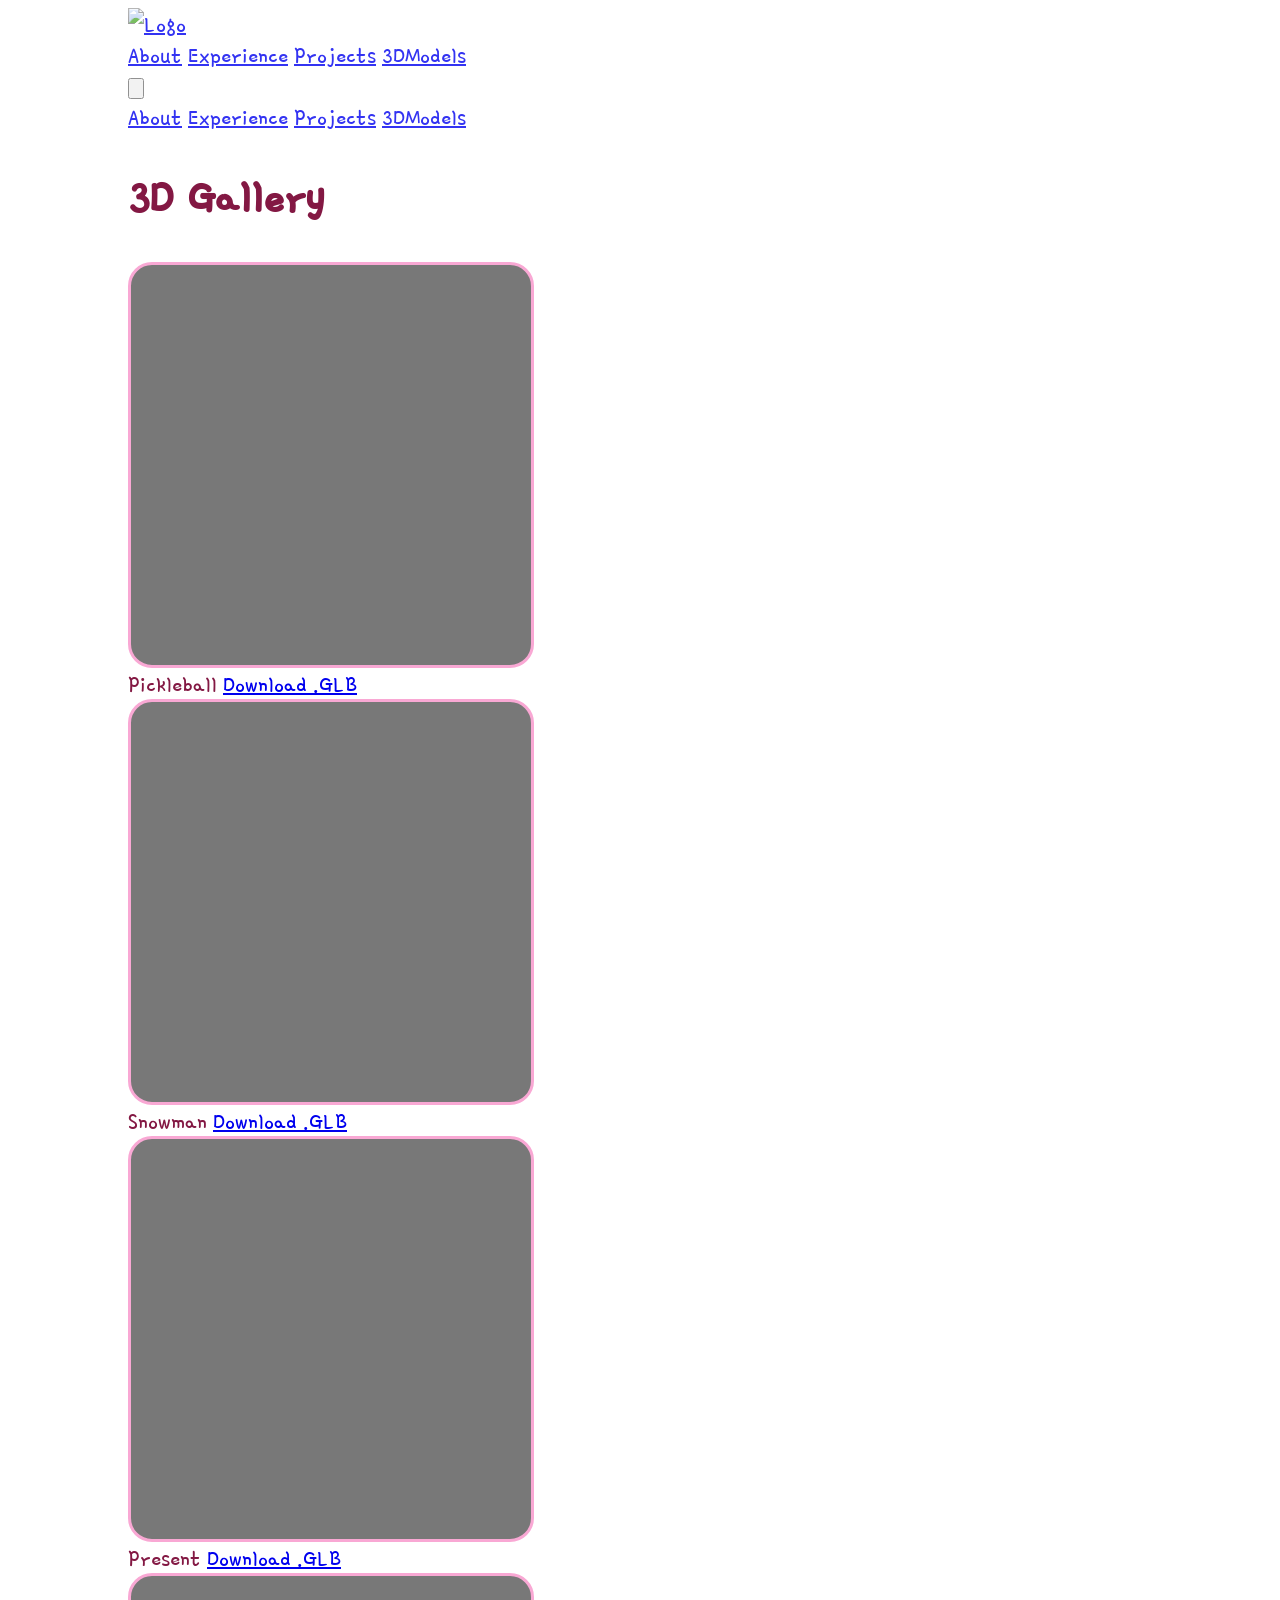
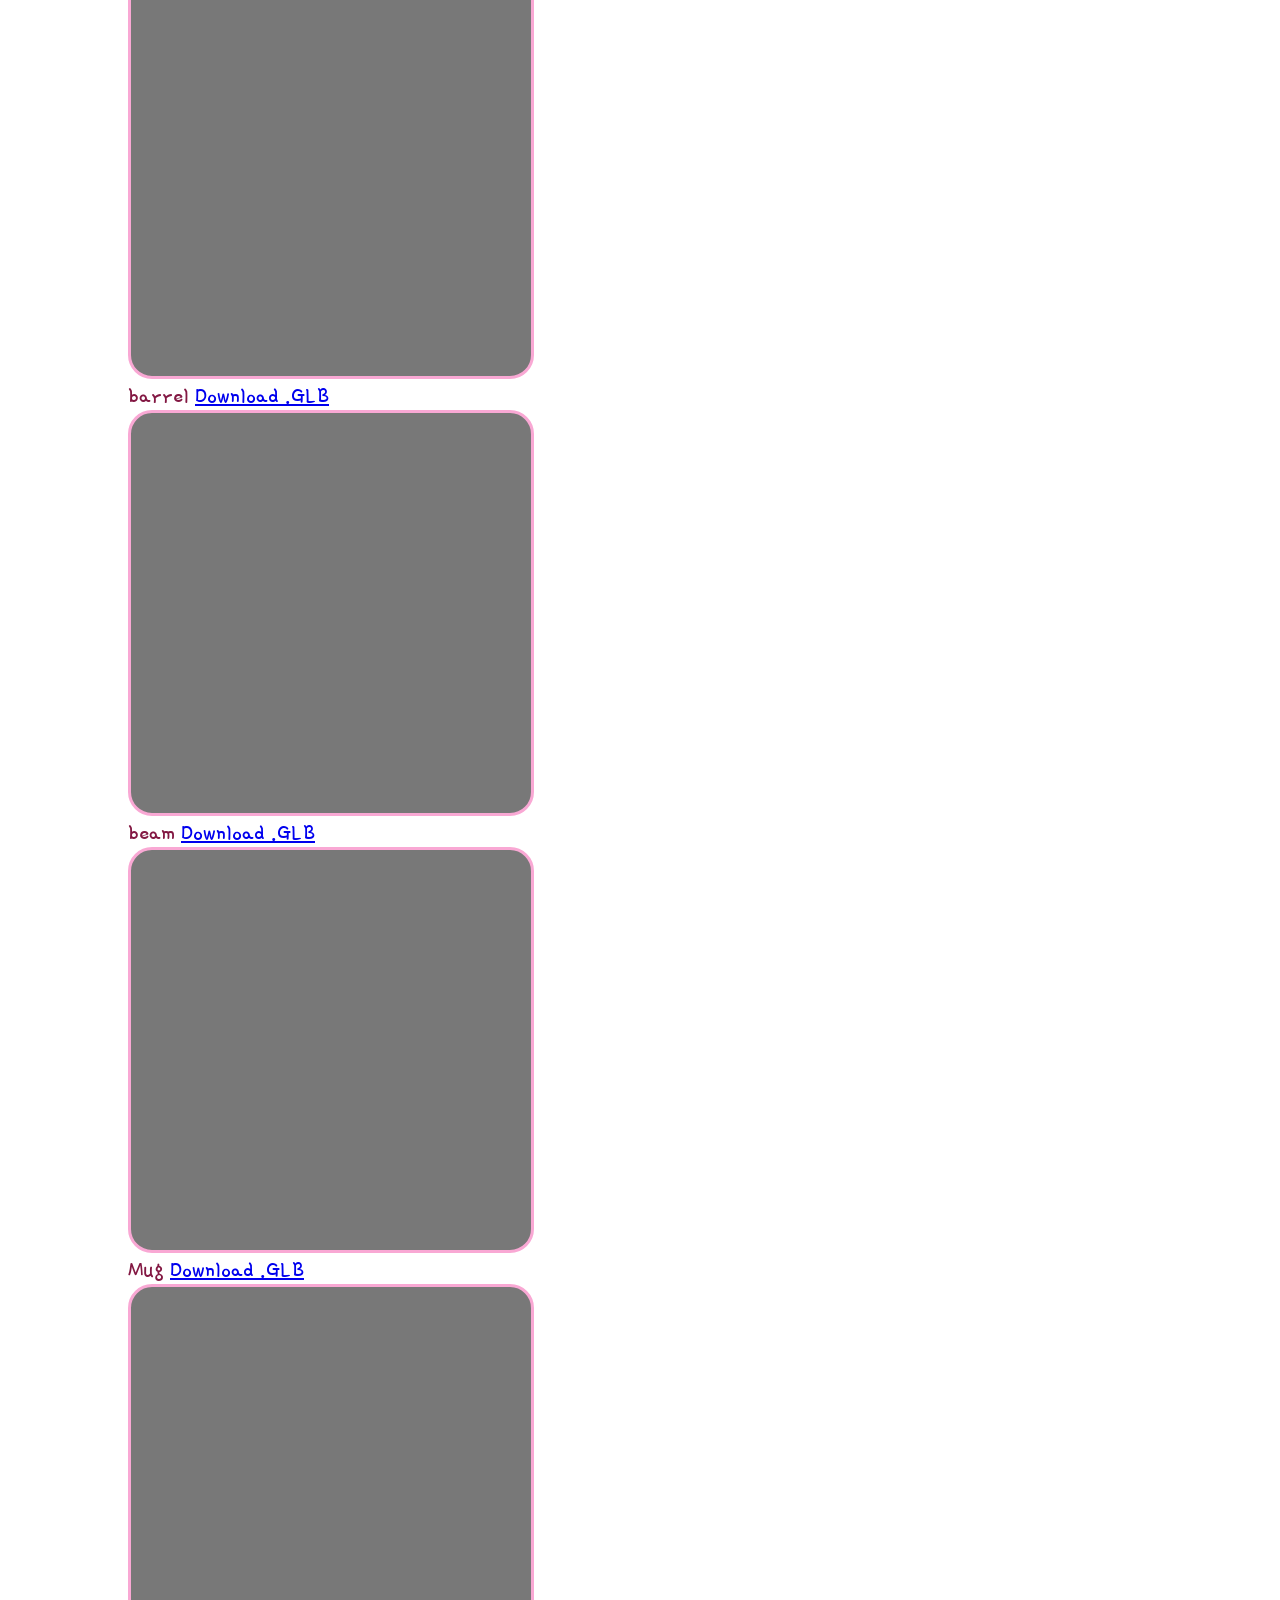
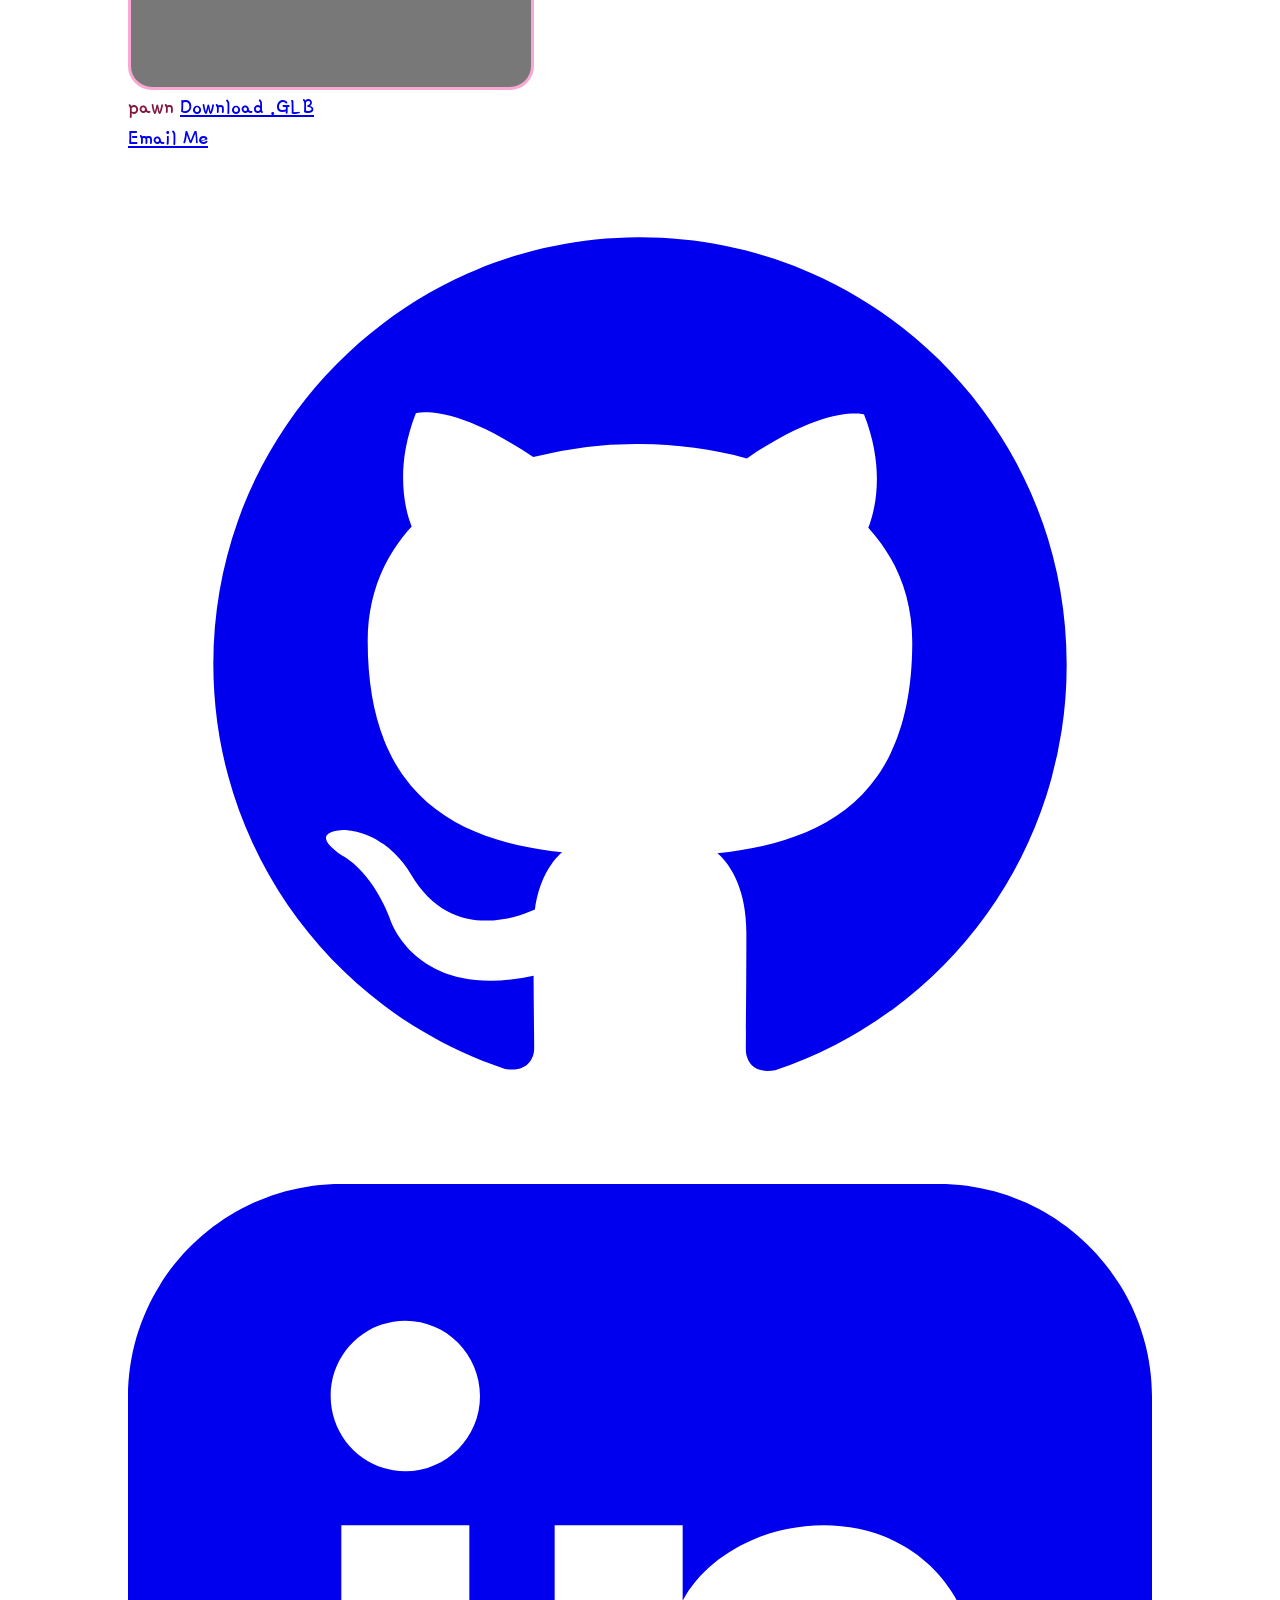
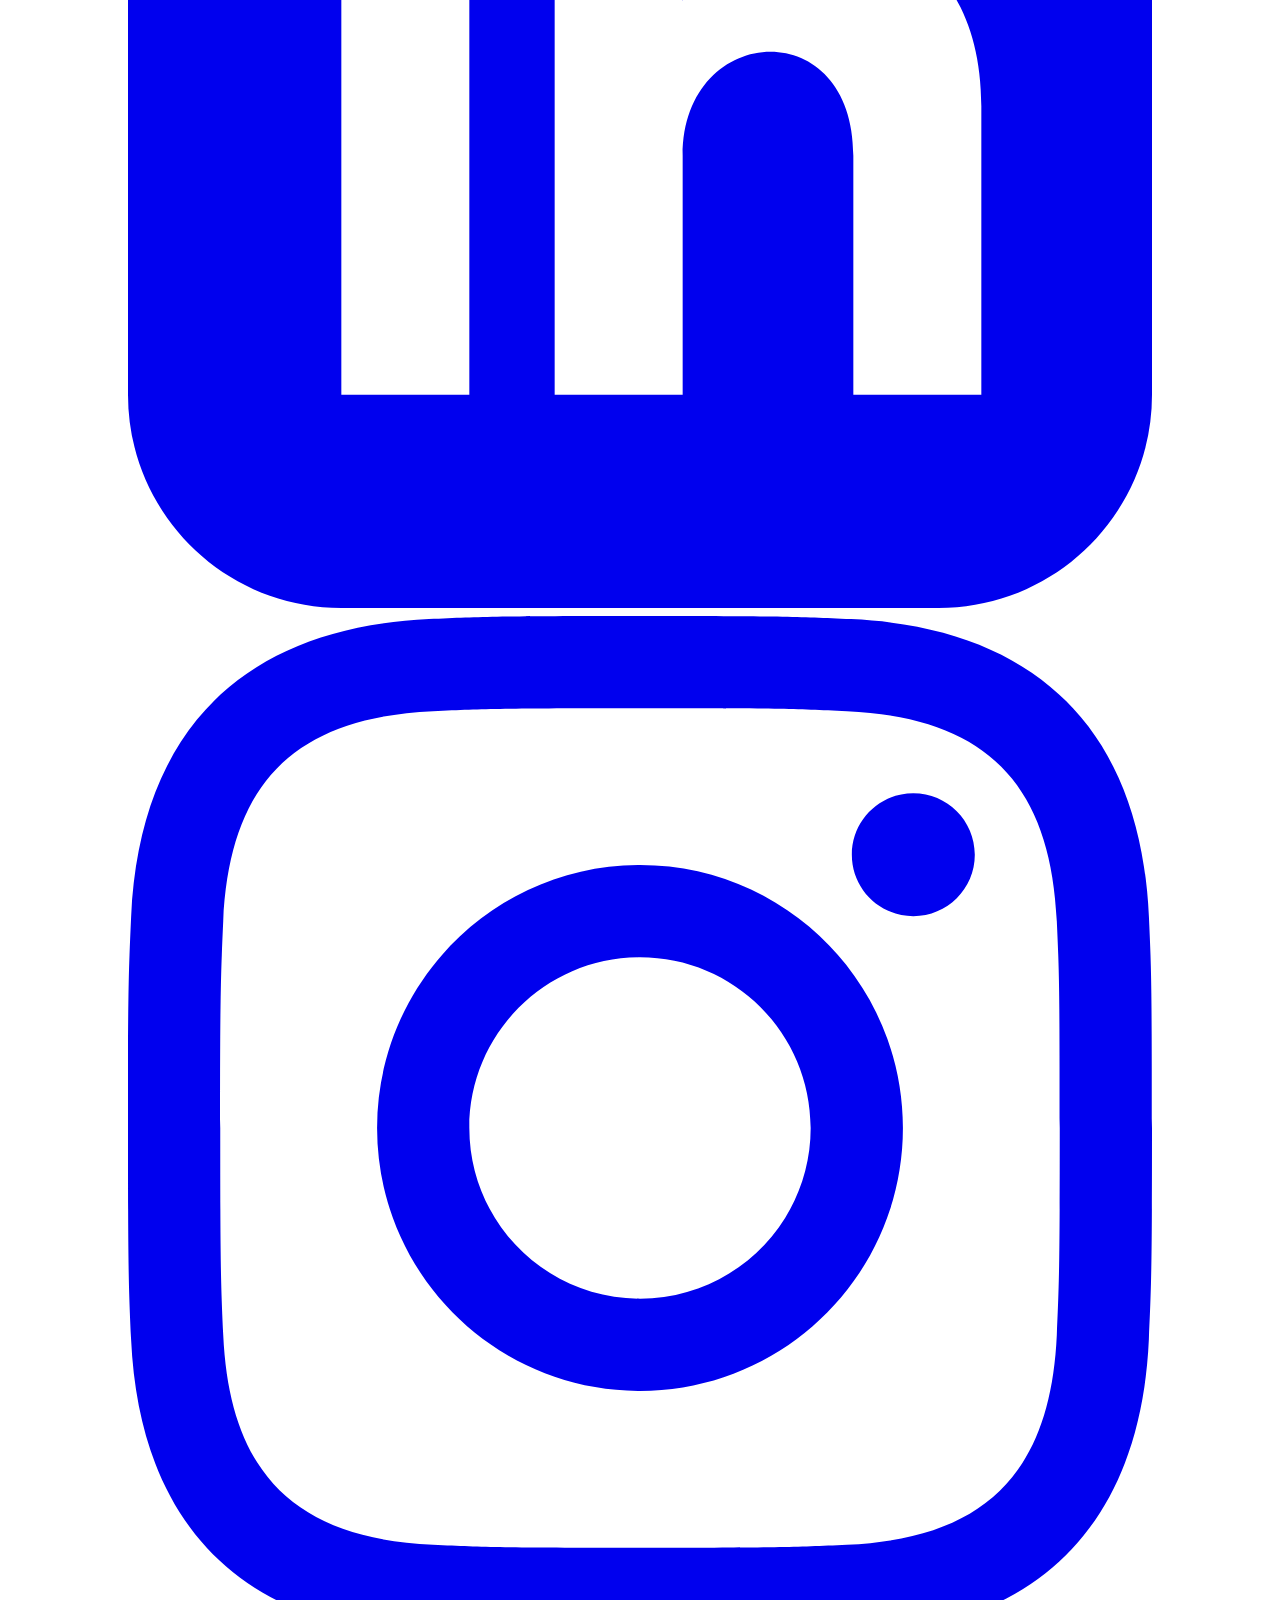
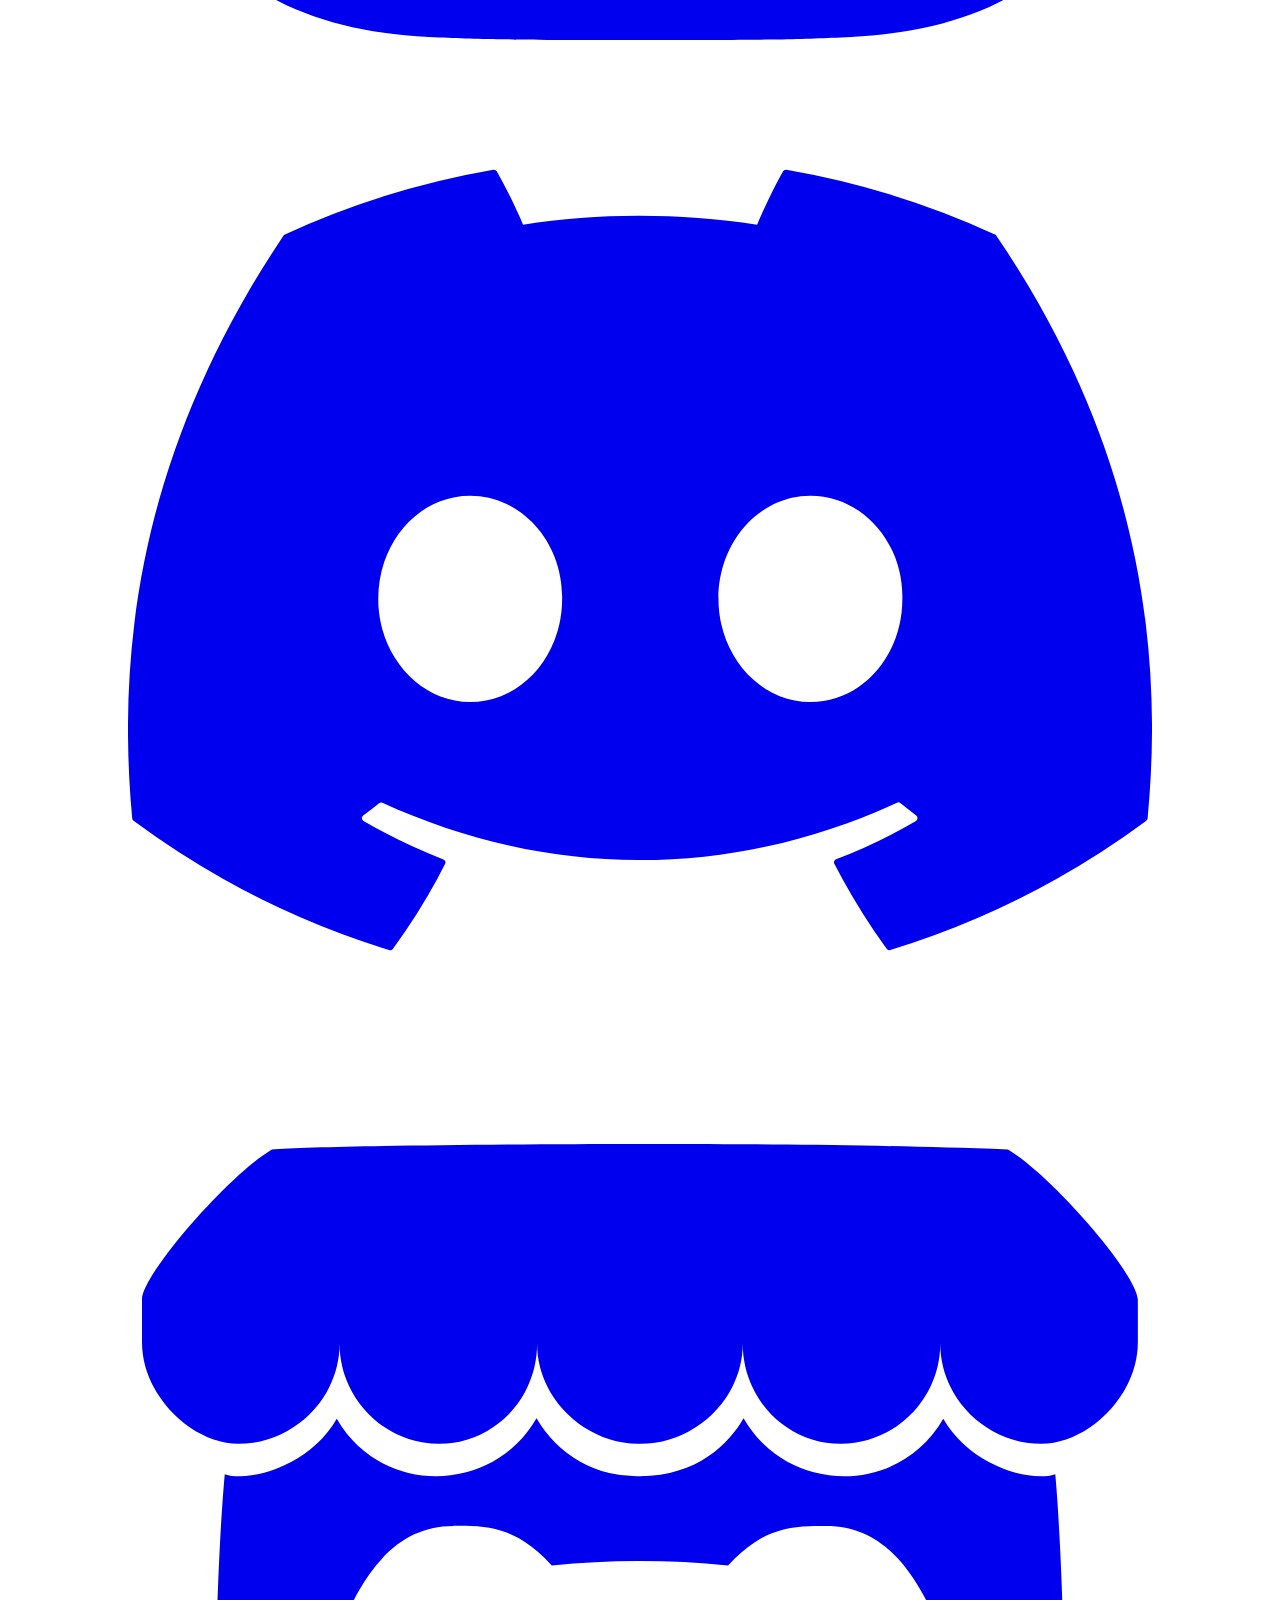
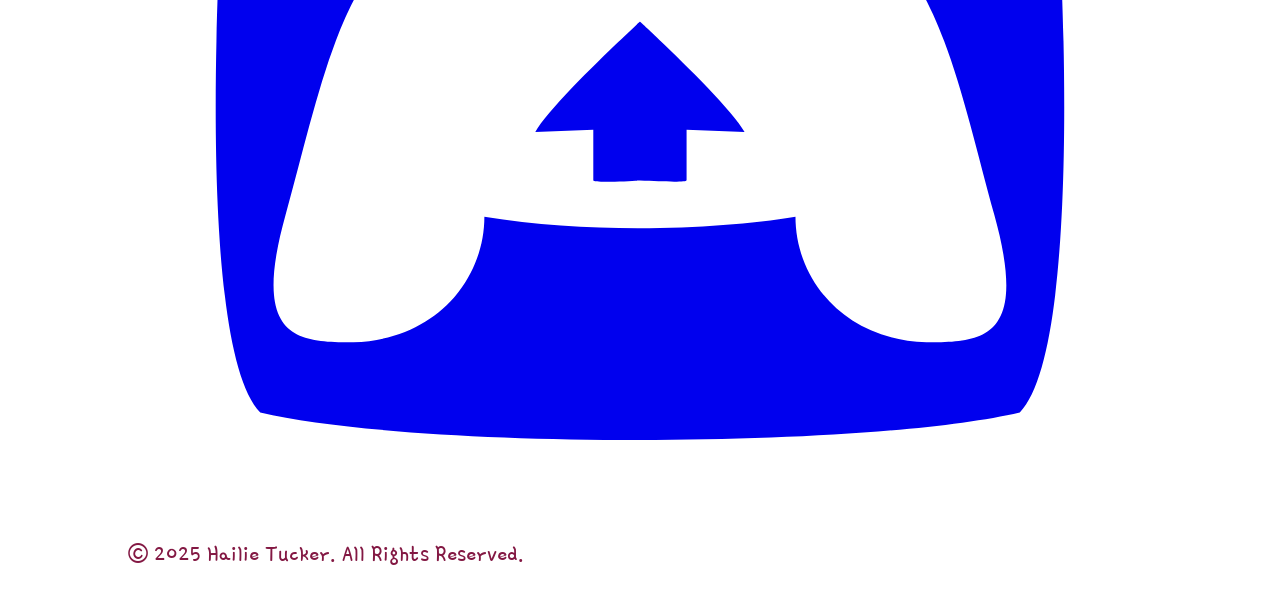
==== 3DModels.html @ c1c9f81f "fixed spacing issue and got rid of appearing effect" ====
﻿<!DOCTYPE html>
<html lang="en" class="scroll-smooth">
<head>
    <meta charset="UTF-8">
    <meta name="viewport" content="width=device-width, initial-scale=1.0">
    <title>Hailie Tucker - 3D Models</title>
    <script src="https://cdn.tailwindcss.com"></script>
    <link href="https://fonts.googleapis.com/css2?family=Gamja+Flower&display=swap" rel="stylesheet">

    <script type="module" src="https://unpkg.com/@google/model-viewer/dist/model-viewer.min.js"></script>

    <link rel="icon" href="favicon.ico">
    <style>
        body {
            font-family: 'Gamja Flower', cursive;
            margin-left: 10%;
            margin-right: 10%;
            border-block-color: pink;
            font-size: 25px;
            position: relative;
            min-height: 100vh;
            color: #831843; /* text-pink-900 */
        }
        /* Video Background Styling */
        #bg-video {
            position: fixed;
            top: 0;
            left: 0;
            width: 100%;
            height: 100%;
            object-fit: cover;
            z-index: -1;
        }

        /*  @media (min-width: 768px) {
            body {
                background-attachment: fixed;
            }
        }*/

        body::before {
            content: '';
            position: fixed;
            top: 0;
            left: 0;
            width: 100%;
            height: 100%;
            background-color: rgba(255, 255, 255, 0.2);
            pointer-events: none;
            z-index: 0;
        }

        main {
            position: relative;
            z-index: 1;
        }

        .model-card {
            width: 100%;
            max-width: 400px;
            aspect-ratio: 1 / 1;
            /* Darker background (Black with 50% opacity) for better contrast */
            background: rgba(30, 30, 30, 0.6);
            backdrop-filter: blur(12px); /* Increased blur for a premium glass effect */
            border: 3px solid #f9a8d4;
            border-radius: 24px;
            overflow: hidden;
            display: flex;
            align-items: center;
            justify-content: center;
            transition: all 0.3s ease;
        }

            .model-card:hover {
                transform: translateY(-5px);
                border-color: #ec4899;
            }

        /* Essential for rendering visibility */
        model-viewer {
            width: 100%;
            height: 100%;
            background-color: transparent;
        }

        .heart {
            position: fixed;
            width: 30px;
            height: 30px;
            pointer-events: none;
            animation: float 15s infinite;
            z-index: 1;
            opacity: 0;
        }

            .heart svg {
                width: 100%;
                height: 100%;
                fill: #ec4899;
                opacity: 0.6;
                filter: drop-shadow(0 0 3px rgba(236, 72, 153, 0.4));
            }

        @keyframes float {
            0% {
                transform: translateY(100vh) rotate(0deg) scale(0.5);
                opacity: 0;
            }

            10% {
                opacity: 0.8;
            }

            90% {
                opacity: 0.8;
            }

            100% {
                transform: translateY(-100vh) rotate(360deg) scale(1);
                opacity: 0;
            }
        }

        
        .heart:nth-child(1) {
            left: 10%;
            animation-delay: 0s;
        }

        .heart:nth-child(2) {
            left: 20%;
            animation-delay: 3s;
        }

        .heart:nth-child(3) {
            left: 30%;
            animation-delay: 6s;
        }

        .heart:nth-child(4) {
            left: 40%;
            animation-delay: 2s;
        }

        .heart:nth-child(5) {
            left: 50%;
            animation-delay: 8s;
        }

        .heart:nth-child(6) {
            left: 60%;
            animation-delay: 4s;
        }

        .heart:nth-child(7) {
            left: 70%;
            animation-delay: 7s;
        }

        .heart:nth-child(8) {
            left: 80%;
            animation-delay: 1s;
        }

        .heart:nth-child(9) {
            left: 90%;
            animation-delay: 5s;
        }

        .heart:nth-child(10) {
            left: 15%;
            animation-delay: 9s;
        }

    </style>
</head>
<body class="text-pink-800">

    <video autoplay muted loop playsinline id="bg-video">
        <source src="Pink_Blue_Background.mp4" type="video/mp4">
    </video>

    <div class="hearts-container">
        <script>
            for (let i = 0; i < 10; i++) {
                document.write('<div class="heart"><svg viewBox="0 0 32 29.6"><path d="M23.6,0c-3.4,0-6.3,2.7-7.6,5.6C14.7,2.7,11.8,0,8.4,0C3.8,0,0,3.8,0,8.4c0,9.4,9.5,11.9,16,21.2c6.1-9.3,16-12.1,16-21.2C32,3.8,28.2,0,23.6,0z"/></svg></div>');
            }
        </script>
    </div>

    <header class="bg-white shadow-md sticky top-0 z-50">
        <nav class="container mx-auto px-6 py-4 flex justify-between items-center">
            <a href="index.html"> <img src="hailietucker.png" alt="Logo" class="h-20 w-auto"> </a>
            <div class="hidden md:flex space-x-8">
                <a href="index.html" class="text-pink-400 hover:text-rose-700 transition">About</a>
                <a href="Experience.html" class="text-pink-400 hover:text-rose-700 transition">Experience</a>
                <a href="Projects.html" class="text-pink-400 hover:text-rose-700 transition">Projects</a>
                <a href="3DModels.html" class="text-pink-400 border-b-2 border-pink-400">3DModels</a>
            </div>
            <button id="mobile-menu-button" class="md:hidden flex items-center p-2">
                <svg class="w-6 h-6" fill="none" stroke="currentColor" viewBox="0 0 24 24"><path stroke-linecap="round" stroke-linejoin="round" stroke-width="2" d="M4 6h16M4 12h16m-7 6h7"></path></svg>
            </button>
        </nav>
        <div id="mobile-menu" class="hidden md:hidden bg-white border-t">
            <a href="index.html" class="block py-3 px-6 text-pink-400">About</a>
            <a href="Experience.html" class="block py-3 px-6 text-pink-400">Experience</a>
            <a href="Projects.html" class="block py-3 px-6 text-pink-400">Projects</a>
            <a href="3DModels.html" class="block py-3 px-6 text-pink-400 font-bold">3DModels</a>
        </div>
    </header>

    <main class="py-6">
        <h1 class="text-4xl font-bold text-center text-pink-600 mb-6">3D Gallery</h1>

        <div class="grid grid-cols-1 md:grid-cols-2 lg:grid-cols-3 gap-10">

            <div class="flex flex-col items-center">
                <div class="model-card reveal shadow-lg">
                    <model-viewer src="3D/PickleBall.glb"
                                  alt="3D Pickleball Model"
                                  loading="eager"
                                  auto-rotate
                                  camera-controls
                                  shadow-intensity="1">
                    </model-viewer>
                </div>
                <span class="mt-4 font-semibold text-pink-700">Pickleball</span>
                <a href="3D/PickleBall.glb" download class="mt-2 text-sm bg-white text-pink-500 px-4 py-1 rounded-full border border-pink-300 hover:bg-pink-500 hover:text-white transition flex items-center gap-2">
                    Download .GLB
                </a>
            </div>

            <div class="flex flex-col items-center">
                <div class="model-card reveal shadow-lg">
                    <model-viewer src="3D/Snowman.glb"
                                  alt="3D Snowman Model"
                                  loading="eager"
                                  auto-rotate
                                  camera-controls
                                  shadow-intensity="1">
                    </model-viewer>
                </div>
                <span class="mt-4 font-semibold text-pink-700">Snowman</span>
                <a href="3D/Snowman.glb" download class="mt-2 text-sm bg-white text-pink-500 px-4 py-1 rounded-full border border-pink-300 hover:bg-pink-500 hover:text-white transition flex items-center gap-2">
                    Download .GLB
                </a>
            </div>

            <div class="flex flex-col items-center">
                <div class="model-card reveal shadow-lg">
                    <model-viewer src="3D/Present.glb"
                                  alt="3D Present Model"
                                  loading="eager"
                                  auto-rotate
                                  camera-controls
                                  shadow-intensity="1">
                    </model-viewer>
                </div>
                <span class="mt-4 font-semibold text-pink-700">Present</span>
                <a href="3D/Present.glb" download class="mt-2 text-sm bg-white text-pink-500 px-4 py-1 rounded-full border border-pink-300 hover:bg-pink-500 hover:text-white transition flex items-center gap-2">
                    Download .GLB
                </a>

            </div>

            <div class="flex flex-col items-center">
                <div class="model-card reveal shadow-lg">
                    <model-viewer src="3D/barrel.glb"
                                  alt="3D barrel Model"
                                  loading="eager"
                                  auto-rotate
                                  camera-controls
                                  shadow-intensity="1">
                    </model-viewer>
                </div>
                <span class="mt-4 font-semibold text-pink-700">barrel</span>
                <a href="3D/barrel.glb" download class="mt-2 text-sm bg-white text-pink-500 px-4 py-1 rounded-full border border-pink-300 hover:bg-pink-500 hover:text-white transition flex items-center gap-2">
                    Download .GLB
                </a>
            </div>

            <div class="flex flex-col items-center">
                <div class="model-card reveal shadow-lg">
                    <model-viewer src="3D/beam.glb"
                                  alt="3D beam Model"
                                  loading="eager"
                                  auto-rotate
                                  camera-controls
                                  shadow-intensity="1">
                    </model-viewer>
                </div>
                <span class="mt-4 font-semibold text-pink-700">beam</span>
                <a href="3D/beam.glb" download class="mt-2 text-sm bg-white text-pink-500 px-4 py-1 rounded-full border border-pink-300 hover:bg-pink-500 hover:text-white transition flex items-center gap-2">
                    Download .GLB
                </a>
            </div>
            <div class="flex flex-col items-center">
                <div class="model-card reveal shadow-lg">
                    <model-viewer src="3D/CoffeeMug.glb"
                                  alt="3D Mug Model"
                                  loading="eager"
                                  auto-rotate
                                  camera-controls
                                  shadow-intensity="1">
                    </model-viewer>
                </div>
                <span class="mt-4 font-semibold text-pink-700">Mug</span>
                <a href="3D/CoffeeMug.glb" download class="mt-2 text-sm bg-white text-pink-500 px-4 py-1 rounded-full border border-pink-300 hover:bg-pink-500 hover:text-white transition flex items-center gap-2">
                    Download .GLB
                </a>
            </div>

            <div class="flex flex-col items-center">
                <div class="model-card reveal shadow-lg">
                    <model-viewer src="3D/Pawn.glb"
                                  alt="3D pawn Model"
                                  loading="eager"
                                  auto-rotate
                                  camera-controls
                                  shadow-intensity="1">
                    </model-viewer>
                </div>
                <span class="mt-4 font-semibold text-pink-700">pawn</span>
                <a href="3D/Pawn.glb" download class="mt-2 text-sm bg-white text-pink-500 px-4 py-1 rounded-full border border-pink-300 hover:bg-pink-500 hover:text-white transition flex items-center gap-2">
                    Download .GLB
                </a>
            </div>
        </div>

        <!-- Contact Section -->
        <section id="contact" class="mt-4">
            <div class="container mx-auto px-6 text-center">
                <a href="mailto:hlt22c@fsu.edu" class="bg-pink-400 text-white font-bold rounded-full py-3 px-6 shadow-lg uppercase tracking-wider hover:bg-rose-700 transition duration-300 inline-block mb-4" target="_blank" rel="noopener noreferrer">
                    Email Me
                </a>
                <div class="flex justify-center space-x-6">
                    <a href="https://github.com/HailieT" target="_blank" rel="noopener noreferrer" class="text-pink-400 hover:text-rose-600 transition duration-300">
                        <svg class="w-8 h-8" fill="currentColor" viewBox="0 0 24 24" aria-hidden="false"><path fill-rule="evenodd" d="M12 2C6.477 2 2 6.477 2 12c0 4.418 2.865 8.168 6.838 9.49.5.092.682-.217.682-.482 0-.237-.009-.868-.014-1.703-2.782.605-3.369-1.343-3.369-1.343-.454-1.158-1.11-1.466-1.11-1.466-.908-.62.069-.608.069-.608 1.003.07 1.531 1.032 1.531 1.032.892 1.53 2.341 1.088 2.91.832.092-.647.35-1.088.636-1.338-2.22-.253-4.555-1.113-4.555-4.951 0-1.093.39-1.988 1.031-2.688-.103-.253-.446-1.272.098-2.65 0 0 .84-.27 2.75 1.026A9.564 9.564 0 0112 6.844c.85.004 1.705.115 2.504.337 1.909-1.296 2.747-1.027 2.747-1.027.546 1.379.203 2.398.1 2.651.64.7 1.03 1.595 1.03 2.688 0 3.848-2.338 4.695-4.566 4.943.359.309.678.92.678 1.855 0 1.338-.012 2.419-.012 2.747 0 .268.18.58.688.482A10.001 10.001 0 0022 12c0-5.523-4.477-10-10-10z" clip-rule="evenodd" /></svg>
                    </a>
                    <a href="https://www.linkedin.com/in/hailie-tucker-b56725300/" target="_blank" rel="noopener noreferrer" class="text-pink-400 hover:text-rose-600 transition duration-300">
                        <svg class="w-8 h-8" fill="currentColor" viewBox="0 0 24 24" aria-hidden="false"><path d="M19 0h-14c-2.761 0-5 2.239-5 5v14c0 2.761 2.239 5 5 5h14c2.762 0 5-2.239 5-5v-14c0-2.761-2.238-5-5-5zm-11 19h-3v-11h3v11zm-1.5-12.268c-.966 0-1.75-.79-1.75-1.764s.784-1.764 1.75-1.764 1.75.79 1.75 1.764-.783 1.764-1.75 1.764zm13.5 12.268h-3v-5.604c0-3.368-4-3.113-4 0v5.604h-3v-11h3v1.765c1.396-2.586 7-2.777 7 2.476v6.759z" /></svg>
                    </a>
                    <a href="https://www.instagram.com/hailiethehuman/" target="_blank" rel="noopener noreferrer" class="text-pink-400 hover:text-rose-600 transition duration-300">
                        <svg class="w-8 h-8" fill="currentColor" viewBox="0 0 24 24" aria-hidden="false"><path d="M12 2.163c3.204 0 3.584.012 4.85.07 3.252.148 4.771 1.691 4.919 4.919.058 1.265.069 1.645.069 4.849 0 3.205-.012 3.584-.069 4.849-.149 3.225-1.664 4.771-4.919 4.919-1.266.058-1.644.07-4.85.07-3.204 0-3.584-.012-4.849-.07-3.26-.149-4.771-1.699-4.919-4.92-.058-1.265-.07-1.644-.07-4.849 0-3.204.013-3.583.07-4.849.149-3.227 1.664-4.771 4.919-4.919 1.266-.057 1.645-.069 4.849-.069zm0-2.163c-3.259 0-3.667.014-4.947.072-4.358.2-6.78 2.618-6.98 6.98-.059 1.281-.073 1.689-.073 4.948 0 3.259.014 3.668.072 4.948.2 4.358 2.618 6.78 6.98 6.98 1.281.058 1.689.072 4.948.072 3.259 0 3.668-.014 4.948-.072 4.354-.2 6.782-2.618 6.979-6.98.059-1.28.073-1.689.073-4.948 0-3.259-.014-3.667-.072-4.947-.196-4.354-2.617-6.78-6.979-6.98-1.281-.059-1.69-.073-4.949-.073zm0 5.838c-3.403 0-6.162 2.759-6.162 6.162s2.759 6.162 6.162 6.162 6.162-2.759 6.162-6.162-2.759-6.162-6.162-6.162zm0 10.162c-2.209 0-4-1.79-4-4s1.791-4 4-4 4 1.79 4 4-1.791 4-4 4zm6.406-11.845c-.796 0-1.441.645-1.441 1.44s.645 1.44 1.441 1.44 1.441-.645 1.441-1.44-.645-1.44-1.441-1.44z" /></svg>
                    </a>
                    <a href="https://discord.com/users/829684294413713468" target="_blank" rel="noopener noreferrer" class="text-pink-400 hover:text-rose-600 transition duration-300">
                        <svg class="w-8 h-8" fill="currentColor" viewBox="0 0 24 24" aria-hidden="false">
                            <path d="M20.317 4.369a19.791 19.791 0 0 0-4.885-1.515.074.074 0 0 0-.079.037c-.211.375-.444.864-.608 1.249-1.844-.276-3.68-.276-5.486 0-.164-.393-.405-.874-.617-1.249a.077.077 0 0 0-.079-.037 19.736 19.736 0 0 0-4.885 1.515.069.069 0 0 0-.032.027C.533 9.045-.32 13.579.099 18.057a.082.082 0 0 0 .031.056 19.908 19.908 0 0 0 5.993 3.03.078.078 0 0 0 .084-.027c.462-.63.874-1.295 1.226-1.994a.076.076 0 0 0-.041-.105 13.107 13.107 0 0 1-1.872-.9.077.077 0 0 1-.008-.127c.126-.094.252-.192.373-.291a.075.075 0 0 1 .077-.01c3.927 1.793 8.18 1.793 12.061 0a.073.073 0 0 1 .078.009c.121.099.247.197.373.291a.077.077 0 0 1-.006.127 12.583 12.583 0 0 1-1.873.899.076.076 0 0 0-.04.106c.36.698.772 1.363 1.225 1.993a.076.076 0 0 0 .084.028 19.876 19.876 0 0 0 6.002-3.03.078.078 0 0 0 .031-.056c.5-5.177-.838-9.673-3.549-13.661a.061.061 0 0 0-.03-.028zM8.02 15.331c-1.183 0-2.155-1.085-2.155-2.419 0-1.333.955-2.418 2.155-2.418 1.21 0 2.182 1.095 2.155 2.418 0 1.334-.955 2.419-2.155 2.419zm7.974 0c-1.183 0-2.155-1.085-2.155-2.419 0-1.333.955-2.418 2.155-2.418 1.21 0 2.182 1.095 2.155 2.418 0 1.334-.945 2.419-2.155 2.419z" />
                        </svg>
                    </a>
                    <a href="https://hailiet.itch.io/" target="_blank" rel="noopener noreferrer" class="text-pink-400 hover:text-rose-600 transition duration-300">
                        <svg class="w-8 h-8" fill="currentColor" viewBox="0 0 512 512" aria-hidden="false">
                            <path d="M71.92 34.77C50.2 47.67 7.4 96.84 7 109.73v21.34c0 27.06 25.29 50.84 48.25 50.84 27.57 0 50.54-22.85 50.54-50 0 27.12 22.18 50 49.76 50s49-22.85 49-50c0 27.12 23.59 50 51.16 50h.5c27.57 0 51.16-22.85 51.16-50 0 27.12 21.47 50 49 50s49.76-22.85 49.76-50c0 27.12 23 50 50.54 50 23 0 48.25-23.78 48.25-50.84v-21.34c-.4-12.9-43.2-62.07-64.92-75C372.56 32.4 325.76 32 256 32S91.14 33.1 71.92 34.77zm132.32 134.39c-22 38.4-77.9 38.71-99.85.25-13.17 23.14-43.17 32.07-56 27.66-3.87 40.15-13.67 237.13 17.73 269.15 80 18.67 302.08 18.12 379.76 0 31.65-32.27 21.32-232 17.75-269.15-12.92 4.44-42.88-4.6-56-27.66-22 38.52-77.85 38.1-99.85-.24-7.1 12.49-23.05 28.94-51.76 28.94a57.54 57.54 0 0 1-51.75-28.94zm-41.58 53.77c16.47 0 31.09 0 49.22 19.78a436.91 436.91 0 0 1 88.18 0C318.22 223 332.85 223 349.31 223c52.33 0 65.22 77.53 83.87 144.45 17.26 62.15-5.52 63.67-33.95 63.73-42.15-1.57-65.49-32.18-65.49-62.79-39.25 6.43-101.93 8.79-155.55 0 0 30.61-23.34 61.22-65.49 62.79-28.42-.06-51.2-1.58-33.94-63.73 18.67-67 31.56-144.45 83.88-144.45zM256 270.79s-44.38 40.77-52.35 55.21l29-1.17v25.32c0 1.55 21.34.16 23.33.16 11.65.54 23.31 1 23.31-.16v-25.28l29 1.17c-8-14.48-52.35-55.24-52.35-55.24z" />
                        </svg>
                    </a>
                </div>
            </div>
        </section>
    </main>

    <!-- Footer -->
    <footer class="bg-rose-800 text-white py-6 mt-6">
        <div class="container mx-auto px-6 text-center">
            <p>&copy; 2025 Hailie Tucker. All Rights Reserved.</p>
        </div>
    </footer>

    <script>
        // Mobile Menu Script
        const btn = document.getElementById('mobile-menu-button');
        const menu = document.getElementById('mobile-menu');
        btn.addEventListener('click', () => menu.classList.toggle('hidden'));
    </script>

</body>
</html>
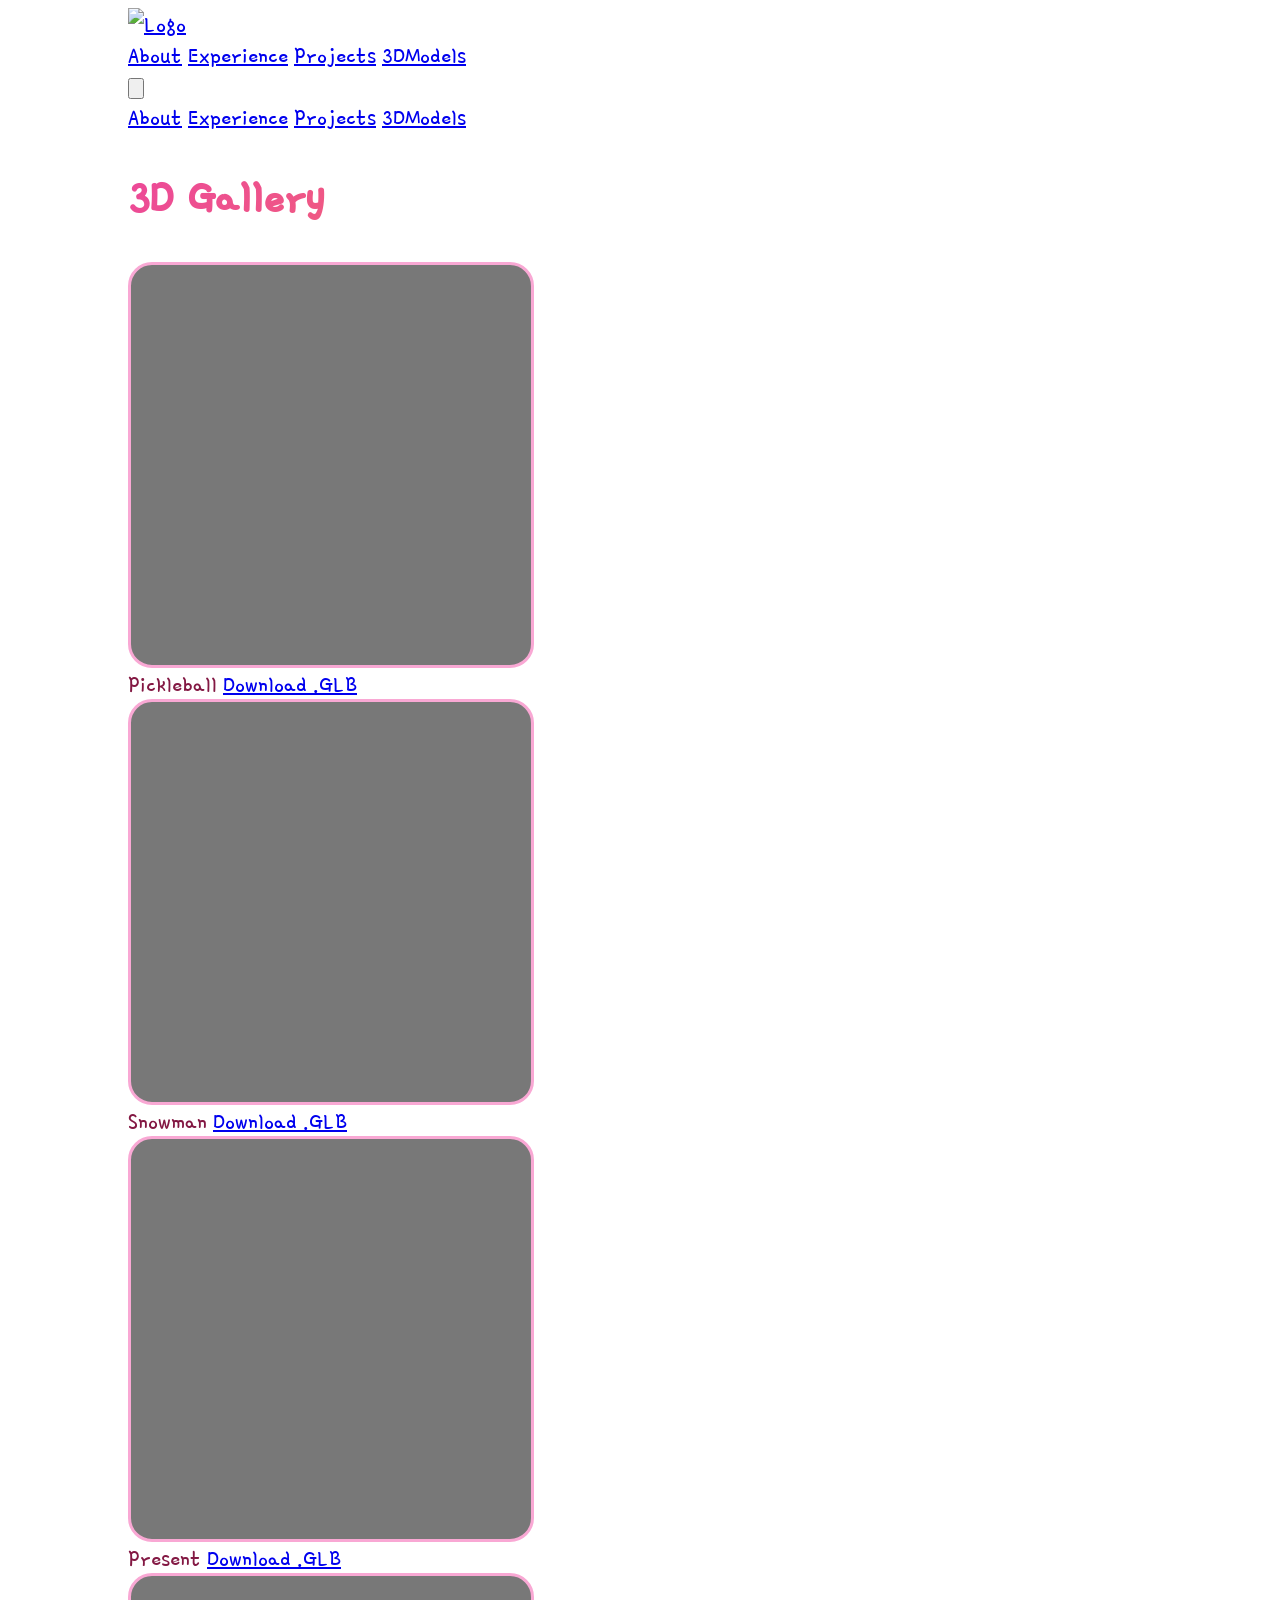
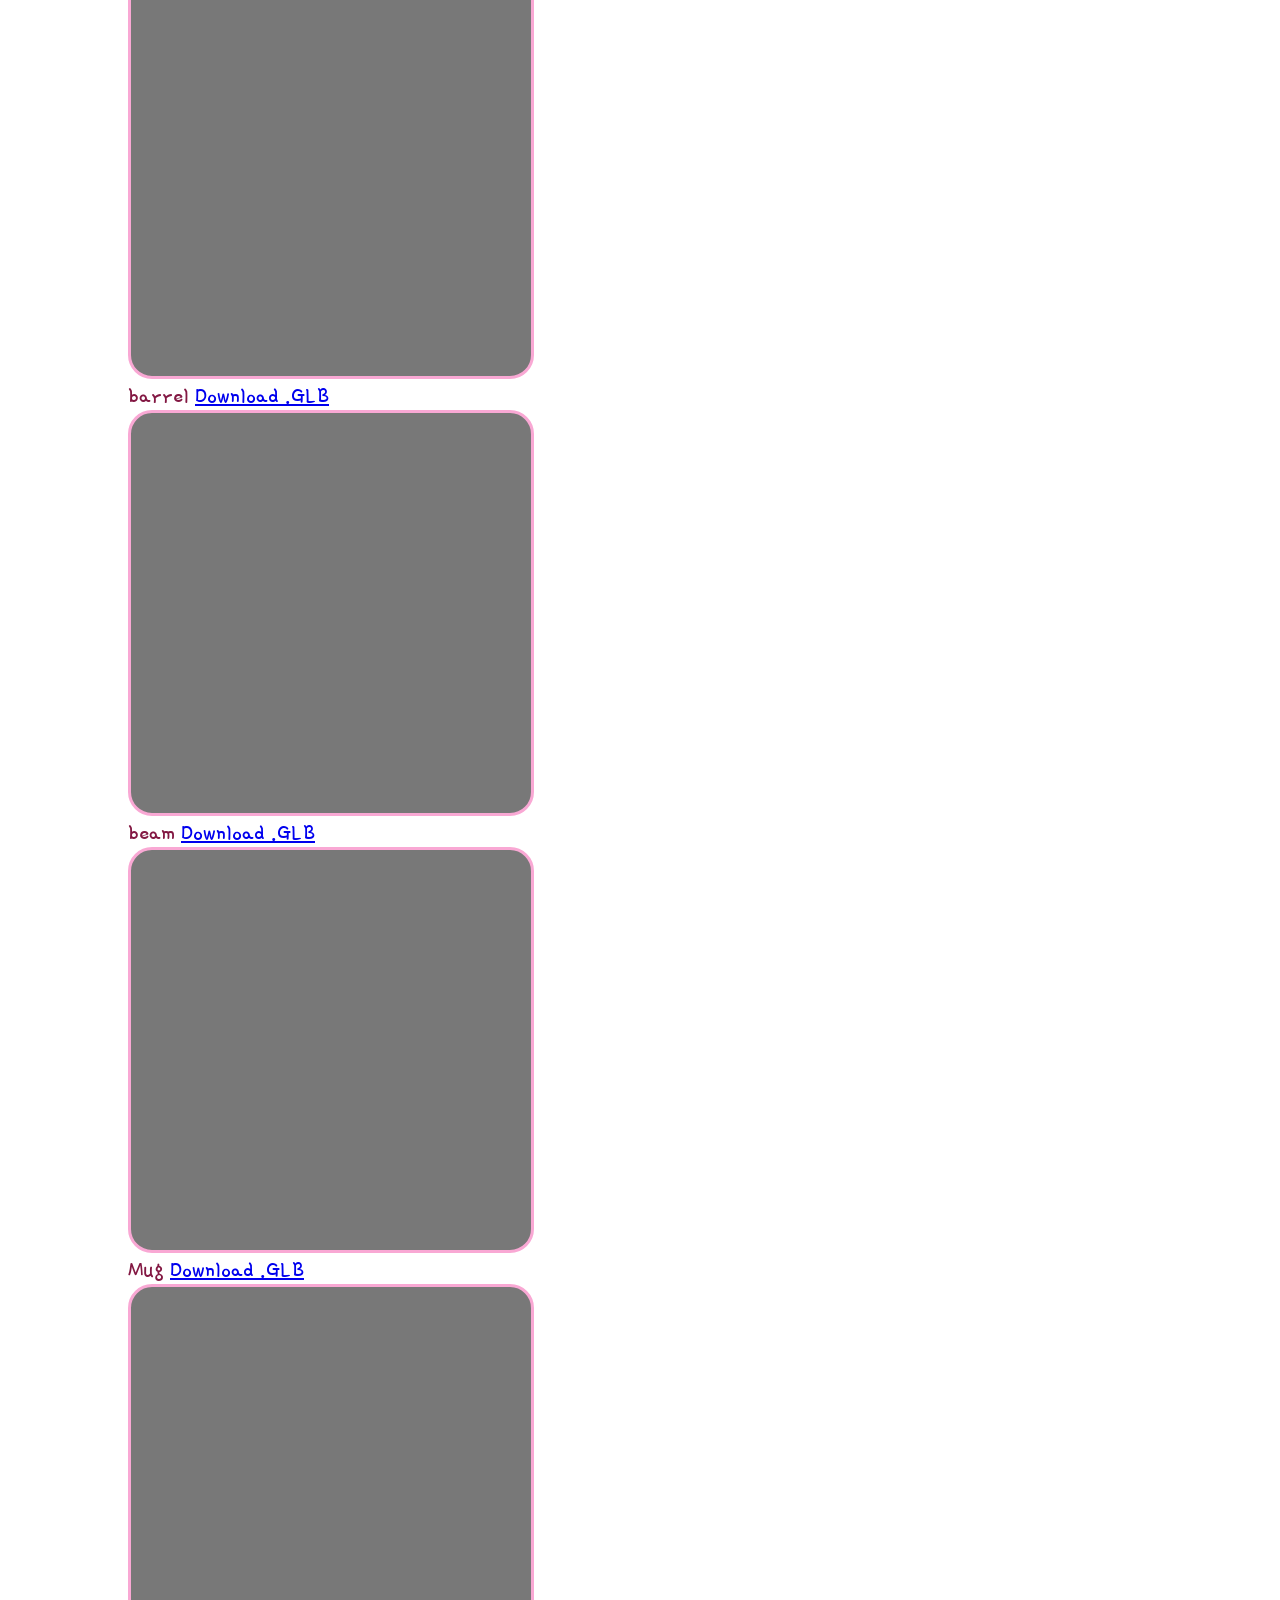
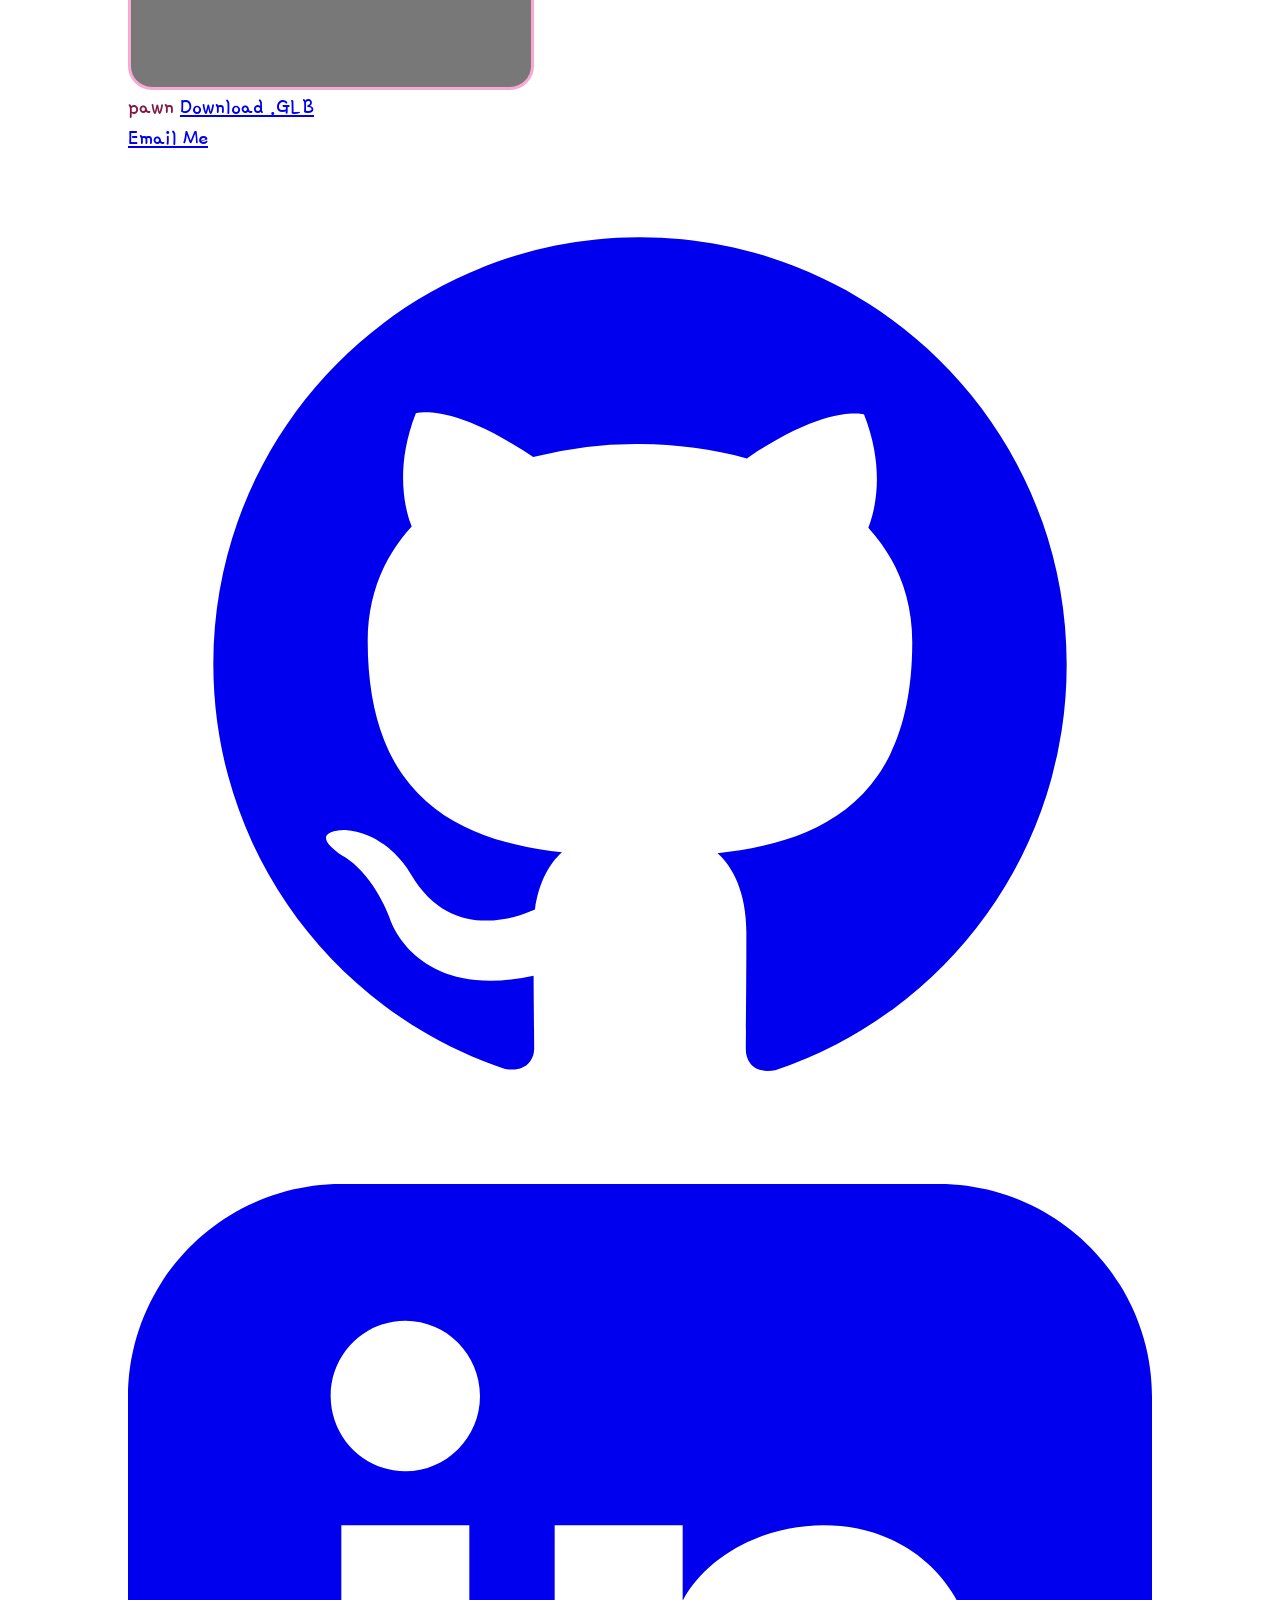
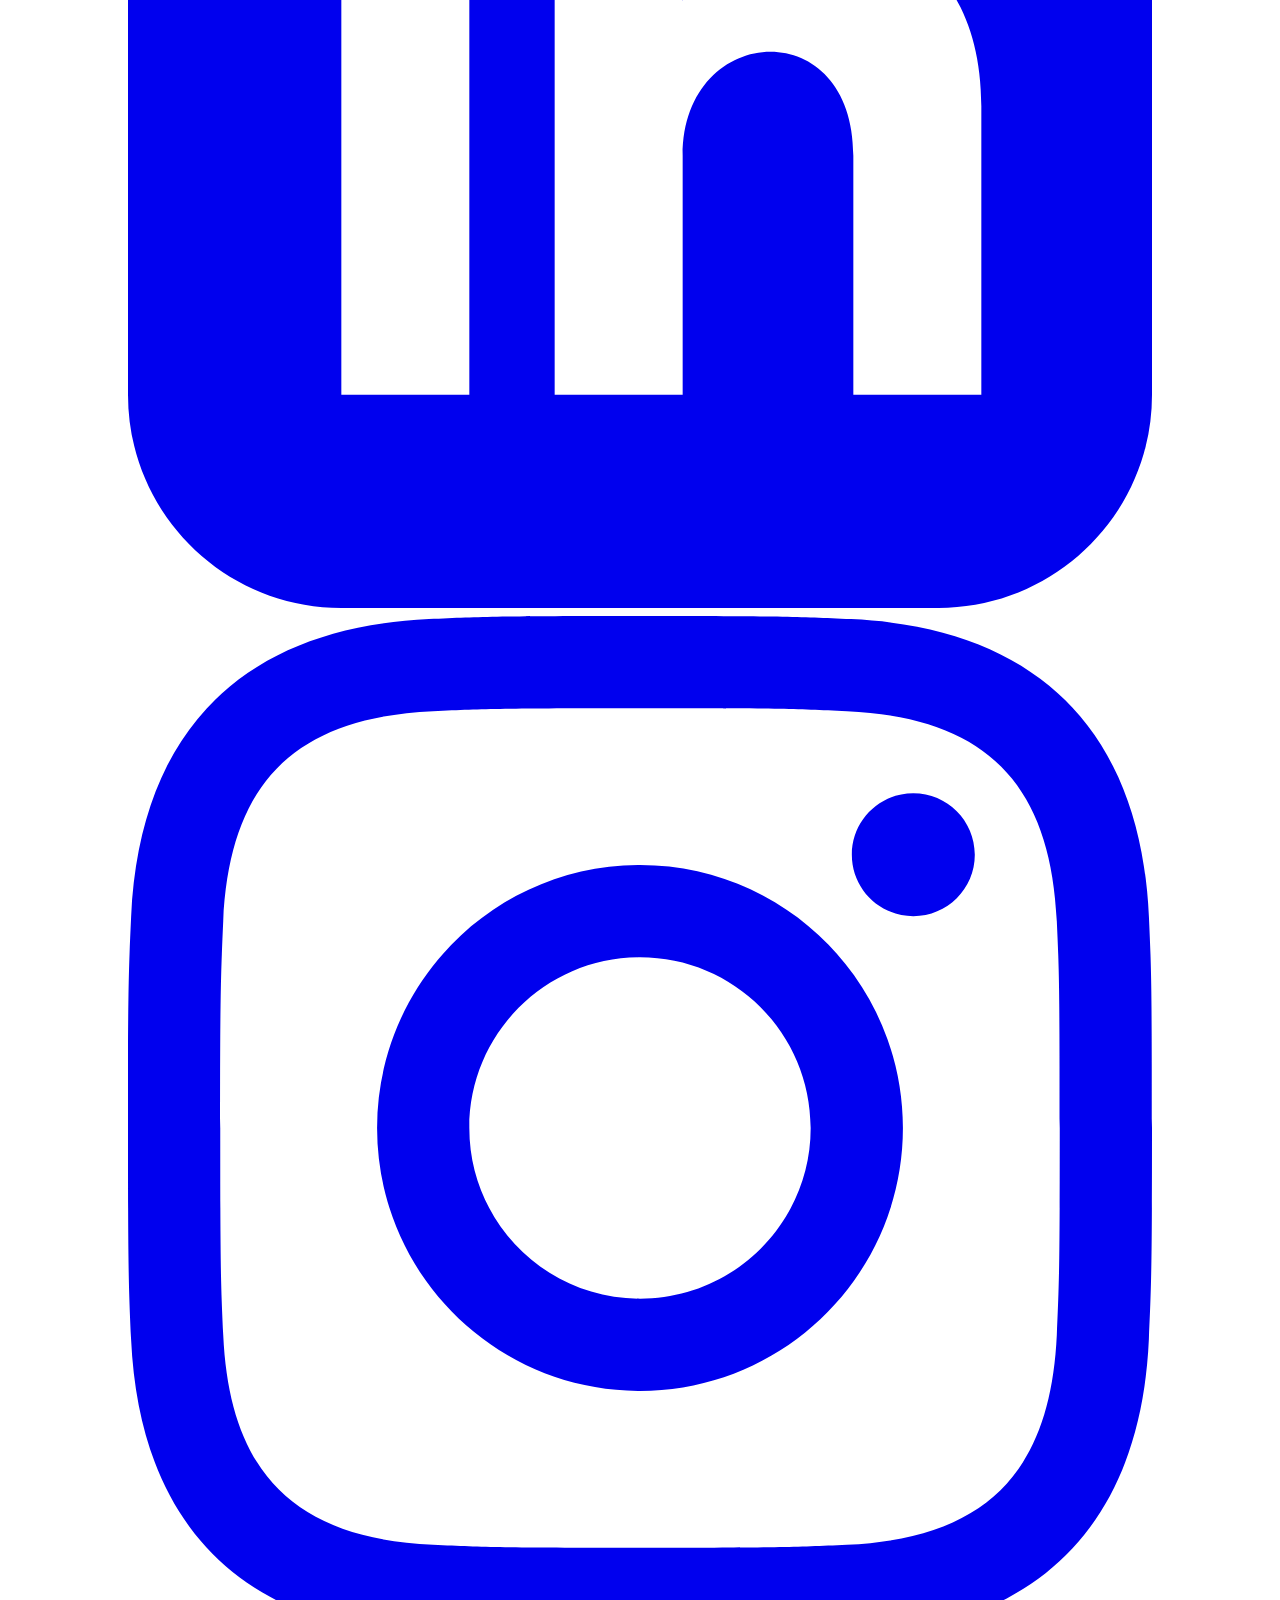
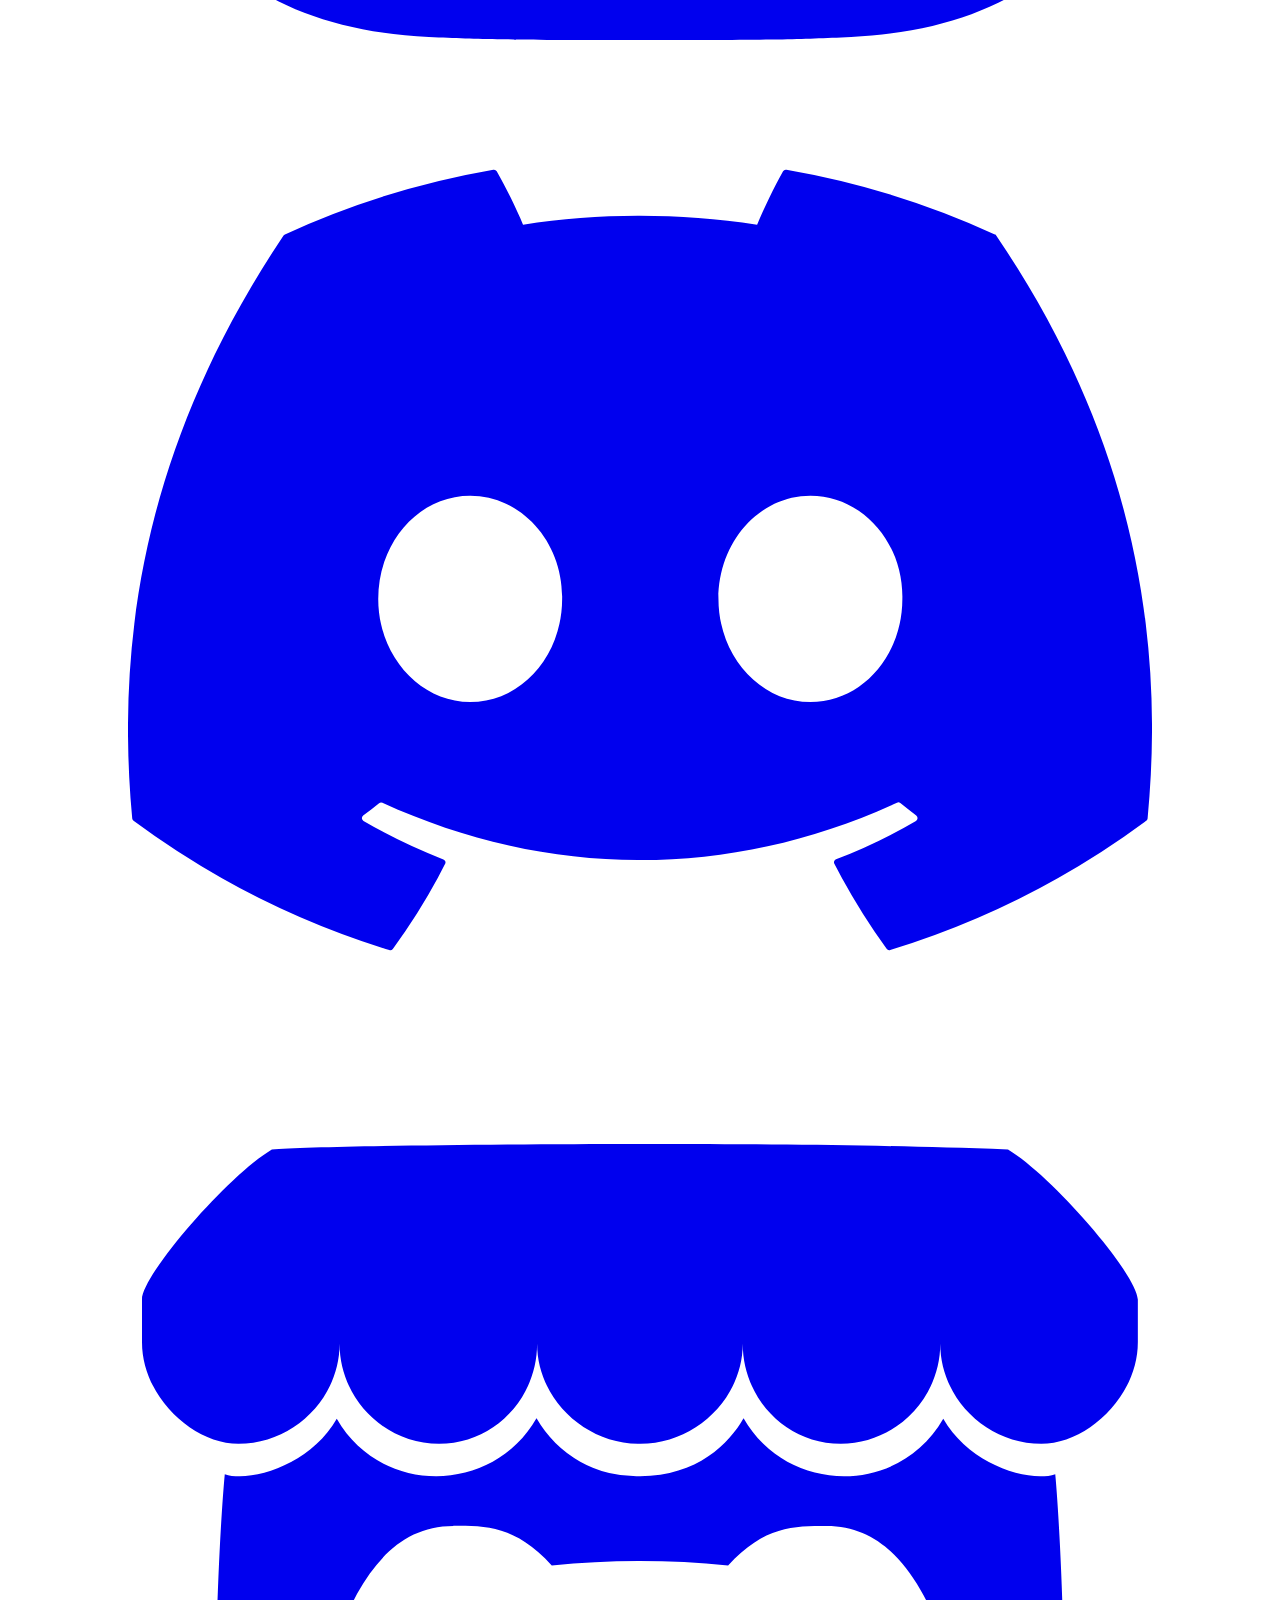
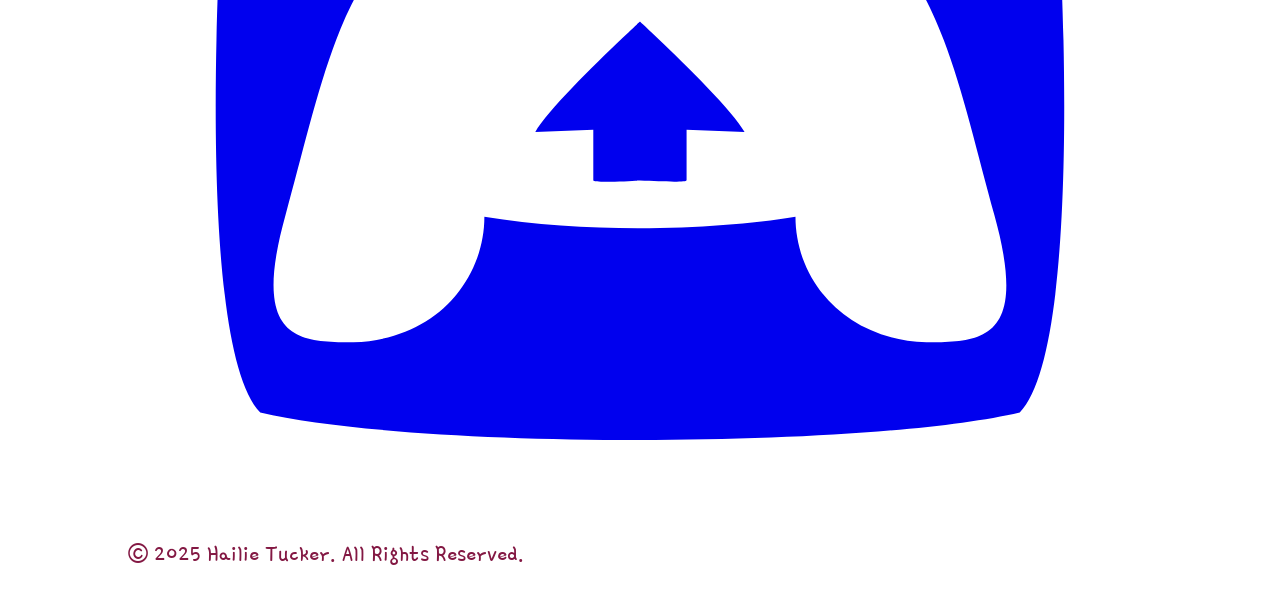
==== commit 83322e89: "big push: added a new section on projects page, added new events, added anime like skill stats image" ====
--- a/3DModels.html
+++ b/3DModels.html
@@ -172,6 +172,70 @@
             animation-delay: 9s;
         }
 
+        /* Gradient text */
+        .gradient-text {
+            background: linear-gradient(135deg, #ec4899 0%, #fb923c 100%);
+            -webkit-background-clip: text;
+            -webkit-text-fill-color: transparent;
+            background-clip: text;
+        }
+
+        /* Cursor trail hearts */
+        .cursor-heart {
+            position: absolute;
+            pointer-events: none;
+            z-index: 9999;
+            width: 12px;
+            height: 12px;
+            animation: cursorHeartFloat 1s ease-out forwards;
+        }
+
+        .cursor-heart svg {
+            width: 100%;
+            height: 100%;
+            fill: #ec4899;
+        }
+
+        @keyframes cursorHeartFloat {
+            0% {
+                opacity: 1;
+                transform: translateY(0) scale(1);
+            }
+            100% {
+                opacity: 0;
+                transform: translateY(-50px) scale(0.5);
+            }
+        }
+
+        /* Smooth page transitions */
+        body {
+            animation: fadeIn 0.5s ease-in;
+        }
+
+        @keyframes fadeIn {
+            from {
+                opacity: 0;
+            }
+            to {
+                opacity: 1;
+            }
+        }
+
+        /* Fix header and footer width on horizontal scroll */
+        header {
+            min-width: 100%;
+            width: 100vw;
+            position: sticky;
+            left: 0;
+        }
+
+        footer {
+            min-width: 100%;
+            width: 100vw;
+            position: relative;
+            left: 0;
+        }
+
     </style>
 </head>
 <body class="text-pink-800">
@@ -189,8 +253,8 @@
     </div>
 
     <header class="bg-white shadow-md sticky top-0 z-50">
-        <nav class="container mx-auto px-6 py-4 flex justify-between items-center">
-            <a href="index.html"> <img src="hailietucker.png" alt="Logo" class="h-20 w-auto"> </a>
+        <nav class="container mx-auto px-6 py-2 flex justify-between items-center">
+            <a href="index.html"> <img src="hailietucker.png" alt="Logo" class="h-14 w-auto"> </a>
             <div class="hidden md:flex space-x-8">
                 <a href="index.html" class="text-pink-400 hover:text-rose-700 transition">About</a>
                 <a href="Experience.html" class="text-pink-400 hover:text-rose-700 transition">Experience</a>
@@ -210,7 +274,7 @@
     </header>
 
     <main class="py-6">
-        <h1 class="text-4xl font-bold text-center text-pink-600 mb-6">3D Gallery</h1>
+        <h1 class="text-4xl font-bold text-center mb-6 gradient-text">3D Gallery</h1>
 
         <div class="grid grid-cols-1 md:grid-cols-2 lg:grid-cols-3 gap-10">
 
@@ -359,7 +423,7 @@
     </main>
 
     <!-- Footer -->
-    <footer class="bg-rose-800 text-white py-6 mt-6">
+    <footer class="bg-rose-800 text-white py-4 mt-6">
         <div class="container mx-auto px-6 text-center">
             <p>&copy; 2025 Hailie Tucker. All Rights Reserved.</p>
         </div>
@@ -370,6 +434,25 @@
         const btn = document.getElementById('mobile-menu-button');
         const menu = document.getElementById('mobile-menu');
         btn.addEventListener('click', () => menu.classList.toggle('hidden'));
+
+        // Cursor heart trail effect
+        let lastTrailTime = 0;
+        document.addEventListener('mousemove', (e) => {
+            const now = Date.now();
+            if (now - lastTrailTime > 100) {
+                lastTrailTime = now;
+                const heart = document.createElement('div');
+                heart.className = 'cursor-heart';
+                heart.innerHTML = '<svg viewBox="0 0 32 29.6"><path d="M23.6,0c-3.4,0-6.3,2.7-7.6,5.6C14.7,2.7,11.8,0,8.4,0C3.8,0,0,3.8,0,8.4c0,9.4,9.5,11.9,16,21.2c6.1-9.3,16-12.1,16-21.2C32,3.8,28.2,0,23.6,0z"/></svg>';
+                heart.style.left = e.pageX + 'px';
+                heart.style.top = e.pageY + 'px';
+                document.body.appendChild(heart);
+                
+                setTimeout(() => {
+                    heart.remove();
+                }, 1000);
+            }
+        });
     </script>
 
 </body>
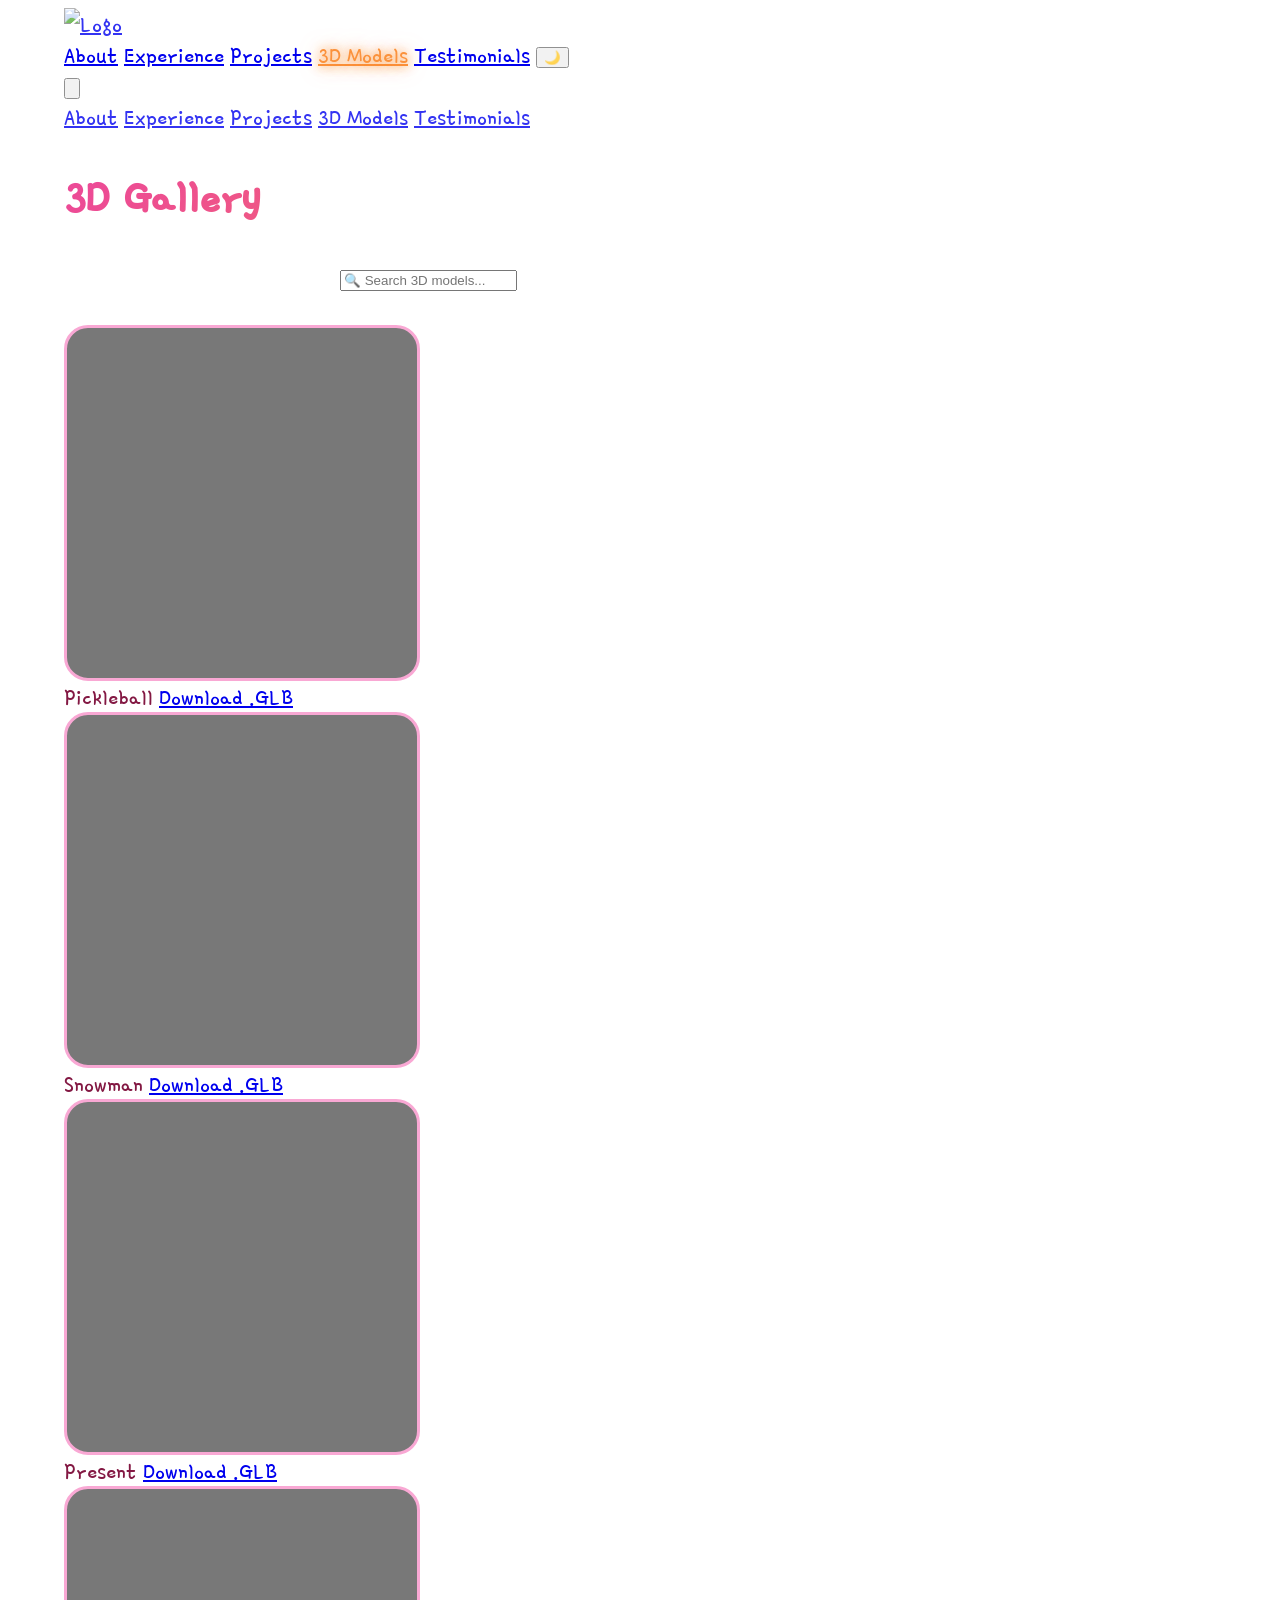
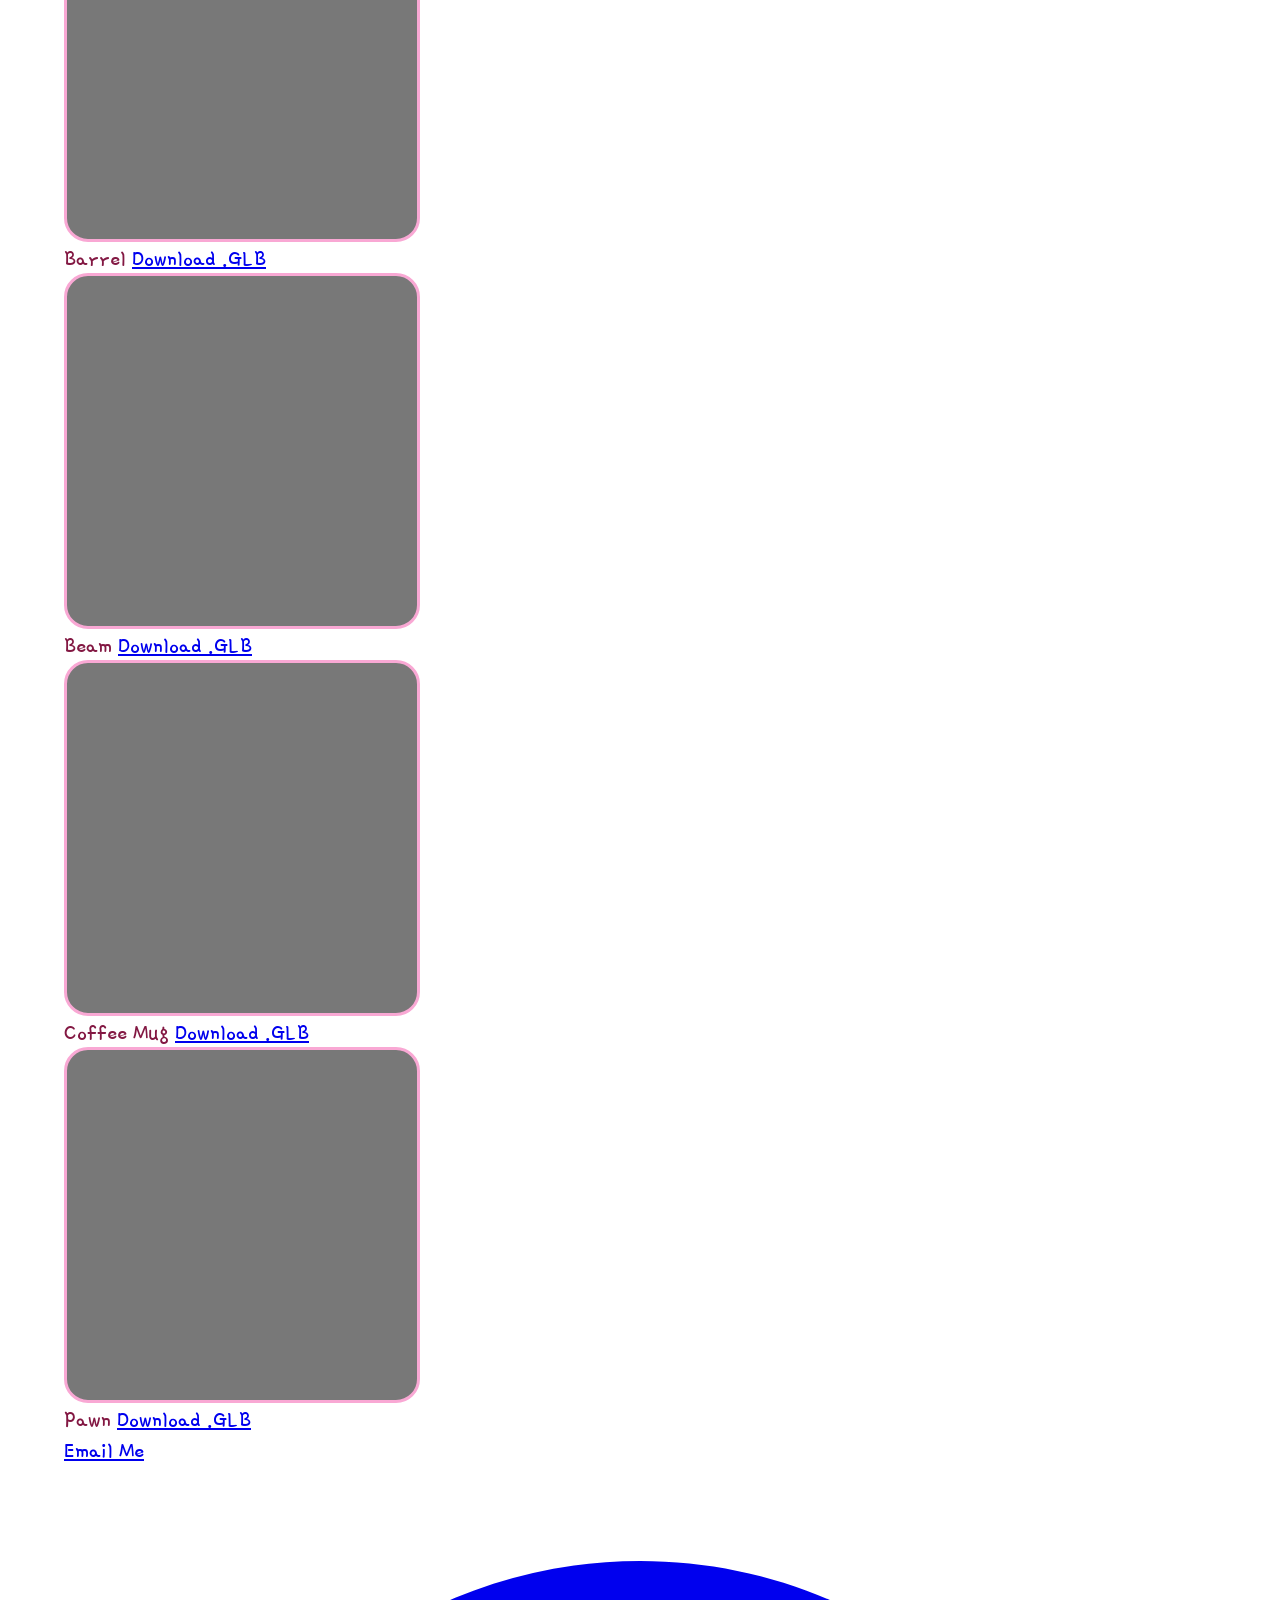
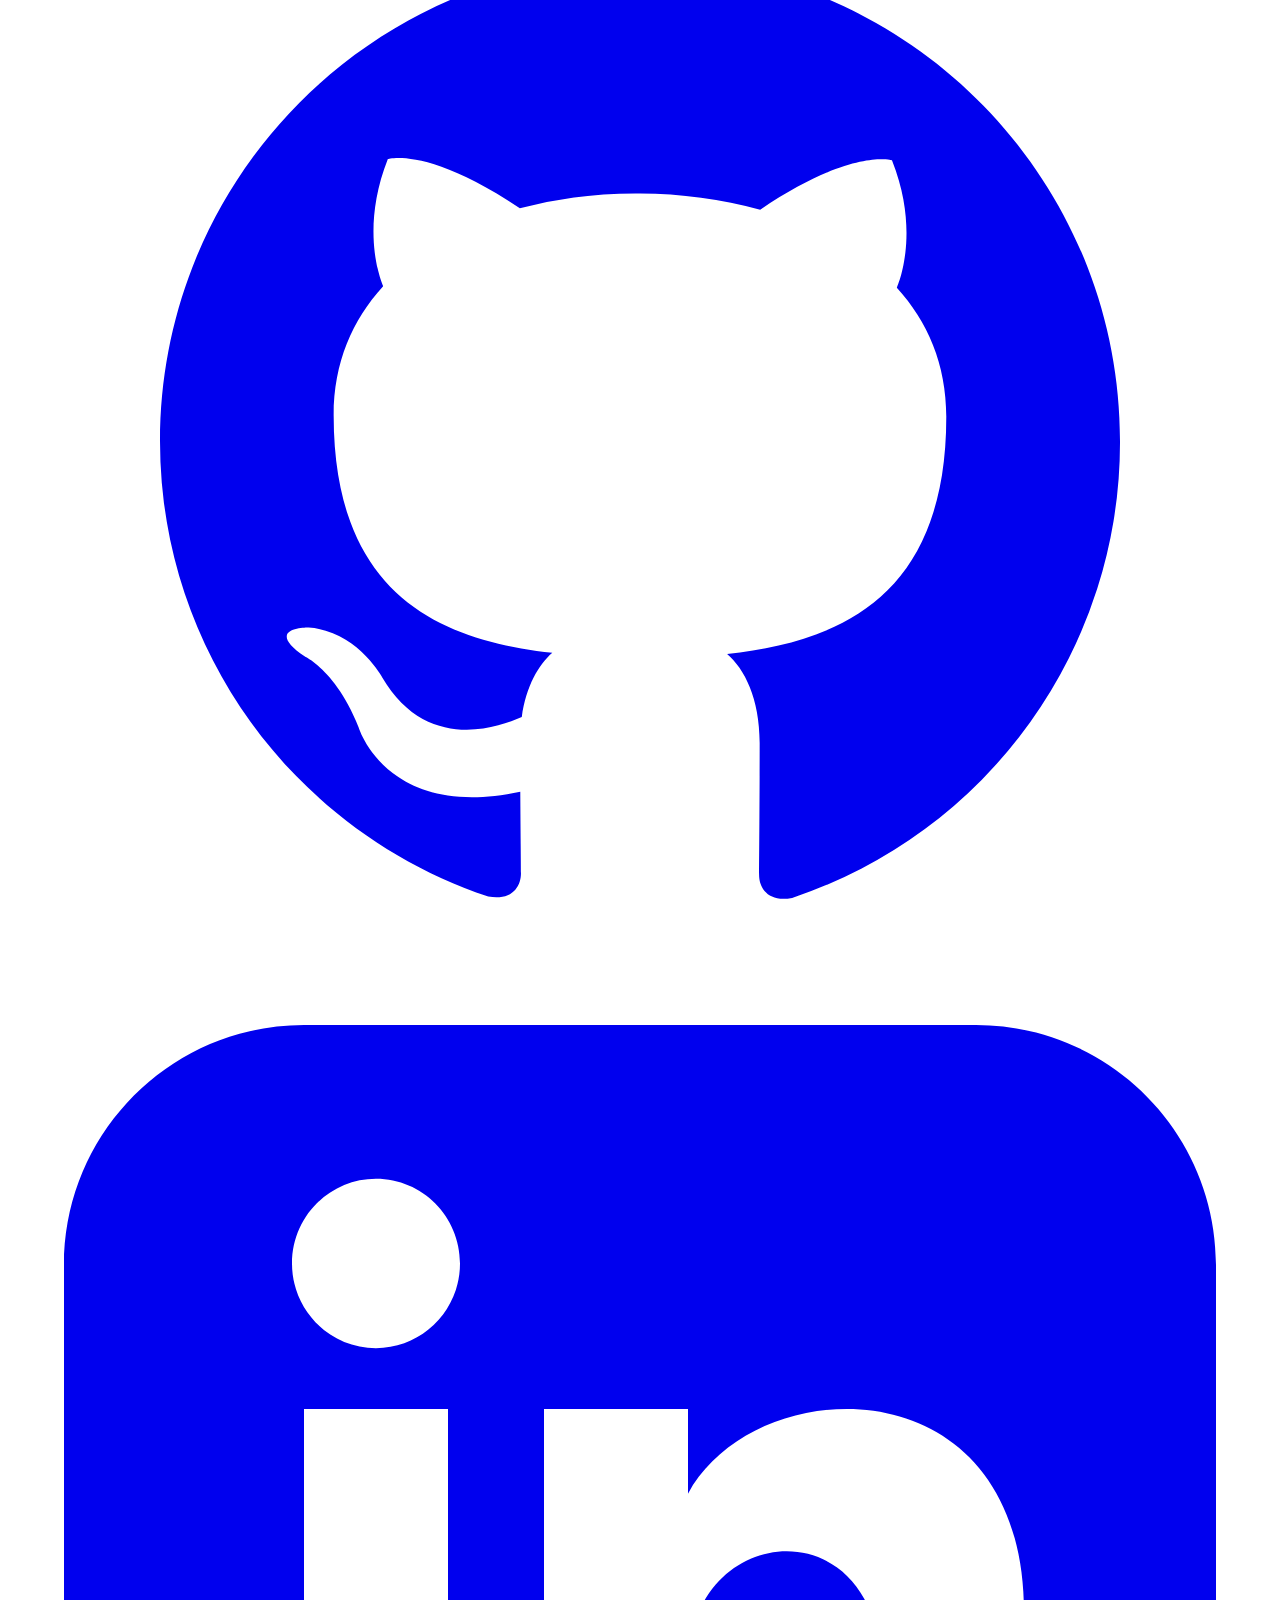
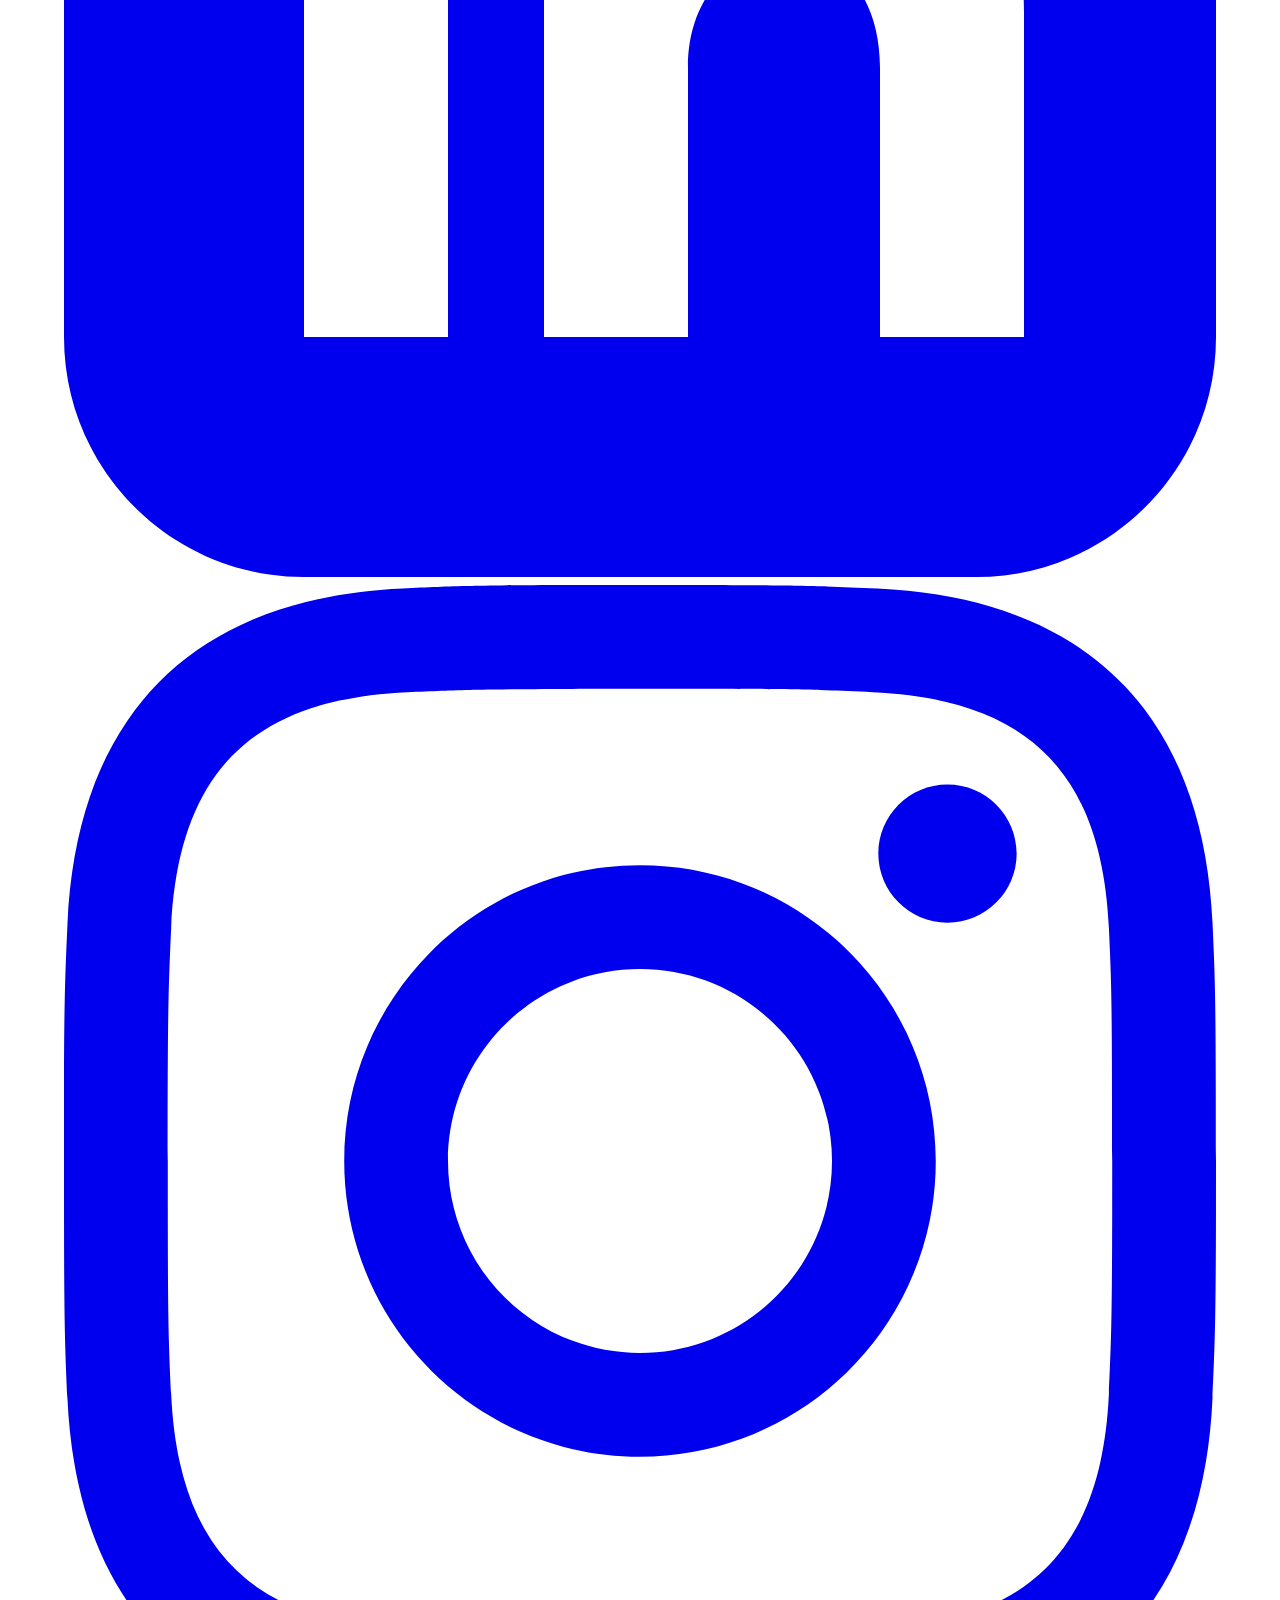
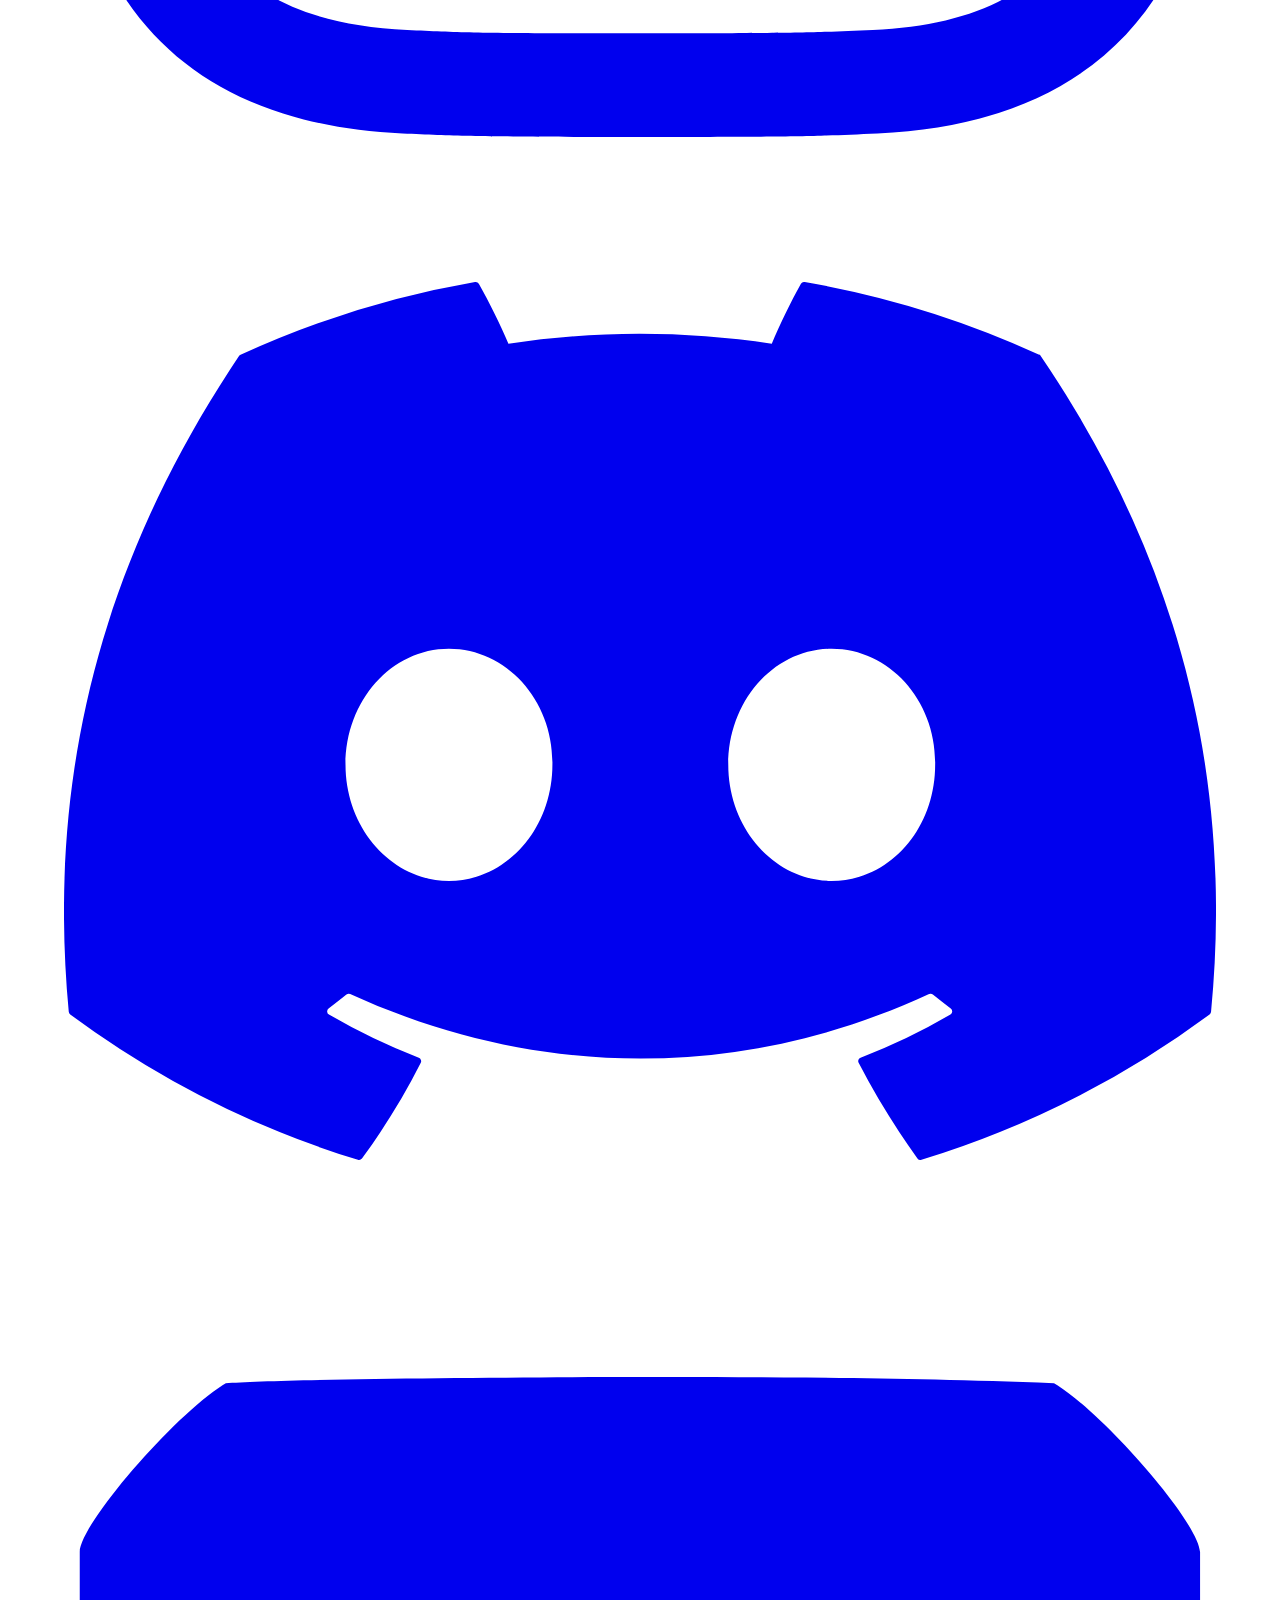
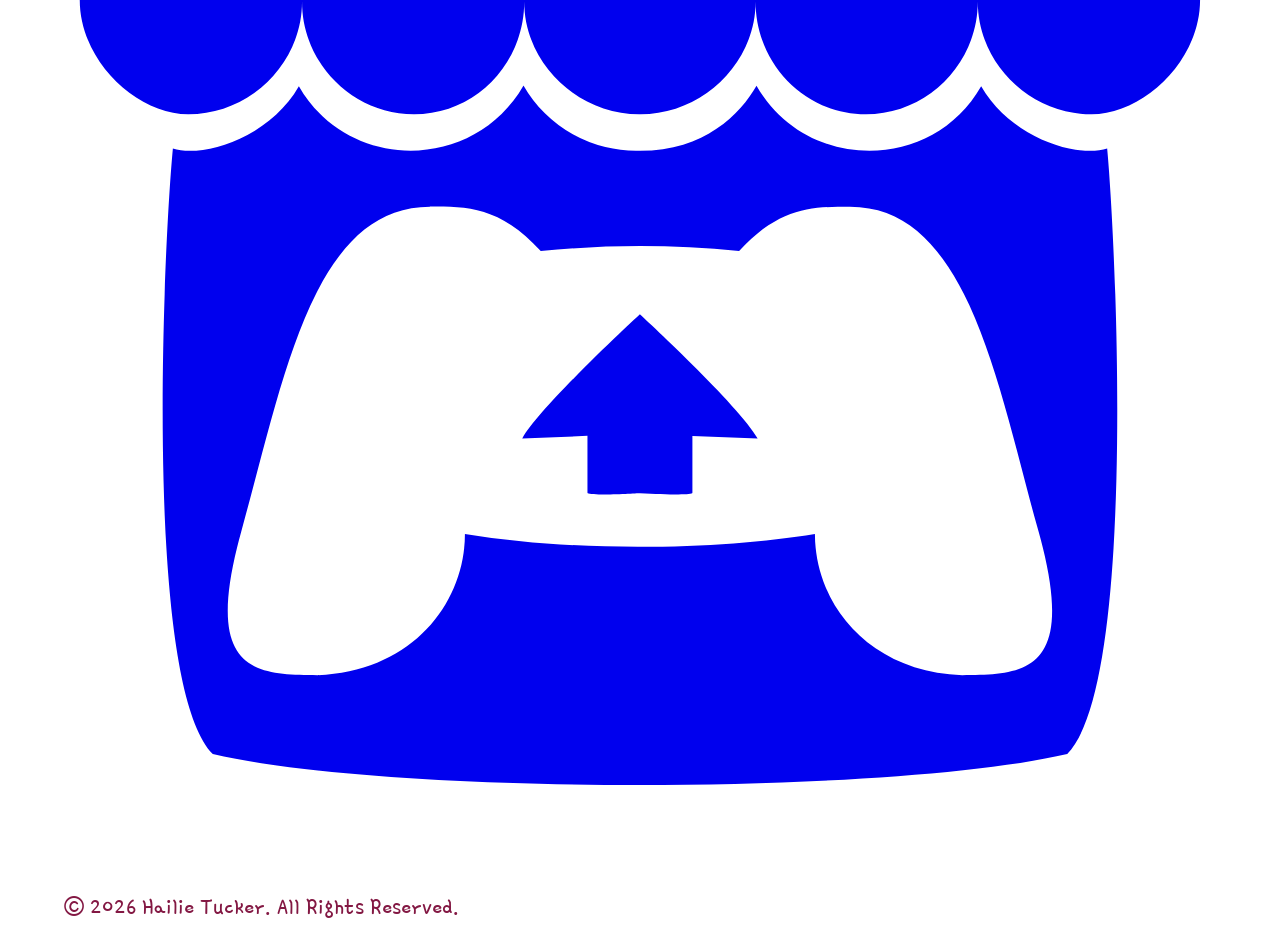
==== commit 08aabb21: "fixed some bugs with 3d models, added dark and light mode, added testimonials" ====
--- a/3DModels.html
+++ b/3DModels.html
@@ -6,22 +6,82 @@
     <title>Hailie Tucker - 3D Models</title>
     <script src="https://cdn.tailwindcss.com"></script>
     <link href="https://fonts.googleapis.com/css2?family=Gamja+Flower&display=swap" rel="stylesheet">
-
     <script type="module" src="https://unpkg.com/@google/model-viewer/dist/model-viewer.min.js"></script>
-
     <link rel="icon" href="favicon.ico">
     <style>
         body {
             font-family: 'Gamja Flower', cursive;
-            margin-left: 10%;
-            margin-right: 10%;
-            border-block-color: pink;
+            margin-left: 5%;
+            margin-right: 5%;
             font-size: 25px;
             position: relative;
             min-height: 100vh;
-            color: #831843; /* text-pink-900 */
-        }
-        /* Video Background Styling */
+            color: #831843;
+            transition: background-color 0.3s, color 0.3s;
+        }
+
+        /* Dark mode styles */
+        body.dark-mode {
+            background-color: #1a1a2e;
+            color: #e0e0e0;
+        }
+
+        body.dark-mode #bg-video {
+            opacity: 0;
+        }
+
+        body.dark-mode .bg-white {
+            background-color: #2d2d44 !important;
+            color: #e0e0e0;
+        }
+
+        body.dark-mode .text-pink-400,
+        body.dark-mode .text-pink-700,
+        body.dark-mode .text-pink-800 {
+            color: #f48fb1 !important;
+        }
+
+        body.dark-mode header {
+            background-color: #2d2d44 !important;
+        }
+
+        body.dark-mode footer {
+            background-color: #4a1942 !important;
+        }
+
+        body.dark-mode input {
+            background-color: #3d3d5c !important;
+            color: #e0e0e0 !important;
+        }
+
+        body.dark-mode model-viewer {
+            background-color: #2d2d44 !important;
+        }
+
+        /* Active page indicator */
+        .nav-link {
+            position: relative;
+            transition: all 0.3s;
+        }
+
+        .nav-link.active {
+            text-shadow: 0 0 10px rgba(251, 146, 60, 0.8), 0 0 20px rgba(251, 146, 60, 0.6);
+            color: #fb923c !important;
+        }
+
+        /* Focus indicators */
+        a:focus, button:focus, input:focus {
+            outline: 3px solid #fb923c;
+            outline-offset: 2px;
+        }
+
+        /* Search container */
+        .search-container {
+            max-width: 600px;
+            margin: 0 auto 2rem;
+        }
+
+        /* Video Background */
         #bg-video {
             position: fixed;
             top: 0;
@@ -31,12 +91,6 @@
             object-fit: cover;
             z-index: -1;
         }
-
-        /*  @media (min-width: 768px) {
-            body {
-                background-attachment: fixed;
-            }
-        }*/
 
         body::before {
             content: '';
@@ -56,12 +110,10 @@
         }
 
         .model-card {
-            width: 100%;
-            max-width: 400px;
-            aspect-ratio: 1 / 1;
-            /* Darker background (Black with 50% opacity) for better contrast */
+            width: 350px;
+            height: 350px;
             background: rgba(30, 30, 30, 0.6);
-            backdrop-filter: blur(12px); /* Increased blur for a premium glass effect */
+            backdrop-filter: blur(12px);
             border: 3px solid #f9a8d4;
             border-radius: 24px;
             overflow: hidden;
@@ -71,12 +123,18 @@
             transition: all 0.3s ease;
         }
 
-            .model-card:hover {
-                transform: translateY(-5px);
-                border-color: #ec4899;
+        @media (max-width: 768px) {
+            .model-card {
+                width: 280px;
+                height: 280px;
             }
-
-        /* Essential for rendering visibility */
+        }
+
+        .model-card:hover {
+            transform: translateY(-5px);
+            border-color: #ec4899;
+        }
+
         model-viewer {
             width: 100%;
             height: 100%;
@@ -93,86 +151,32 @@
             opacity: 0;
         }
 
-            .heart svg {
-                width: 100%;
-                height: 100%;
-                fill: #ec4899;
-                opacity: 0.6;
-                filter: drop-shadow(0 0 3px rgba(236, 72, 153, 0.4));
-            }
+        .heart svg {
+            width: 100%;
+            height: 100%;
+            fill: #ec4899;
+            opacity: 0.6;
+            filter: drop-shadow(0 0 3px rgba(236, 72, 153, 0.4));
+        }
 
         @keyframes float {
-            0% {
-                transform: translateY(100vh) rotate(0deg) scale(0.5);
-                opacity: 0;
-            }
-
-            10% {
-                opacity: 0.8;
-            }
-
-            90% {
-                opacity: 0.8;
-            }
-
-            100% {
-                transform: translateY(-100vh) rotate(360deg) scale(1);
-                opacity: 0;
-            }
-        }
-
-        
-        .heart:nth-child(1) {
-            left: 10%;
-            animation-delay: 0s;
-        }
-
-        .heart:nth-child(2) {
-            left: 20%;
-            animation-delay: 3s;
-        }
-
-        .heart:nth-child(3) {
-            left: 30%;
-            animation-delay: 6s;
-        }
-
-        .heart:nth-child(4) {
-            left: 40%;
-            animation-delay: 2s;
-        }
-
-        .heart:nth-child(5) {
-            left: 50%;
-            animation-delay: 8s;
-        }
-
-        .heart:nth-child(6) {
-            left: 60%;
-            animation-delay: 4s;
-        }
-
-        .heart:nth-child(7) {
-            left: 70%;
-            animation-delay: 7s;
-        }
-
-        .heart:nth-child(8) {
-            left: 80%;
-            animation-delay: 1s;
-        }
-
-        .heart:nth-child(9) {
-            left: 90%;
-            animation-delay: 5s;
-        }
-
-        .heart:nth-child(10) {
-            left: 15%;
-            animation-delay: 9s;
-        }
-
-        /* Gradient text */
+            0% { transform: translateY(100vh) rotate(0deg) scale(0.5); opacity: 0; }
+            10% { opacity: 0.8; }
+            90% { opacity: 0.8; }
+            100% { transform: translateY(-100vh) rotate(360deg) scale(1); opacity: 0; }
+        }
+
+        .heart:nth-child(1) { left: 10%; animation-delay: 0s; }
+        .heart:nth-child(2) { left: 20%; animation-delay: 3s; }
+        .heart:nth-child(3) { left: 30%; animation-delay: 6s; }
+        .heart:nth-child(4) { left: 40%; animation-delay: 2s; }
+        .heart:nth-child(5) { left: 50%; animation-delay: 8s; }
+        .heart:nth-child(6) { left: 60%; animation-delay: 4s; }
+        .heart:nth-child(7) { left: 70%; animation-delay: 7s; }
+        .heart:nth-child(8) { left: 80%; animation-delay: 1s; }
+        .heart:nth-child(9) { left: 90%; animation-delay: 5s; }
+        .heart:nth-child(10) { left: 15%; animation-delay: 9s; }
+
         .gradient-text {
             background: linear-gradient(135deg, #ec4899 0%, #fb923c 100%);
             -webkit-background-clip: text;
@@ -180,7 +184,6 @@
             background-clip: text;
         }
 
-        /* Cursor trail hearts */
         .cursor-heart {
             position: absolute;
             pointer-events: none;
@@ -197,45 +200,23 @@
         }
 
         @keyframes cursorHeartFloat {
-            0% {
-                opacity: 1;
-                transform: translateY(0) scale(1);
-            }
-            100% {
-                opacity: 0;
-                transform: translateY(-50px) scale(0.5);
-            }
-        }
-
-        /* Smooth page transitions */
+            0% { opacity: 1; transform: translateY(0) scale(1); }
+            100% { opacity: 0; transform: translateY(-50px) scale(0.5); }
+        }
+
         body {
             animation: fadeIn 0.5s ease-in;
         }
 
         @keyframes fadeIn {
-            from {
-                opacity: 0;
-            }
-            to {
-                opacity: 1;
-            }
-        }
-
-        /* Fix header and footer width on horizontal scroll */
-        header {
-            min-width: 100%;
-            width: 100vw;
-            position: sticky;
-            left: 0;
-        }
-
-        footer {
-            min-width: 100%;
-            width: 100vw;
-            position: relative;
-            left: 0;
-        }
-
+            from { opacity: 0; }
+            to { opacity: 1; }
+        }
+
+        header, footer {
+            width: 100%;
+            min-width: fit-content;
+        }
     </style>
 </head>
 <body class="text-pink-800">
@@ -255,11 +236,15 @@
     <header class="bg-white shadow-md sticky top-0 z-50">
         <nav class="container mx-auto px-6 py-2 flex justify-between items-center">
             <a href="index.html"> <img src="hailietucker.png" alt="Logo" class="h-14 w-auto"> </a>
-            <div class="hidden md:flex space-x-8">
-                <a href="index.html" class="text-pink-400 hover:text-rose-700 transition">About</a>
-                <a href="Experience.html" class="text-pink-400 hover:text-rose-700 transition">Experience</a>
-                <a href="Projects.html" class="text-pink-400 hover:text-rose-700 transition">Projects</a>
-                <a href="3DModels.html" class="text-pink-400 border-b-2 border-pink-400">3DModels</a>
+            <div class="hidden md:flex space-x-8 items-center">
+                <a href="index.html" class="nav-link text-pink-400 hover:text-rose-700 transition duration-300">About</a>
+                <a href="Experience.html" class="nav-link text-pink-400 hover:text-rose-700 transition duration-300">Experience</a>
+                <a href="Projects.html" class="nav-link text-pink-400 hover:text-rose-700 transition duration-300">Projects</a>
+                <a href="3DModels.html" class="nav-link text-pink-400 hover:text-rose-700 transition duration-300">3D Models</a>
+                <a href="Testimonials.html" class="nav-link text-pink-400 hover:text-rose-700 transition duration-300">Testimonials</a>
+                <button id="dark-mode-toggle" class="p-2 rounded-full hover:bg-pink-100 transition" aria-label="Toggle dark mode" tabindex="0">
+                    🌙
+                </button>
             </div>
             <button id="mobile-menu-button" class="md:hidden flex items-center p-2">
                 <svg class="w-6 h-6" fill="none" stroke="currentColor" viewBox="0 0 24 24"><path stroke-linecap="round" stroke-linejoin="round" stroke-width="2" d="M4 6h16M4 12h16m-7 6h7"></path></svg>
@@ -269,17 +254,28 @@
             <a href="index.html" class="block py-3 px-6 text-pink-400">About</a>
             <a href="Experience.html" class="block py-3 px-6 text-pink-400">Experience</a>
             <a href="Projects.html" class="block py-3 px-6 text-pink-400">Projects</a>
-            <a href="3DModels.html" class="block py-3 px-6 text-pink-400 font-bold">3DModels</a>
+            <a href="3DModels.html" class="block py-3 px-6 text-pink-400 font-bold">3D Models</a>
+            <a href="Testimonials.html" class="block py-3 px-6 text-pink-400">Testimonials</a>
         </div>
     </header>
 
     <main class="py-6">
         <h1 class="text-4xl font-bold text-center mb-6 gradient-text">3D Gallery</h1>
 
-        <div class="grid grid-cols-1 md:grid-cols-2 lg:grid-cols-3 gap-10">
-
-            <div class="flex flex-col items-center">
-                <div class="model-card reveal shadow-lg">
+        <!-- Search Bar -->
+        <div class="search-container">
+            <input 
+                type="text" 
+                id="model-search" 
+                placeholder="🔍 Search 3D models..." 
+                class="w-full px-6 py-3 rounded-full border-2 border-pink-300 focus:border-pink-500 transition"
+            />
+        </div>
+
+        <div id="models-grid" class="grid grid-cols-1 md:grid-cols-2 xl:grid-cols-3 gap-10 justify-items-center w-full">
+
+            <div class="flex flex-col items-center" data-name="pickleball" data-tags="sports game ball">
+                <div class="model-card shadow-lg">
                     <model-viewer src="3D/PickleBall.glb"
                                   alt="3D Pickleball Model"
                                   loading="eager"
@@ -288,14 +284,14 @@
                                   shadow-intensity="1">
                     </model-viewer>
                 </div>
-                <span class="mt-4 font-semibold text-pink-700">Pickleball</span>
-                <a href="3D/PickleBall.glb" download class="mt-2 text-sm bg-white text-pink-500 px-4 py-1 rounded-full border border-pink-300 hover:bg-pink-500 hover:text-white transition flex items-center gap-2">
-                    Download .GLB
-                </a>
-            </div>
-
-            <div class="flex flex-col items-center">
-                <div class="model-card reveal shadow-lg">
+                <span class="mt-4 text-2xl font-semibold text-pink-700">Pickleball</span>
+                <a href="3D/PickleBall.glb" download class="mt-2 bg-pink-400 text-white px-6 py-2 rounded-full hover:bg-pink-500 transition">
+                    Download .GLB
+                </a>
+            </div>
+
+            <div class="flex flex-col items-center" data-name="snowman" data-tags="winter holiday christmas snow">
+                <div class="model-card shadow-lg">
                     <model-viewer src="3D/Snowman.glb"
                                   alt="3D Snowman Model"
                                   loading="eager"
@@ -304,14 +300,14 @@
                                   shadow-intensity="1">
                     </model-viewer>
                 </div>
-                <span class="mt-4 font-semibold text-pink-700">Snowman</span>
-                <a href="3D/Snowman.glb" download class="mt-2 text-sm bg-white text-pink-500 px-4 py-1 rounded-full border border-pink-300 hover:bg-pink-500 hover:text-white transition flex items-center gap-2">
-                    Download .GLB
-                </a>
-            </div>
-
-            <div class="flex flex-col items-center">
-                <div class="model-card reveal shadow-lg">
+                <span class="mt-4 text-2xl font-semibold text-pink-700">Snowman</span>
+                <a href="3D/Snowman.glb" download class="mt-2 bg-pink-400 text-white px-6 py-2 rounded-full hover:bg-pink-500 transition">
+                    Download .GLB
+                </a>
+            </div>
+
+            <div class="flex flex-col items-center" data-name="present" data-tags="gift holiday christmas birthday">
+                <div class="model-card shadow-lg">
                     <model-viewer src="3D/Present.glb"
                                   alt="3D Present Model"
                                   loading="eager"
@@ -320,100 +316,100 @@
                                   shadow-intensity="1">
                     </model-viewer>
                 </div>
-                <span class="mt-4 font-semibold text-pink-700">Present</span>
-                <a href="3D/Present.glb" download class="mt-2 text-sm bg-white text-pink-500 px-4 py-1 rounded-full border border-pink-300 hover:bg-pink-500 hover:text-white transition flex items-center gap-2">
-                    Download .GLB
-                </a>
-
-            </div>
-
-            <div class="flex flex-col items-center">
-                <div class="model-card reveal shadow-lg">
+                <span class="mt-4 text-2xl font-semibold text-pink-700">Present</span>
+                <a href="3D/Present.glb" download class="mt-2 bg-pink-400 text-white px-6 py-2 rounded-full hover:bg-pink-500 transition">
+                    Download .GLB
+                </a>
+            </div>
+
+            <div class="flex flex-col items-center" data-name="barrel" data-tags="container storage wood">
+                <div class="model-card shadow-lg">
                     <model-viewer src="3D/barrel.glb"
-                                  alt="3D barrel Model"
-                                  loading="eager"
-                                  auto-rotate
-                                  camera-controls
-                                  shadow-intensity="1">
-                    </model-viewer>
-                </div>
-                <span class="mt-4 font-semibold text-pink-700">barrel</span>
-                <a href="3D/barrel.glb" download class="mt-2 text-sm bg-white text-pink-500 px-4 py-1 rounded-full border border-pink-300 hover:bg-pink-500 hover:text-white transition flex items-center gap-2">
-                    Download .GLB
-                </a>
-            </div>
-
-            <div class="flex flex-col items-center">
-                <div class="model-card reveal shadow-lg">
+                                  alt="3D Barrel Model"
+                                  loading="eager"
+                                  auto-rotate
+                                  camera-controls
+                                  shadow-intensity="1">
+                    </model-viewer>
+                </div>
+                <span class="mt-4 text-2xl font-semibold text-pink-700">Barrel</span>
+                <a href="3D/barrel.glb" download class="mt-2 bg-pink-400 text-white px-6 py-2 rounded-full hover:bg-pink-500 transition">
+                    Download .GLB
+                </a>
+            </div>
+
+            <div class="flex flex-col items-center" data-name="beam" data-tags="construction wood structure">
+                <div class="model-card shadow-lg">
                     <model-viewer src="3D/beam.glb"
-                                  alt="3D beam Model"
-                                  loading="eager"
-                                  auto-rotate
-                                  camera-controls
-                                  shadow-intensity="1">
-                    </model-viewer>
-                </div>
-                <span class="mt-4 font-semibold text-pink-700">beam</span>
-                <a href="3D/beam.glb" download class="mt-2 text-sm bg-white text-pink-500 px-4 py-1 rounded-full border border-pink-300 hover:bg-pink-500 hover:text-white transition flex items-center gap-2">
-                    Download .GLB
-                </a>
-            </div>
-            <div class="flex flex-col items-center">
-                <div class="model-card reveal shadow-lg">
+                                  alt="3D Beam Model"
+                                  loading="eager"
+                                  auto-rotate
+                                  camera-controls
+                                  shadow-intensity="1">
+                    </model-viewer>
+                </div>
+                <span class="mt-4 text-2xl font-semibold text-pink-700">Beam</span>
+                <a href="3D/beam.glb" download class="mt-2 bg-pink-400 text-white px-6 py-2 rounded-full hover:bg-pink-500 transition">
+                    Download .GLB
+                </a>
+            </div>
+
+            <div class="flex flex-col items-center" data-name="coffee mug" data-tags="drink beverage cup coffee">
+                <div class="model-card shadow-lg">
                     <model-viewer src="3D/CoffeeMug.glb"
-                                  alt="3D Mug Model"
-                                  loading="eager"
-                                  auto-rotate
-                                  camera-controls
-                                  shadow-intensity="1">
-                    </model-viewer>
-                </div>
-                <span class="mt-4 font-semibold text-pink-700">Mug</span>
-                <a href="3D/CoffeeMug.glb" download class="mt-2 text-sm bg-white text-pink-500 px-4 py-1 rounded-full border border-pink-300 hover:bg-pink-500 hover:text-white transition flex items-center gap-2">
-                    Download .GLB
-                </a>
-            </div>
-
-            <div class="flex flex-col items-center">
-                <div class="model-card reveal shadow-lg">
+                                  alt="3D Coffee Mug Model"
+                                  loading="eager"
+                                  auto-rotate
+                                  camera-controls
+                                  shadow-intensity="1">
+                    </model-viewer>
+                </div>
+                <span class="mt-4 text-2xl font-semibold text-pink-700">Coffee Mug</span>
+                <a href="3D/CoffeeMug.glb" download class="mt-2 bg-pink-400 text-white px-6 py-2 rounded-full hover:bg-pink-500 transition">
+                    Download .GLB
+                </a>
+            </div>
+
+            <div class="flex flex-col items-center" data-name="pawn" data-tags="chess game piece">
+                <div class="model-card shadow-lg">
                     <model-viewer src="3D/Pawn.glb"
-                                  alt="3D pawn Model"
-                                  loading="eager"
-                                  auto-rotate
-                                  camera-controls
-                                  shadow-intensity="1">
-                    </model-viewer>
-                </div>
-                <span class="mt-4 font-semibold text-pink-700">pawn</span>
-                <a href="3D/Pawn.glb" download class="mt-2 text-sm bg-white text-pink-500 px-4 py-1 rounded-full border border-pink-300 hover:bg-pink-500 hover:text-white transition flex items-center gap-2">
+                                  alt="3D Pawn Model"
+                                  loading="eager"
+                                  auto-rotate
+                                  camera-controls
+                                  shadow-intensity="1">
+                    </model-viewer>
+                </div>
+                <span class="mt-4 text-2xl font-semibold text-pink-700">Pawn</span>
+                <a href="3D/Pawn.glb" download class="mt-2 bg-pink-400 text-white px-6 py-2 rounded-full hover:bg-pink-500 transition">
                     Download .GLB
                 </a>
             </div>
         </div>
 
         <!-- Contact Section -->
-        <section id="contact" class="mt-4">
+        <section id="contact" class="mt-8">
             <div class="container mx-auto px-6 text-center">
                 <a href="mailto:hlt22c@fsu.edu" class="bg-pink-400 text-white font-bold rounded-full py-3 px-6 shadow-lg uppercase tracking-wider hover:bg-rose-700 transition duration-300 inline-block mb-4" target="_blank" rel="noopener noreferrer">
                     Email Me
                 </a>
                 <div class="flex justify-center space-x-6">
                     <a href="https://github.com/HailieT" target="_blank" rel="noopener noreferrer" class="text-pink-400 hover:text-rose-600 transition duration-300">
-                        <svg class="w-8 h-8" fill="currentColor" viewBox="0 0 24 24" aria-hidden="false"><path fill-rule="evenodd" d="M12 2C6.477 2 2 6.477 2 12c0 4.418 2.865 8.168 6.838 9.49.5.092.682-.217.682-.482 0-.237-.009-.868-.014-1.703-2.782.605-3.369-1.343-3.369-1.343-.454-1.158-1.11-1.466-1.11-1.466-.908-.62.069-.608.069-.608 1.003.07 1.531 1.032 1.531 1.032.892 1.53 2.341 1.088 2.91.832.092-.647.35-1.088.636-1.338-2.22-.253-4.555-1.113-4.555-4.951 0-1.093.39-1.988 1.031-2.688-.103-.253-.446-1.272.098-2.65 0 0 .84-.27 2.75 1.026A9.564 9.564 0 0112 6.844c.85.004 1.705.115 2.504.337 1.909-1.296 2.747-1.027 2.747-1.027.546 1.379.203 2.398.1 2.651.64.7 1.03 1.595 1.03 2.688 0 3.848-2.338 4.695-4.566 4.943.359.309.678.92.678 1.855 0 1.338-.012 2.419-.012 2.747 0 .268.18.58.688.482A10.001 10.001 0 0022 12c0-5.523-4.477-10-10-10z" clip-rule="evenodd" /></svg>
+                        <svg class="w-8 h-8" fill="currentColor" viewBox="0 0 24 24"><path fill-rule="evenodd" d="M12 2C6.477 2 2 6.477 2 12c0 4.418 2.865 8.168 6.838 9.49.5.092.682-.217.682-.482 0-.237-.009-.868-.014-1.703-2.782.605-3.369-1.343-3.369-1.343-.454-1.158-1.11-1.466-1.11-1.466-.908-.62.069-.608.069-.608 1.003.07 1.531 1.032 1.531 1.032.892 1.53 2.341 1.088 2.91.832.092-.647.35-1.088.636-1.338-2.22-.253-4.555-1.113-4.555-4.951 0-1.093.39-1.988 1.031-2.688-.103-.253-.446-1.272.098-2.65 0 0 .84-.27 2.75 1.026A9.564 9.564 0 0112 6.844c.85.004 1.705.115 2.504.337 1.909-1.296 2.747-1.027 2.747-1.027.546 1.379.203 2.398.1 2.651.64.7 1.03 1.595 1.03 2.688 0 3.848-2.338 4.695-4.566 4.943.359.309.678.92.678 1.855 0 1.338-.012 2.419-.012 2.747 0 .268.18.58.688.482A10.001 10.001 0 0022 12c0-5.523-4.477-10-10-10z" clip-rule="evenodd" /></svg>
                     </a>
                     <a href="https://www.linkedin.com/in/hailie-tucker-b56725300/" target="_blank" rel="noopener noreferrer" class="text-pink-400 hover:text-rose-600 transition duration-300">
-                        <svg class="w-8 h-8" fill="currentColor" viewBox="0 0 24 24" aria-hidden="false"><path d="M19 0h-14c-2.761 0-5 2.239-5 5v14c0 2.761 2.239 5 5 5h14c2.762 0 5-2.239 5-5v-14c0-2.761-2.238-5-5-5zm-11 19h-3v-11h3v11zm-1.5-12.268c-.966 0-1.75-.79-1.75-1.764s.784-1.764 1.75-1.764 1.75.79 1.75 1.764-.783 1.764-1.75 1.764zm13.5 12.268h-3v-5.604c0-3.368-4-3.113-4 0v5.604h-3v-11h3v1.765c1.396-2.586 7-2.777 7 2.476v6.759z" /></svg>
+                        <svg class="w-8 h-8" fill="currentColor" viewBox="0 0 24 24"><path d="M19 0h-14c-2.761 0-5 2.239-5 5v14c0 2.761 2.239 5 5 5h14c2.762 0 5-2.239 5-5v-14c0-2.761-2.238-5-5-5zm-11 19h-3v-11h3v11zm-1.5-12.268c-.966 0-1.75-.79-1.75-1.764s.784-1.764 1.75-1.764 1.75.79 1.75 1.764-.783 1.764-1.75 1.764zm13.5 12.268h-3v-5.604c0-3.368-4-3.113-4 0v5.604h-3v-11h3v1.765c1.396-2.586 7-2.777 7 2.476v6.759z" /></svg>
                     </a>
                     <a href="https://www.instagram.com/hailiethehuman/" target="_blank" rel="noopener noreferrer" class="text-pink-400 hover:text-rose-600 transition duration-300">
-                        <svg class="w-8 h-8" fill="currentColor" viewBox="0 0 24 24" aria-hidden="false"><path d="M12 2.163c3.204 0 3.584.012 4.85.07 3.252.148 4.771 1.691 4.919 4.919.058 1.265.069 1.645.069 4.849 0 3.205-.012 3.584-.069 4.849-.149 3.225-1.664 4.771-4.919 4.919-1.266.058-1.644.07-4.85.07-3.204 0-3.584-.012-4.849-.07-3.26-.149-4.771-1.699-4.919-4.92-.058-1.265-.07-1.644-.07-4.849 0-3.204.013-3.583.07-4.849.149-3.227 1.664-4.771 4.919-4.919 1.266-.057 1.645-.069 4.849-.069zm0-2.163c-3.259 0-3.667.014-4.947.072-4.358.2-6.78 2.618-6.98 6.98-.059 1.281-.073 1.689-.073 4.948 0 3.259.014 3.668.072 4.948.2 4.358 2.618 6.78 6.98 6.98 1.281.058 1.689.072 4.948.072 3.259 0 3.668-.014 4.948-.072 4.354-.2 6.782-2.618 6.979-6.98.059-1.28.073-1.689.073-4.948 0-3.259-.014-3.667-.072-4.947-.196-4.354-2.617-6.78-6.979-6.98-1.281-.059-1.69-.073-4.949-.073zm0 5.838c-3.403 0-6.162 2.759-6.162 6.162s2.759 6.162 6.162 6.162 6.162-2.759 6.162-6.162-2.759-6.162-6.162-6.162zm0 10.162c-2.209 0-4-1.79-4-4s1.791-4 4-4 4 1.79 4 4-1.791 4-4 4zm6.406-11.845c-.796 0-1.441.645-1.441 1.44s.645 1.44 1.441 1.44 1.441-.645 1.441-1.44-.645-1.44-1.441-1.44z" /></svg>
+                        <svg class="w-8 h-8" fill="currentColor" viewBox="0 0 24 24"><path d="M12 2.163c3.204 0 3.584.012 4.85.07 3.252.148 4.771 1.691 4.919 4.919.058 1.265.069 1.645.069 4.849 0 3.205-.012 3.584-.069 4.849-.149 3.225-1.664 4.771-4.919 4.919-1.266.058-1.644.07-4.85.07-3.204 0-3.584-.012-4.849-.07-3.26-.149-4.771-1.699-4.919-4.92-.058-1.265-.07-1.644-.07-4.849 0-3.204.013-3.583.07-4.849.149-3.227 1.664-4.771 4.919-4.919 1.266-.057 1.645-.069 4.849-.069zm0-2.163c-3.259 0-3.667.014-4.947.072-4.358.2-6.78 2.618-6.98 6.98-.059 1.281-.073 1.689-.073 4.948 0 3.259.014 3.668.072 4.948.2 4.358 2.618 6.78 6.98 6.98 1.281.058 1.689.072 4.948.072 3.259 0 3.668-.014 4.948-.072 4.354-.2 6.782-2.618 6.979-6.98.059-1.28.073-1.689.073-4.948 0-3.259-.014-3.667-.072-4.947-.196-4.354-2.617-6.78-6.979-6.98-1.281-.059-1.69-.073-4.949-.073zm0 5.838c-3.403 0-6.162 2.759-6.162 6.162s2.759 6.162 6.162 6.162 6.162-2.759 6.162-6.162-2.759-6.162-6.162-6.162zm0 10.162c-2.209 0-4-1.79-4-4s1.791-4 4-4 4 1.79 4 4-1.791 4-4 4zm6.406-11.845c-.796 0-1.441.645-1.441 1.44s.645 1.44 1.441 1.44 1.441-.645 1.441-1.44-.645-1.44-1.441-1.44z" /></svg>
                     </a>
                     <a href="https://discord.com/users/829684294413713468" target="_blank" rel="noopener noreferrer" class="text-pink-400 hover:text-rose-600 transition duration-300">
-                        <svg class="w-8 h-8" fill="currentColor" viewBox="0 0 24 24" aria-hidden="false">
+                        <svg class="w-8 h-8" fill="currentColor" viewBox="0 0 24 24">
                             <path d="M20.317 4.369a19.791 19.791 0 0 0-4.885-1.515.074.074 0 0 0-.079.037c-.211.375-.444.864-.608 1.249-1.844-.276-3.68-.276-5.486 0-.164-.393-.405-.874-.617-1.249a.077.077 0 0 0-.079-.037 19.736 19.736 0 0 0-4.885 1.515.069.069 0 0 0-.032.027C.533 9.045-.32 13.579.099 18.057a.082.082 0 0 0 .031.056 19.908 19.908 0 0 0 5.993 3.03.078.078 0 0 0 .084-.027c.462-.63.874-1.295 1.226-1.994a.076.076 0 0 0-.041-.105 13.107 13.107 0 0 1-1.872-.9.077.077 0 0 1-.008-.127c.126-.094.252-.192.373-.291a.075.075 0 0 1 .077-.01c3.927 1.793 8.18 1.793 12.061 0a.073.073 0 0 1 .078.009c.121.099.247.197.373.291a.077.077 0 0 1-.006.127 12.583 12.583 0 0 1-1.873.899.076.076 0 0 0-.04.106c.36.698.772 1.363 1.225 1.993a.076.076 0 0 0 .084.028 19.876 19.876 0 0 0 6.002-3.03.078.078 0 0 0 .031-.056c.5-5.177-.838-9.673-3.549-13.661a.061.061 0 0 0-.03-.028zM8.02 15.331c-1.183 0-2.155-1.085-2.155-2.419 0-1.333.955-2.418 2.155-2.418 1.21 0 2.182 1.095 2.155 2.418 0 1.334-.955 2.419-2.155 2.419zm7.974 0c-1.183 0-2.155-1.085-2.155-2.419 0-1.333.955-2.418 2.155-2.418 1.21 0 2.182 1.095 2.155 2.418 0 1.334-.945 2.419-2.155 2.419z" />
                         </svg>
                     </a>
                     <a href="https://hailiet.itch.io/" target="_blank" rel="noopener noreferrer" class="text-pink-400 hover:text-rose-600 transition duration-300">
-                        <svg class="w-8 h-8" fill="currentColor" viewBox="0 0 512 512" aria-hidden="false">
+                        <svg class="w-8 h-8" fill="currentColor" viewBox="0 0 512 512">
                             <path d="M71.92 34.77C50.2 47.67 7.4 96.84 7 109.73v21.34c0 27.06 25.29 50.84 48.25 50.84 27.57 0 50.54-22.85 50.54-50 0 27.12 22.18 50 49.76 50s49-22.85 49-50c0 27.12 23.59 50 51.16 50h.5c27.57 0 51.16-22.85 51.16-50 0 27.12 21.47 50 49 50s49.76-22.85 49.76-50c0 27.12 23 50 50.54 50 23 0 48.25-23.78 48.25-50.84v-21.34c-.4-12.9-43.2-62.07-64.92-75C372.56 32.4 325.76 32 256 32S91.14 33.1 71.92 34.77zm132.32 134.39c-22 38.4-77.9 38.71-99.85.25-13.17 23.14-43.17 32.07-56 27.66-3.87 40.15-13.67 237.13 17.73 269.15 80 18.67 302.08 18.12 379.76 0 31.65-32.27 21.32-232 17.75-269.15-12.92 4.44-42.88-4.6-56-27.66-22 38.52-77.85 38.1-99.85-.24-7.1 12.49-23.05 28.94-51.76 28.94a57.54 57.54 0 0 1-51.75-28.94zm-41.58 53.77c16.47 0 31.09 0 49.22 19.78a436.91 436.91 0 0 1 88.18 0C318.22 223 332.85 223 349.31 223c52.33 0 65.22 77.53 83.87 144.45 17.26 62.15-5.52 63.67-33.95 63.73-42.15-1.57-65.49-32.18-65.49-62.79-39.25 6.43-101.93 8.79-155.55 0 0 30.61-23.34 61.22-65.49 62.79-28.42-.06-51.2-1.58-33.94-63.73 18.67-67 31.56-144.45 83.88-144.45zM256 270.79s-44.38 40.77-52.35 55.21l29-1.17v25.32c0 1.55 21.34.16 23.33.16 11.65.54 23.31 1 23.31-.16v-25.28l29 1.17c-8-14.48-52.35-55.24-52.35-55.24z" />
                         </svg>
                     </a>
@@ -425,7 +421,7 @@
     <!-- Footer -->
     <footer class="bg-rose-800 text-white py-4 mt-6">
         <div class="container mx-auto px-6 text-center">
-            <p>&copy; 2025 Hailie Tucker. All Rights Reserved.</p>
+            <p>&copy; 2026 Hailie Tucker. All Rights Reserved.</p>
         </div>
     </footer>
 
@@ -453,7 +449,29 @@
                 }, 1000);
             }
         });
+
+        // Search functionality
+        const searchInput = document.getElementById('model-search');
+        const modelContainers = document.querySelectorAll('#models-grid > div[data-name]');
+
+        searchInput.addEventListener('input', (e) => {
+            const searchTerm = e.target.value.toLowerCase();
+            
+            modelContainers.forEach(container => {
+                const name = container.dataset.name.toLowerCase();
+                const tags = container.dataset.tags.toLowerCase();
+                const searchableText = name + ' ' + tags;
+                
+                if (searchableText.includes(searchTerm)) {
+                    container.style.display = 'flex';
+                } else {
+                    container.style.display = 'none';
+                }
+            });
+        });
     </script>
 
+    <script src="common.js"></script>
+
 </body>
-</html>+</html>
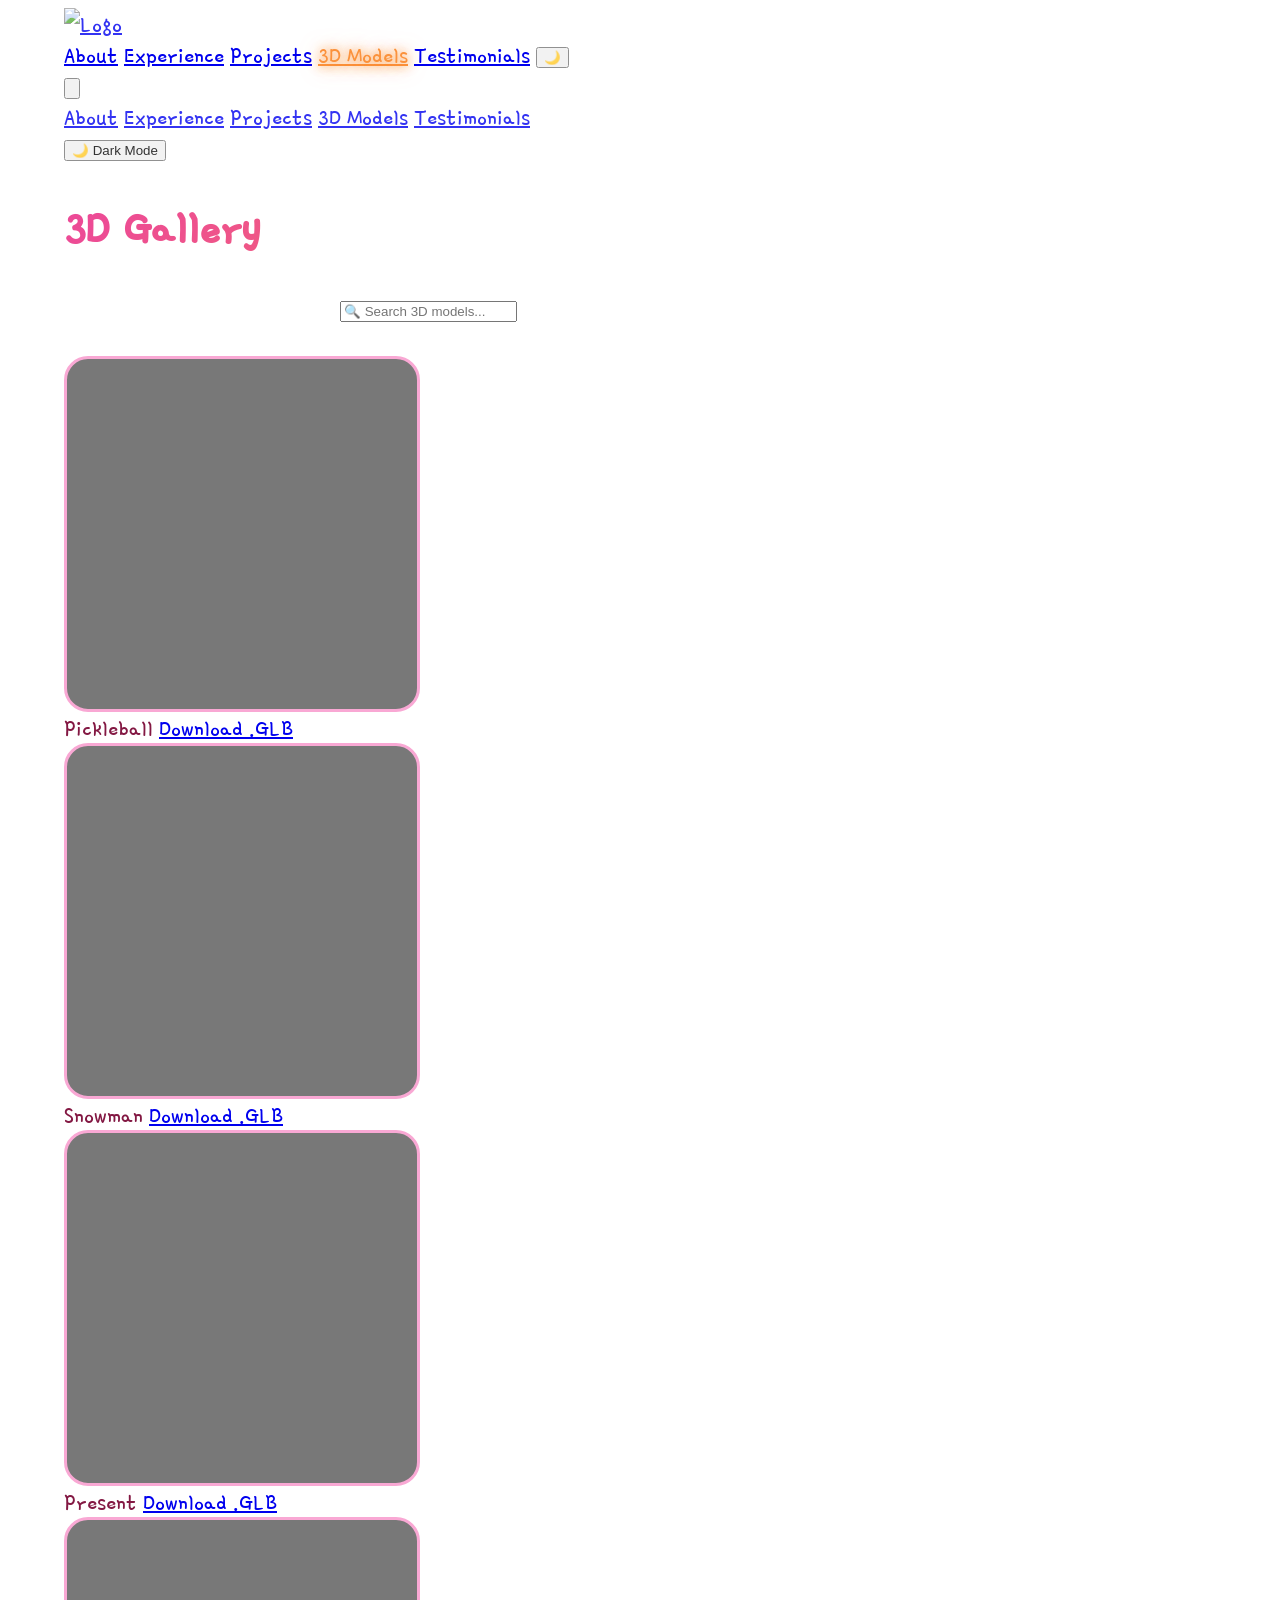
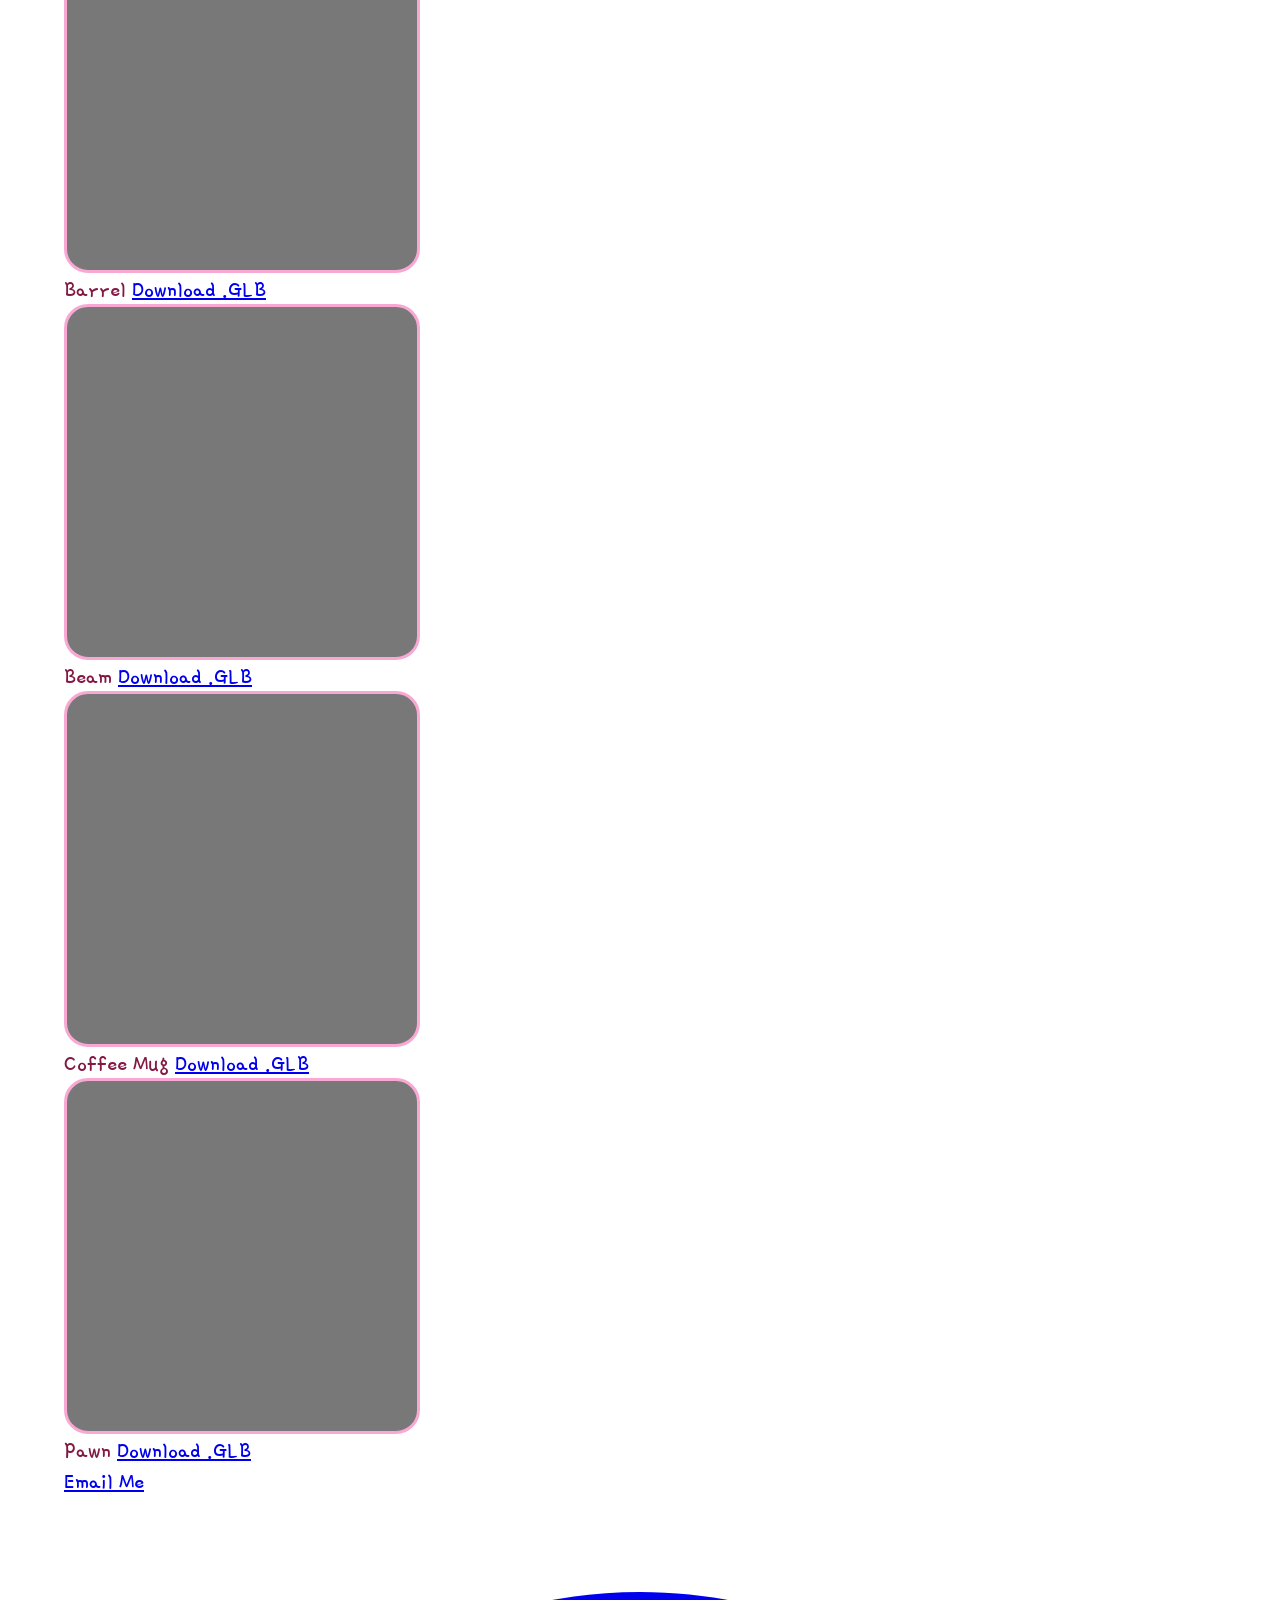
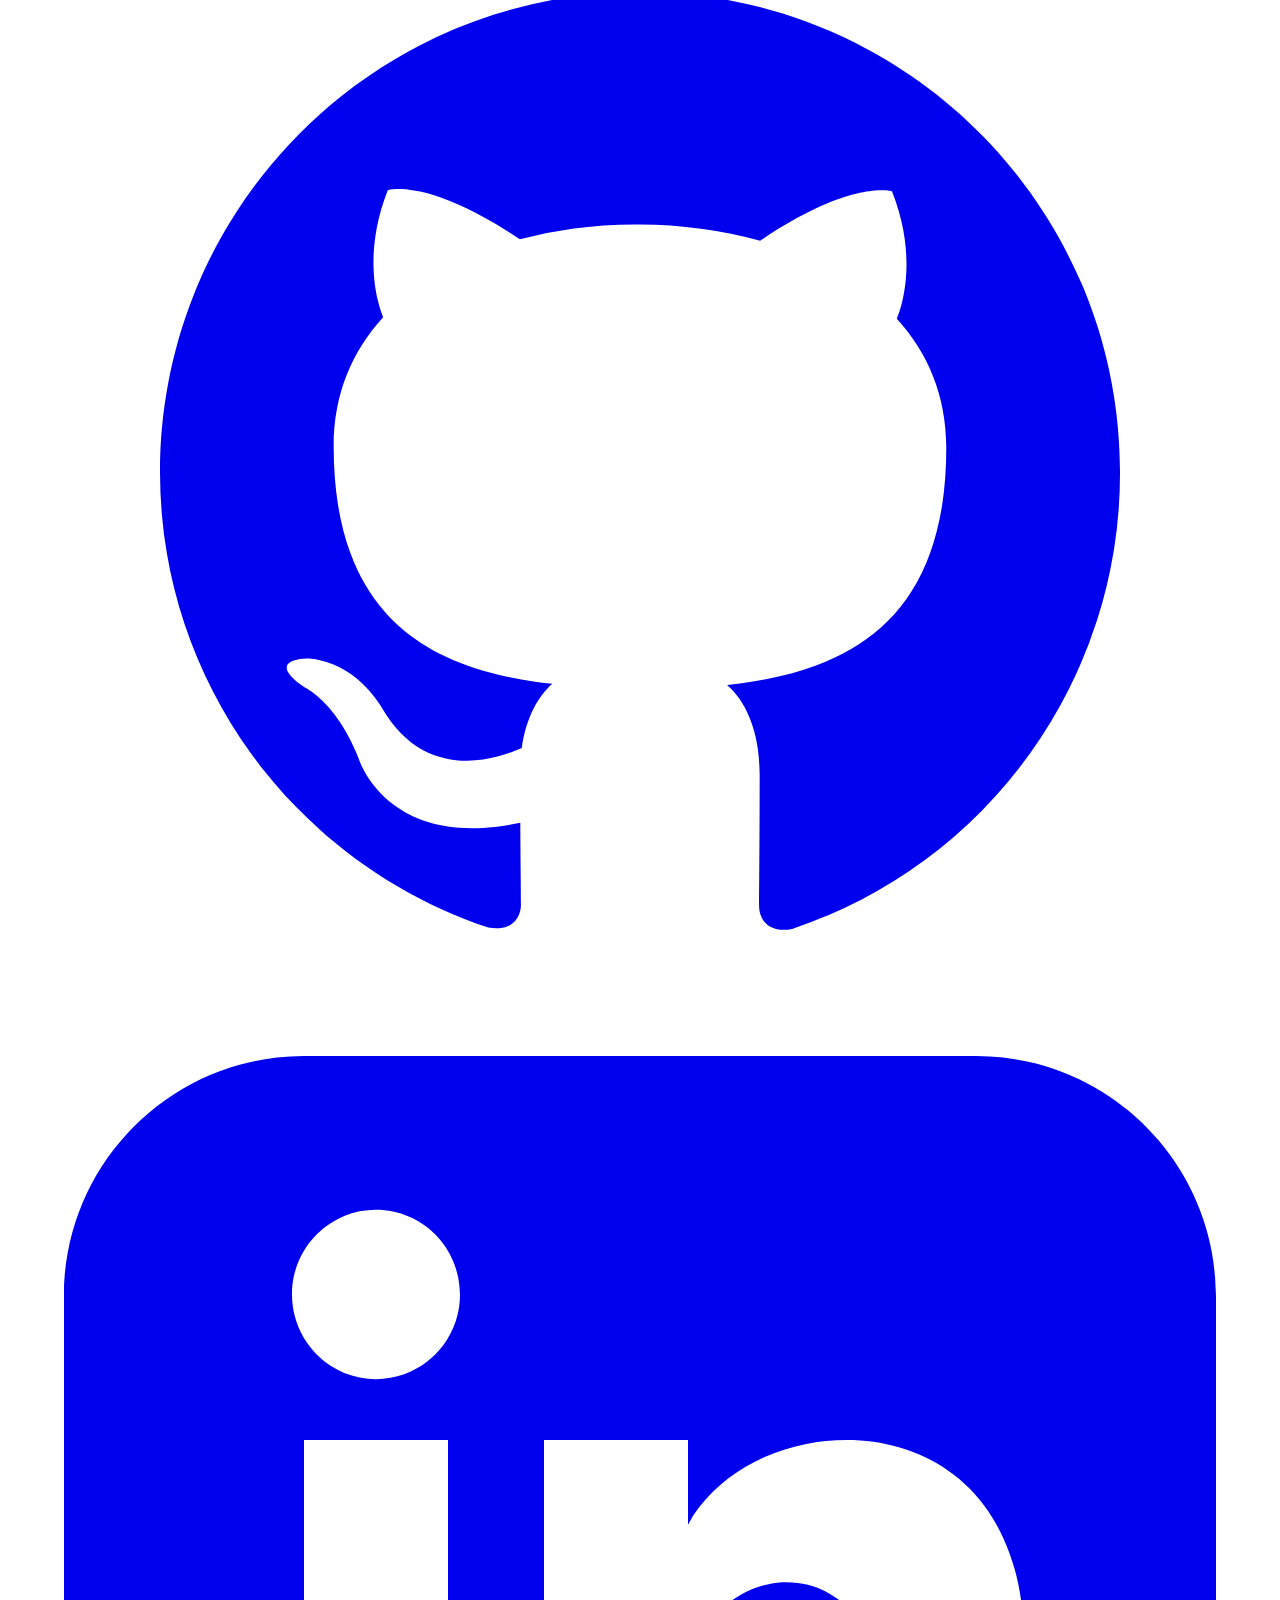
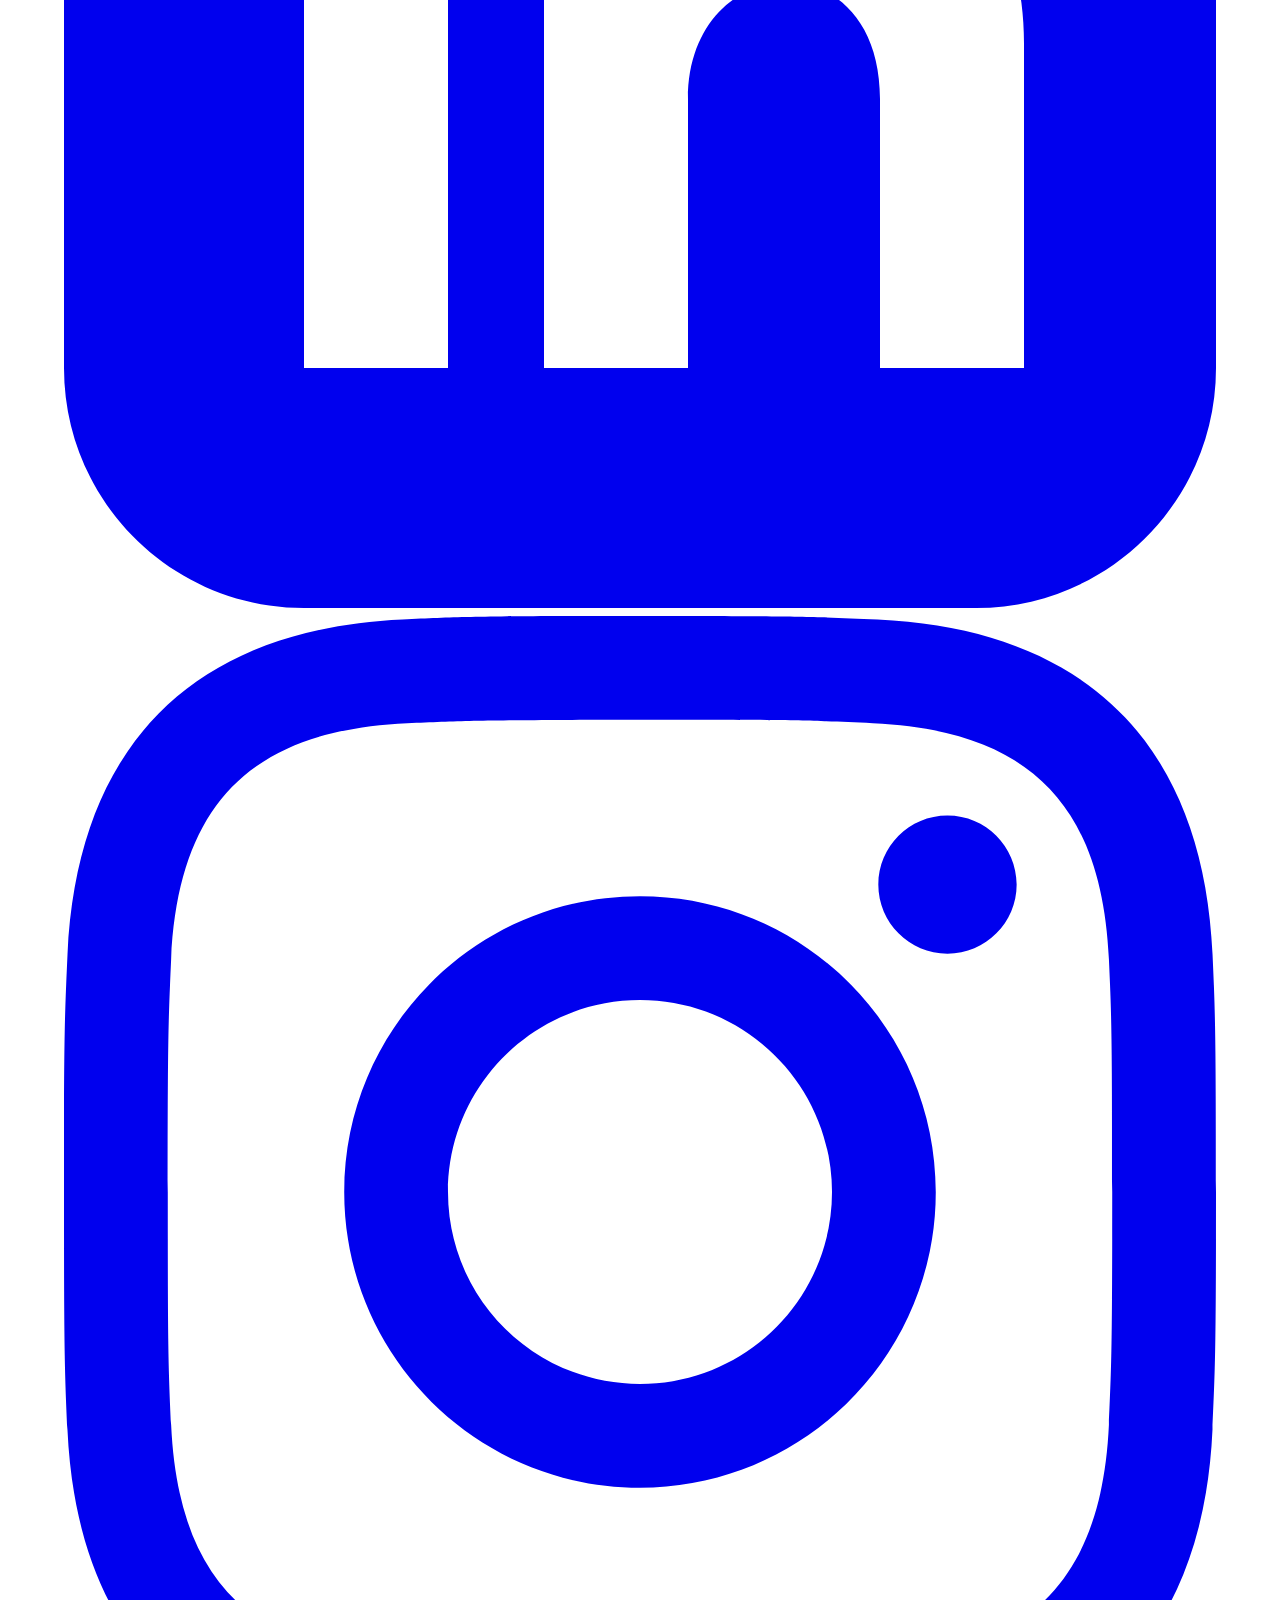
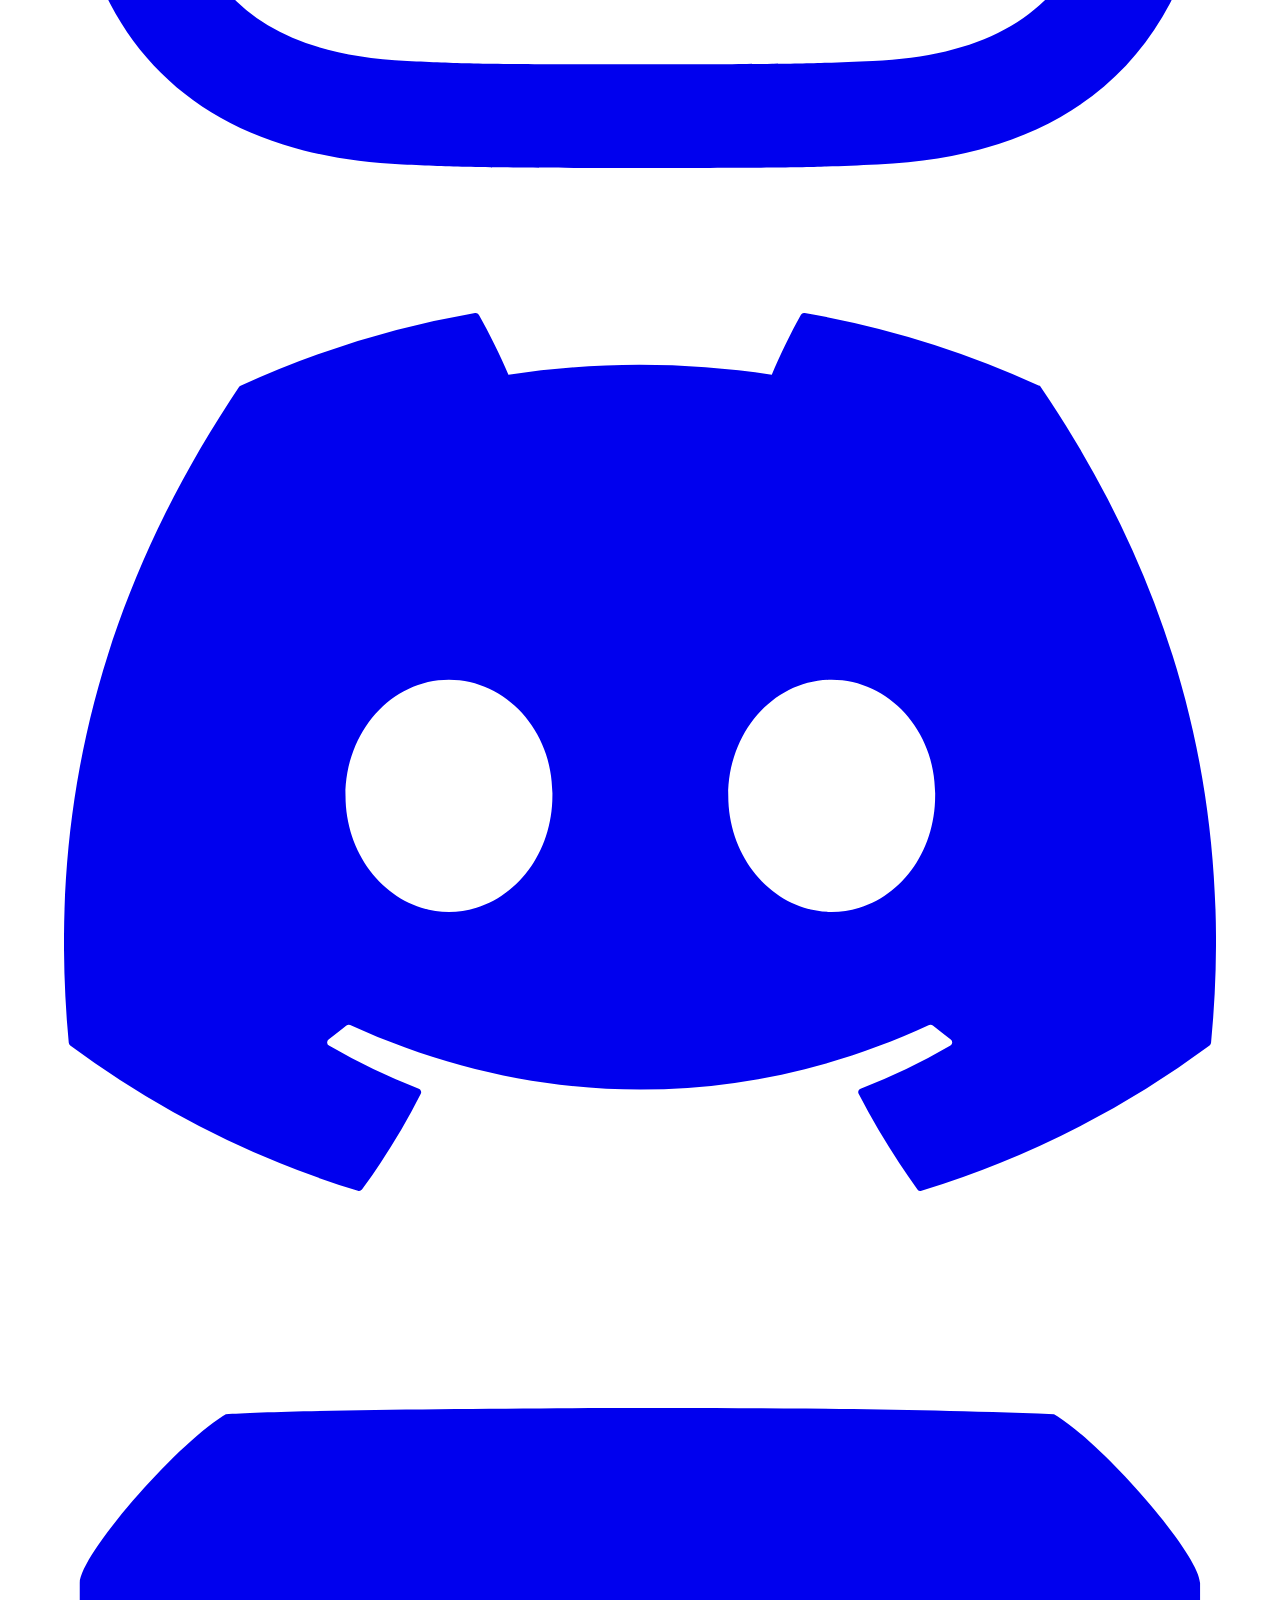
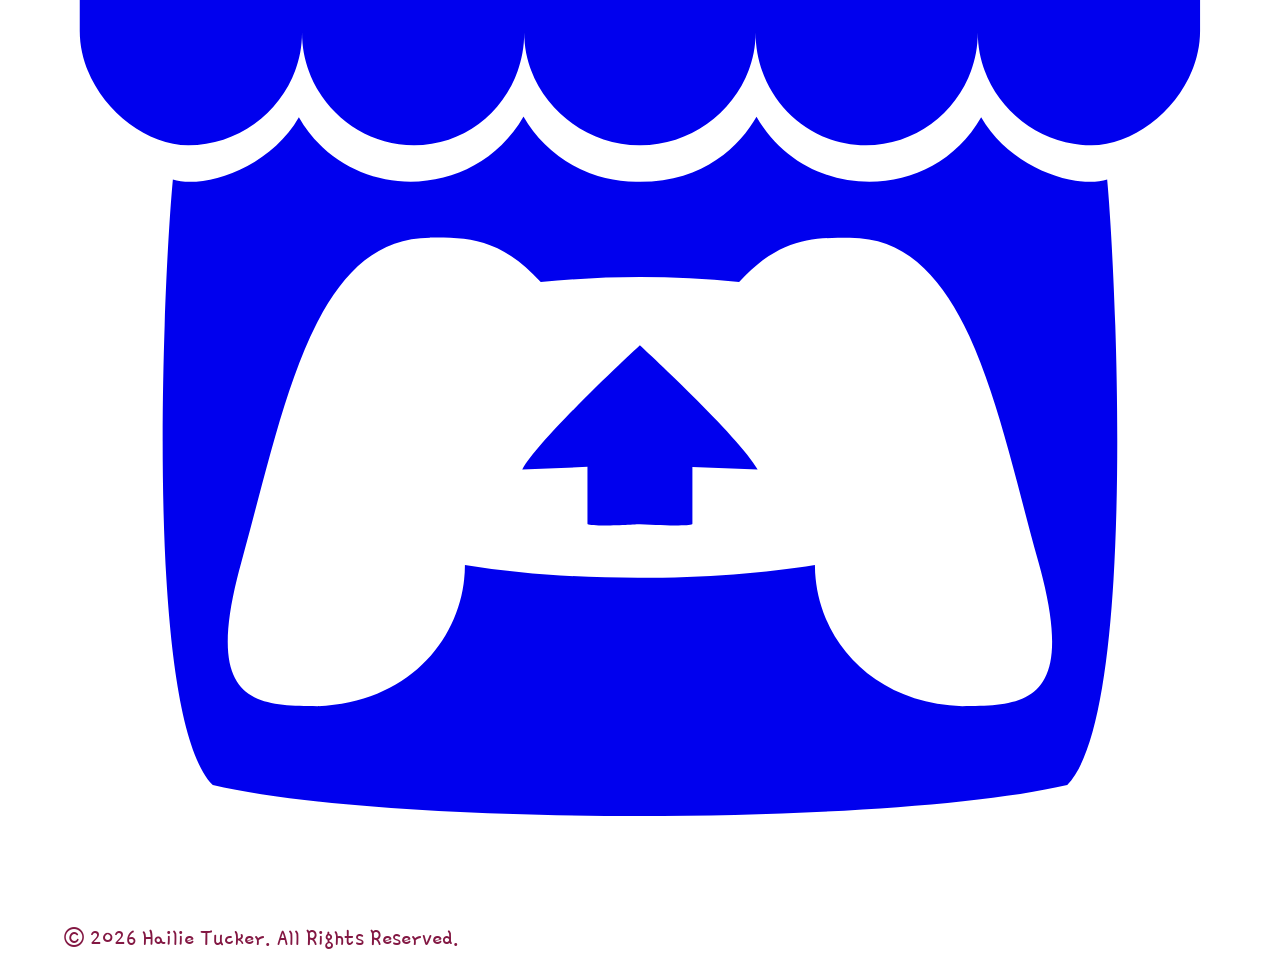
==== commit 00185fd8: "made sure all new features and updates are available on mobile view as well" ====
--- a/3DModels.html
+++ b/3DModels.html
@@ -58,6 +58,24 @@
             background-color: #2d2d44 !important;
         }
 
+        /* Mobile menu dark mode */
+        body.dark-mode #mobile-menu {
+            background-color: #2d2d44 !important;
+            border-color: #4a1942 !important;
+        }
+
+        body.dark-mode #mobile-menu a {
+            color: #f48fb1 !important;
+        }
+
+        body.dark-mode #mobile-menu a:hover {
+            background-color: #3d3d5c !important;
+        }
+
+        body.dark-mode #mobile-menu button {
+            color: #f48fb1 !important;
+        }
+
         /* Active page indicator */
         .nav-link {
             position: relative;
@@ -251,11 +269,17 @@
             </button>
         </nav>
         <div id="mobile-menu" class="hidden md:hidden bg-white border-t">
-            <a href="index.html" class="block py-3 px-6 text-pink-400">About</a>
-            <a href="Experience.html" class="block py-3 px-6 text-pink-400">Experience</a>
-            <a href="Projects.html" class="block py-3 px-6 text-pink-400">Projects</a>
-            <a href="3DModels.html" class="block py-3 px-6 text-pink-400 font-bold">3D Models</a>
-            <a href="Testimonials.html" class="block py-3 px-6 text-pink-400">Testimonials</a>
+            <a href="index.html" class="block py-3 px-6 text-sm hover:bg-gray-100 text-pink-400">About</a>
+            <a href="Experience.html" class="block py-3 px-6 text-sm hover:bg-gray-100 text-pink-400">Experience</a>
+            <a href="Projects.html" class="block py-3 px-6 text-sm hover:bg-gray-100 text-pink-400">Projects</a>
+            <a href="3DModels.html" class="block py-3 px-6 text-sm hover:bg-gray-100 text-pink-400 font-bold">3D Models</a>
+            <a href="Testimonials.html" class="block py-3 px-6 text-sm hover:bg-gray-100 text-pink-400">Testimonials</a>
+            <div class="py-3 px-6 border-t">
+                <button id="dark-mode-toggle-mobile" class="w-full text-left text-pink-400 hover:text-rose-700 transition duration-300 flex items-center gap-2" aria-label="Toggle dark mode">
+                    <span id="dark-mode-icon-mobile">🌙</span>
+                    <span>Dark Mode</span>
+                </button>
+            </div>
         </div>
     </header>
 
@@ -472,6 +496,31 @@
     </script>
 
     <script src="common.js"></script>
+    <script>
+        // Sync mobile dark mode toggle with desktop
+        const darkModeToggleMobile = document.getElementById('dark-mode-toggle-mobile');
+        const darkModeIconMobile = document.getElementById('dark-mode-icon-mobile');
+        
+        if (darkModeToggleMobile) {
+            // Set initial state
+            if (document.body.classList.contains('dark-mode')) {
+                darkModeIconMobile.textContent = '☀️';
+            }
+            
+            darkModeToggleMobile.addEventListener('click', () => {
+                document.body.classList.toggle('dark-mode');
+                if (document.body.classList.contains('dark-mode')) {
+                    localStorage.setItem('darkMode', 'enabled');
+                    darkModeIconMobile.textContent = '☀️';
+                    document.getElementById('dark-mode-toggle').textContent = '☀️';
+                } else {
+                    localStorage.setItem('darkMode', 'disabled');
+                    darkModeIconMobile.textContent = '🌙';
+                    document.getElementById('dark-mode-toggle').textContent = '🌙';
+                }
+            });
+        }
+    </script>
 
 </body>
 </html>
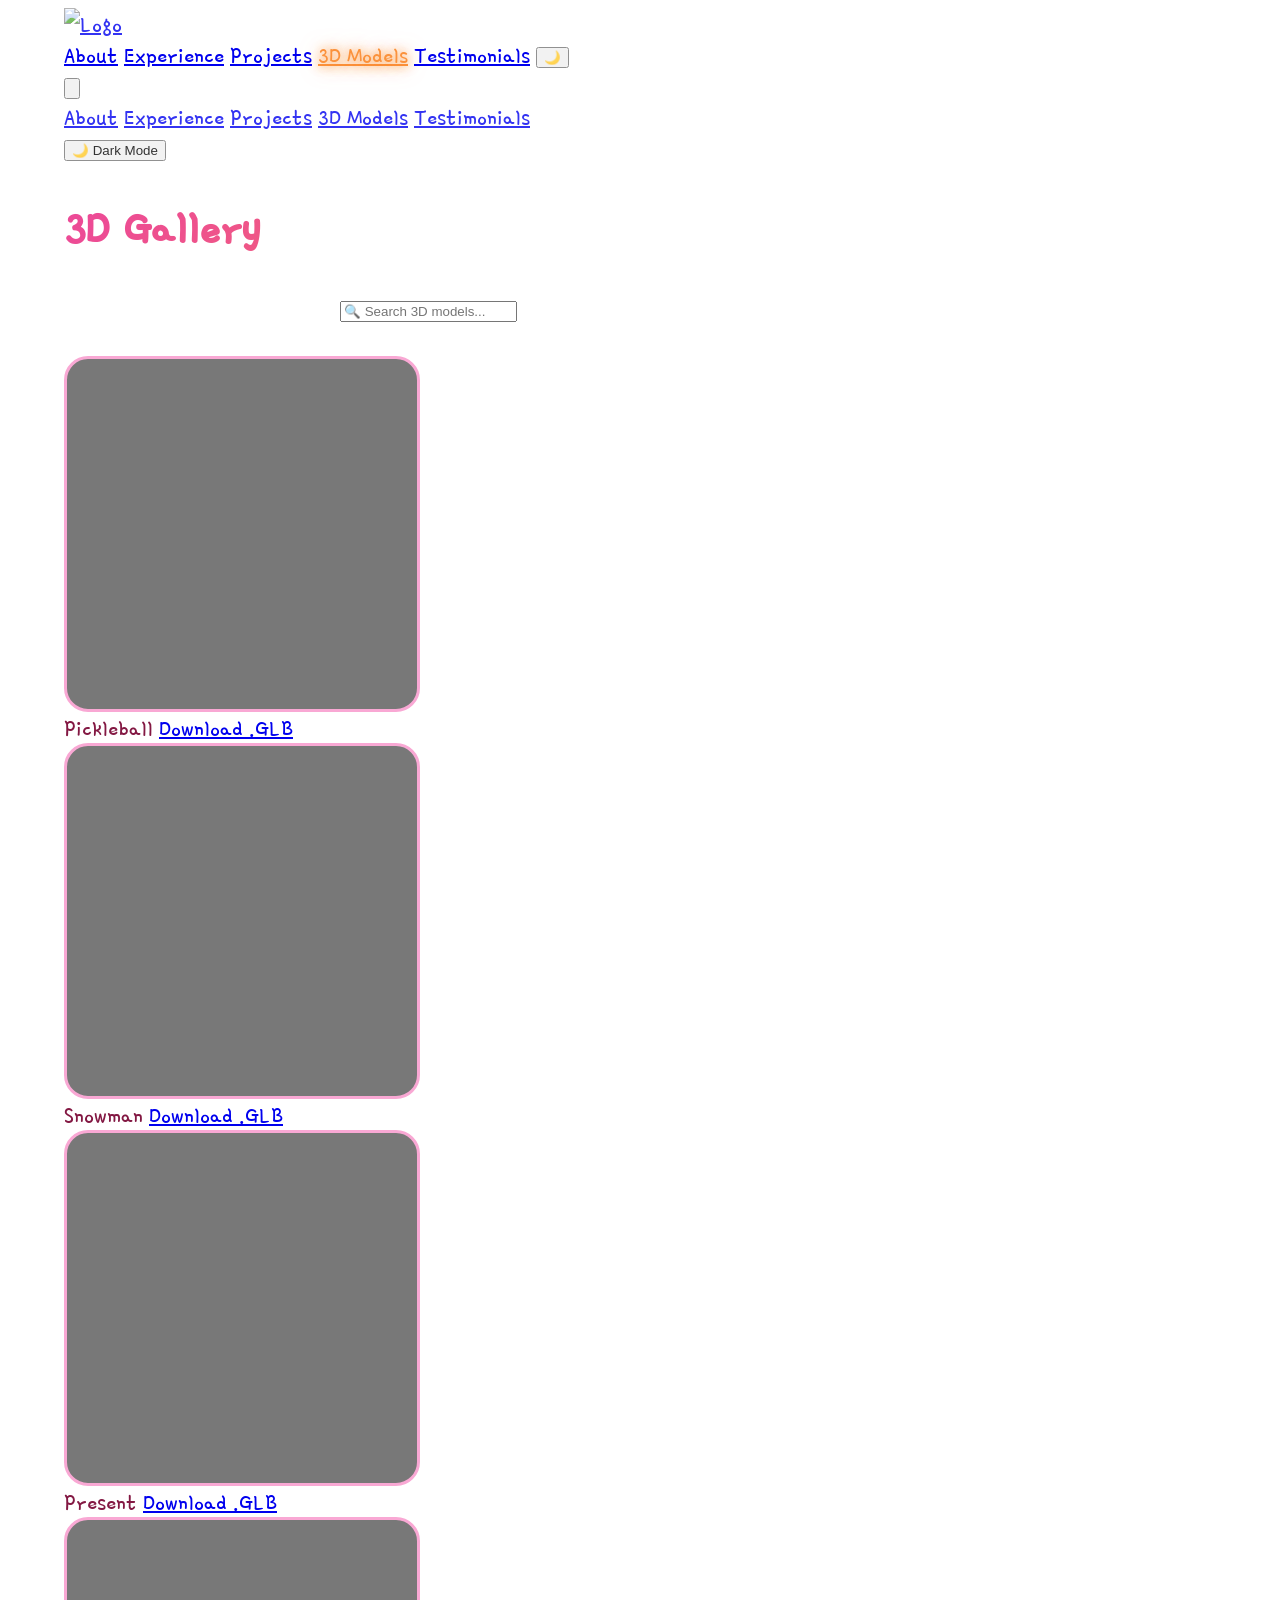
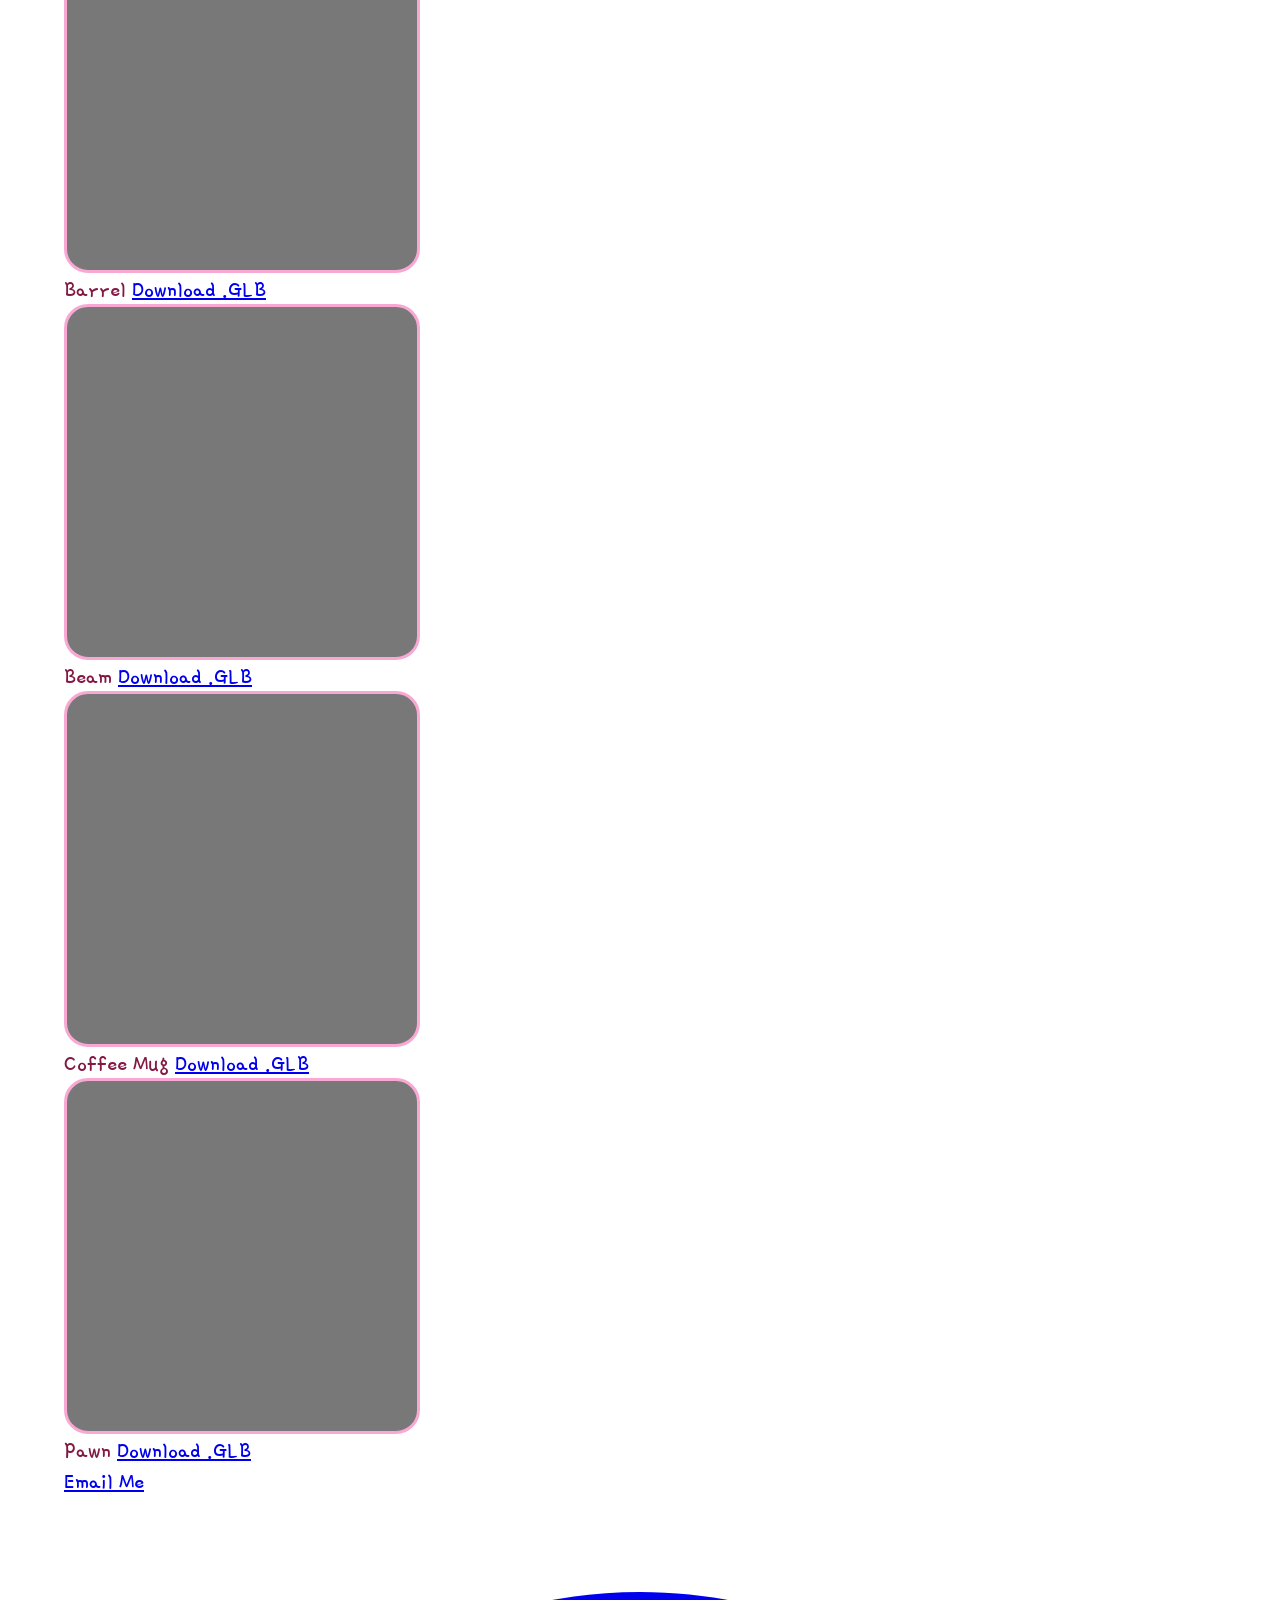
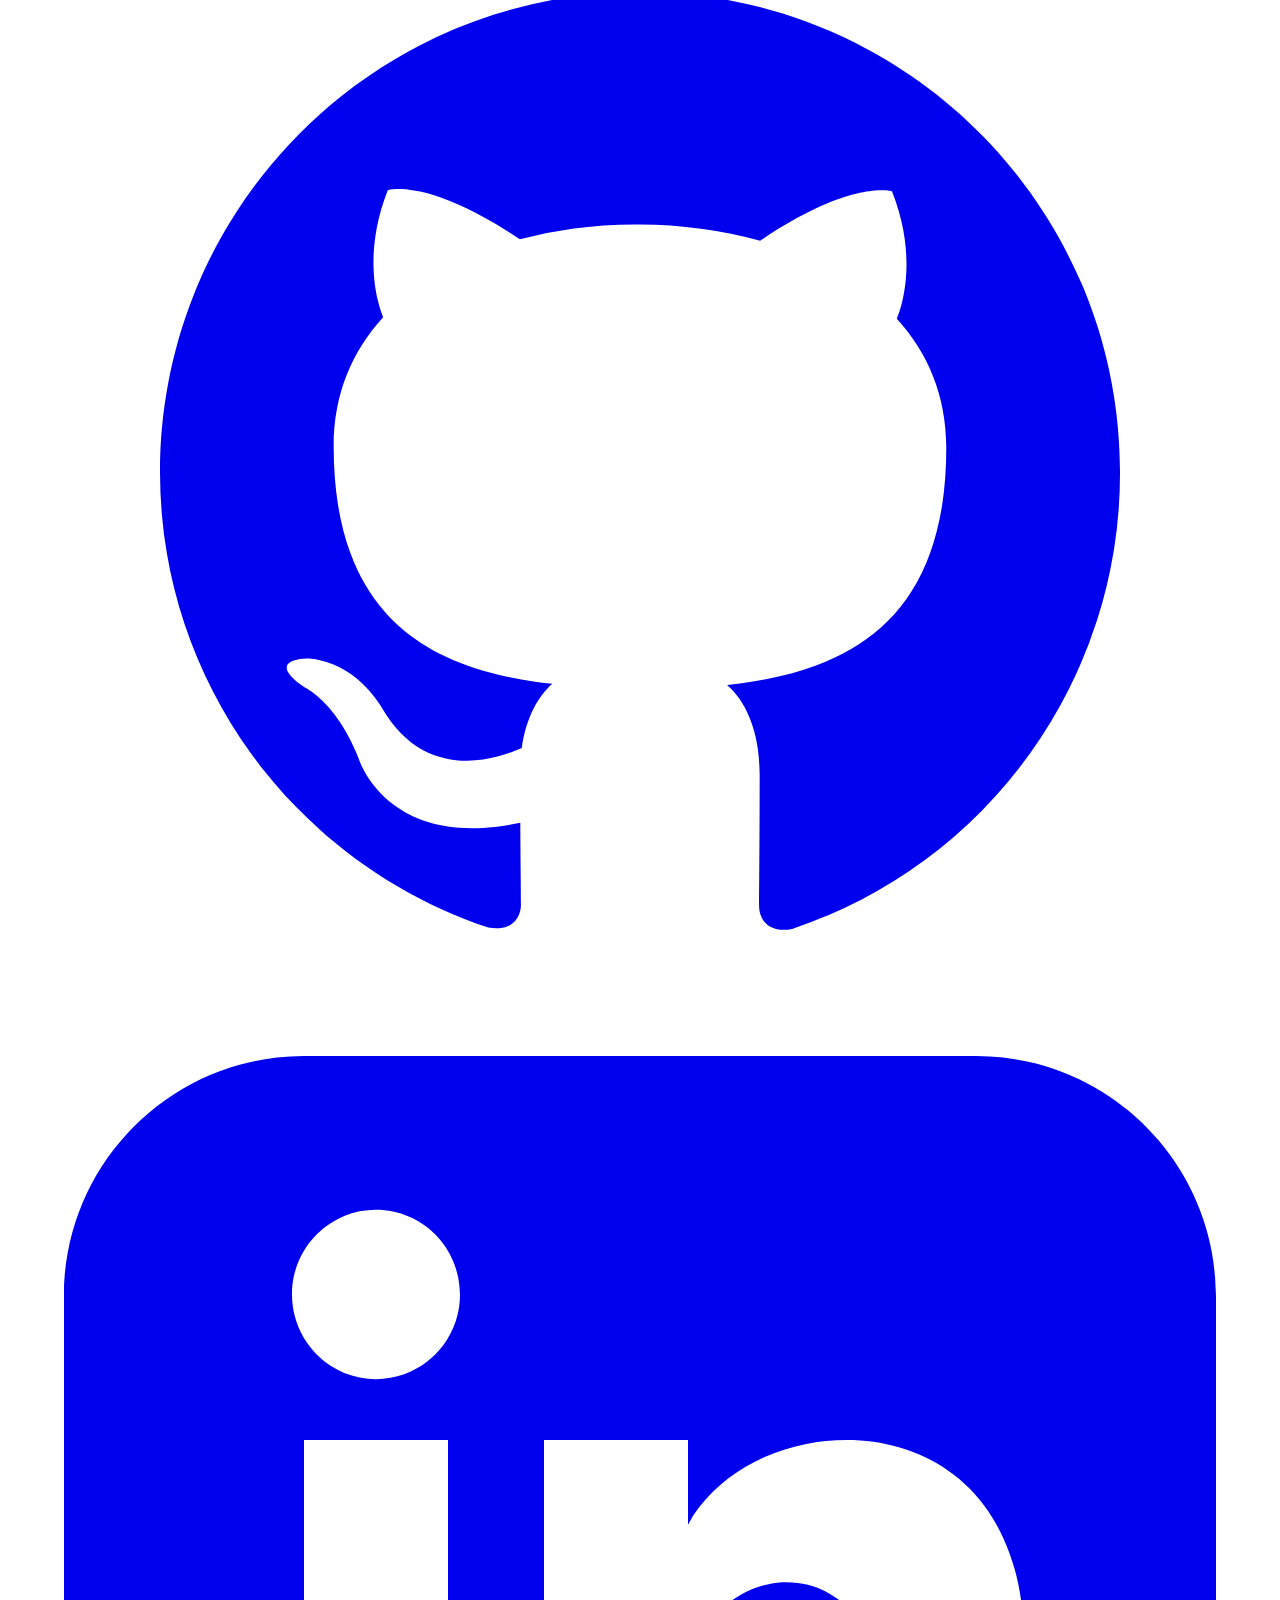
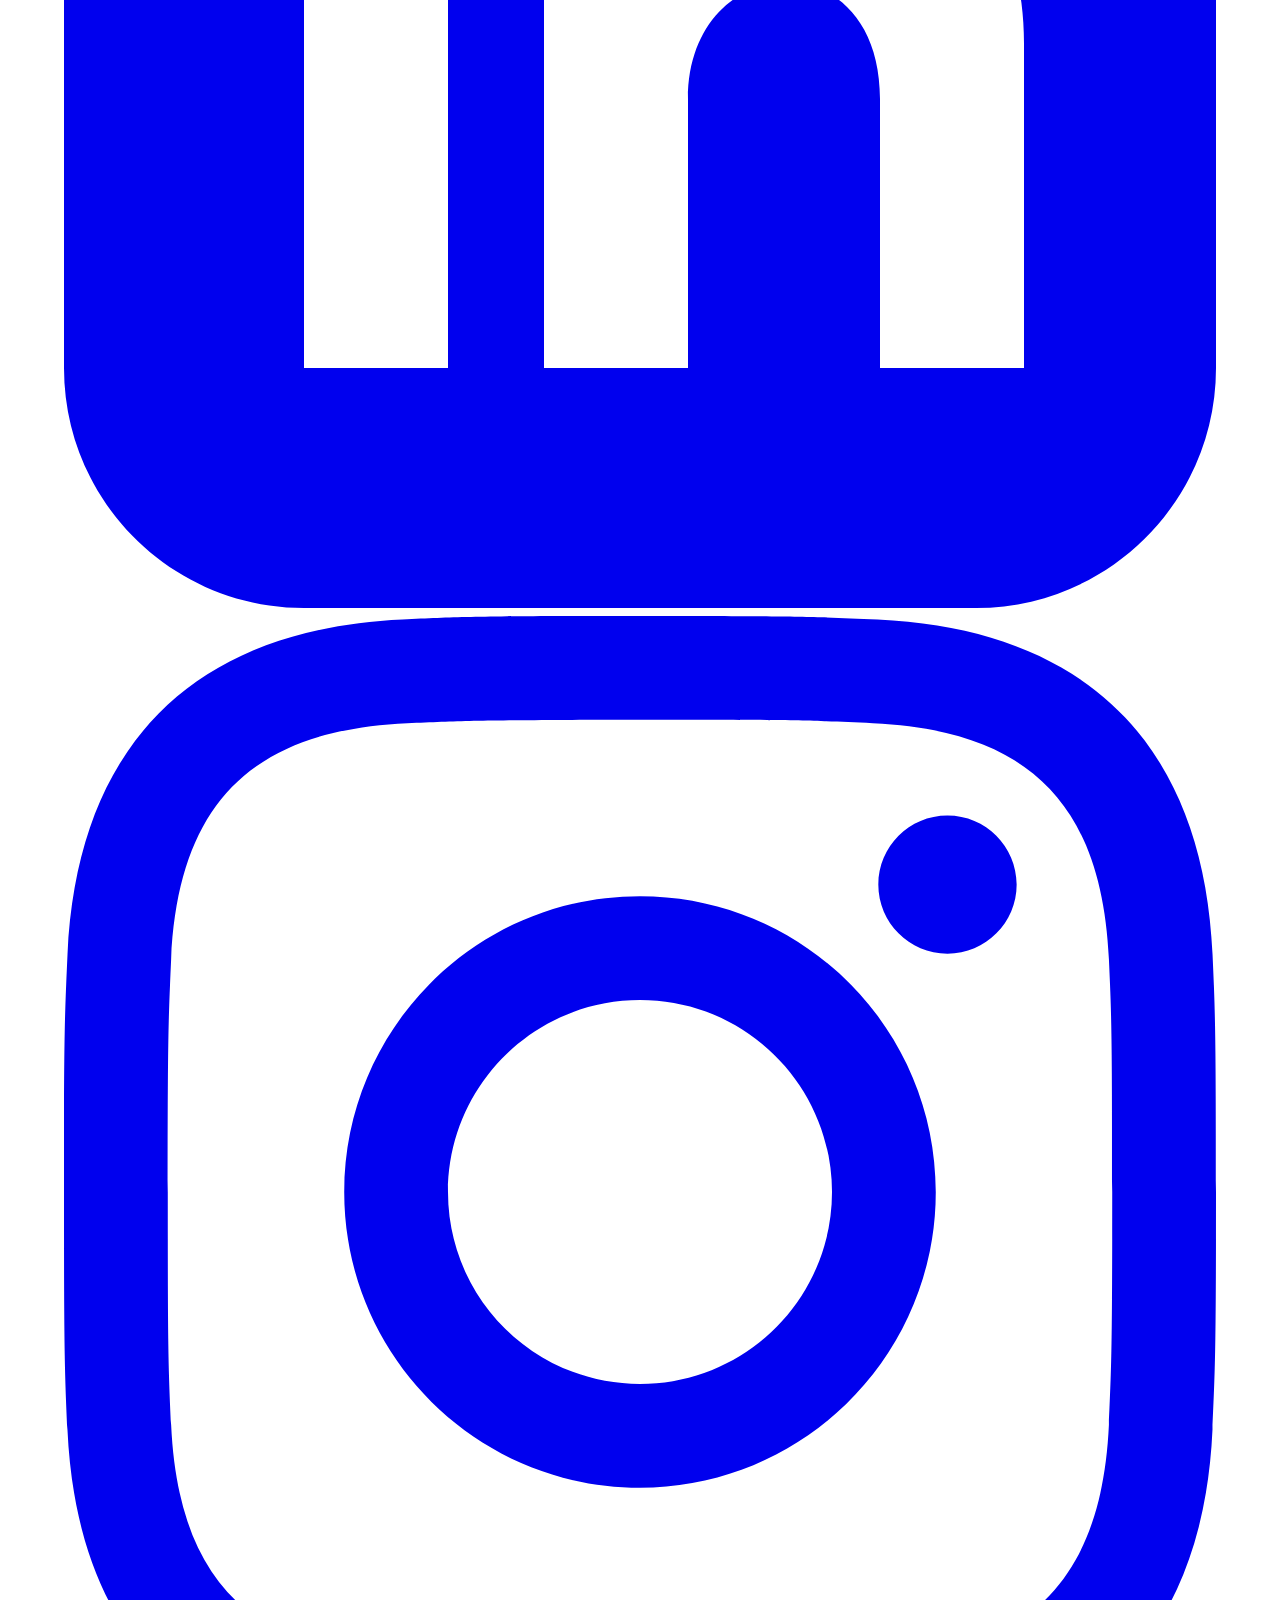
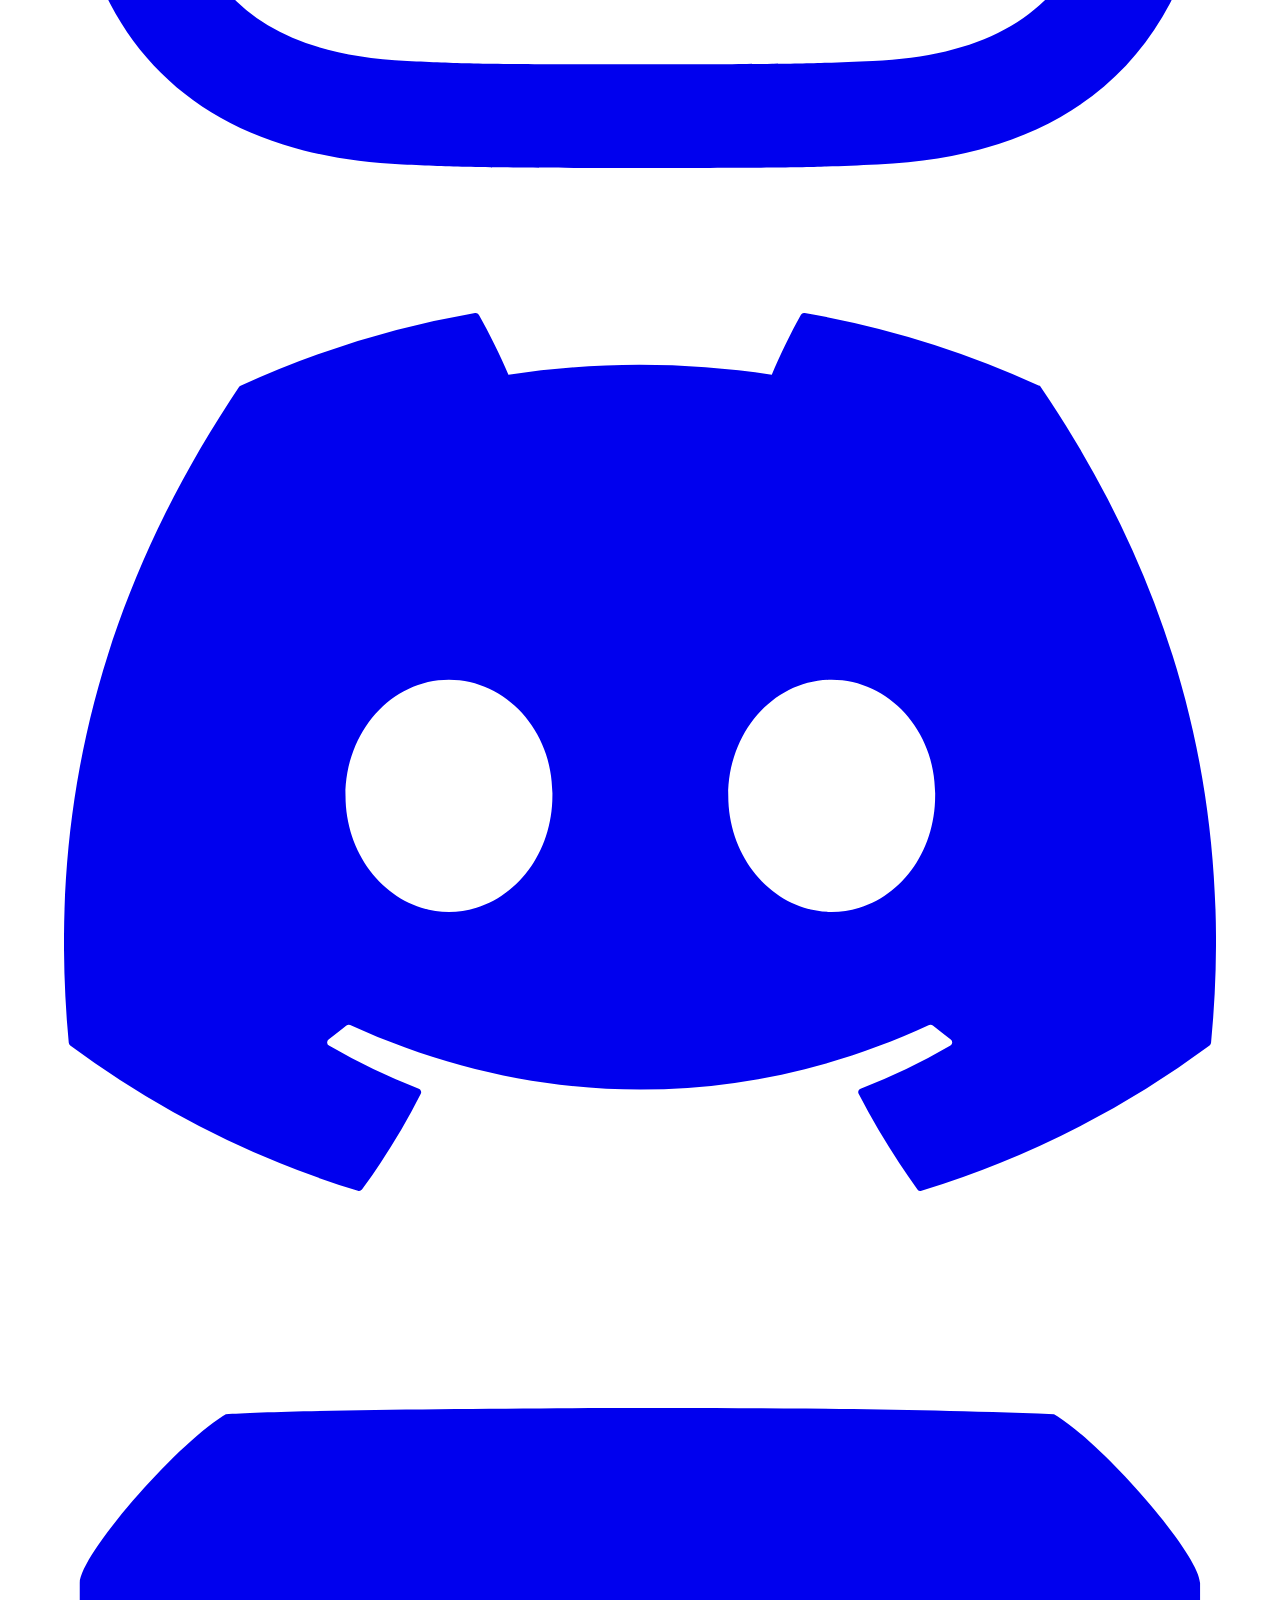
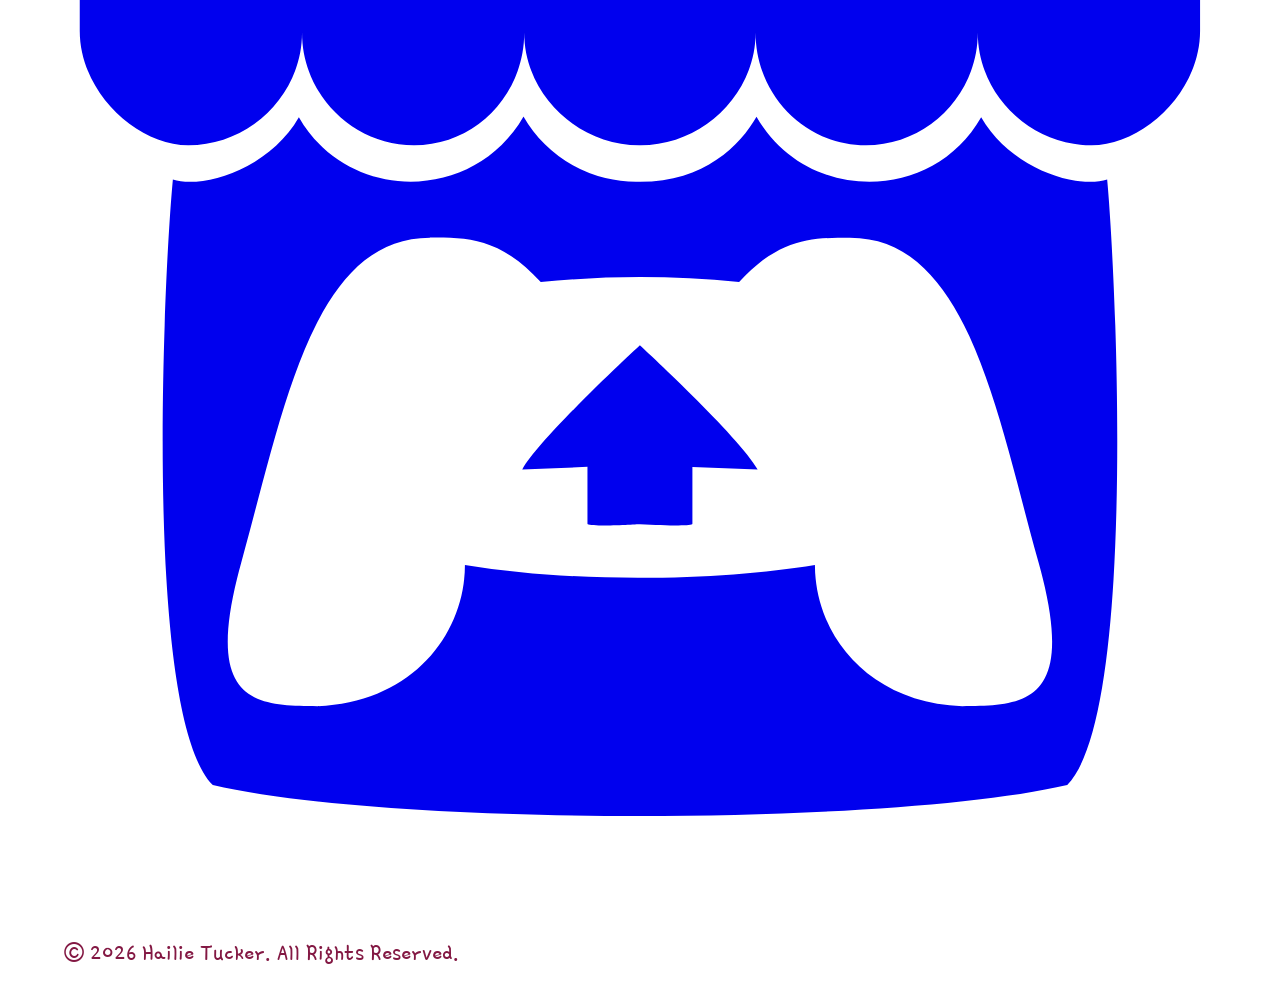
==== commit 52ca0e93: "added more glows, and more mobile friendly UI" ====
--- a/3DModels.html
+++ b/3DModels.html
@@ -17,7 +17,7 @@
             position: relative;
             min-height: 100vh;
             color: #831843;
-            transition: background-color 0.3s, color 0.3s;
+            transition: background-color 0.8s ease, color 0.8s ease;
         }
 
         /* Dark mode styles */
@@ -28,11 +28,13 @@
 
         body.dark-mode #bg-video {
             opacity: 0;
+            transition: opacity 0.8s ease;
         }
 
         body.dark-mode .bg-white {
             background-color: #2d2d44 !important;
             color: #e0e0e0;
+            transition: background-color 0.8s ease, color 0.8s ease;
         }
 
         body.dark-mode .text-pink-400,
@@ -85,6 +87,12 @@
         .nav-link.active {
             text-shadow: 0 0 10px rgba(251, 146, 60, 0.8), 0 0 20px rgba(251, 146, 60, 0.6);
             color: #fb923c !important;
+        }
+
+        /* Ensure active link stays bright orange in dark mode */
+        body.dark-mode .nav-link.active {
+            text-shadow: 0 0 15px rgba(251, 146, 60, 1), 0 0 25px rgba(251, 146, 60, 0.8);
+            color: #ffa500 !important;
         }
 
         /* Focus indicators */
@@ -235,6 +243,144 @@
             width: 100%;
             min-width: fit-content;
         }
+        /* Social media icon hover effects in light mode */
+        #contact a svg {
+            transition: all 0.3s ease;
+        }
+
+        #contact a:hover svg {
+            filter: drop-shadow(0 0 8px rgba(190, 24, 93, 0.6));
+        }
+
+        /* Button hover glow effects */
+        button, .bg-pink-400, .bg-pink-500 {
+            transition: all 0.3s ease;
+        }
+
+        button:hover, .bg-pink-400:hover, .bg-pink-500:hover {
+            box-shadow: 0 0 20px rgba(236, 72, 153, 0.6), 0 0 30px rgba(236, 72, 153, 0.3);
+        }
+
+        body.dark-mode button:hover, 
+        body.dark-mode .bg-pink-400:hover, 
+        body.dark-mode .bg-pink-500:hover {
+            box-shadow: 0 0 25px rgba(251, 146, 60, 0.7), 0 0 40px rgba(251, 146, 60, 0.4);
+        }
+
+        /* Touch feedback and mobile optimizations */
+        @media (max-width: 768px) {
+            button:active, .bg-pink-400:active, .bg-pink-500:active,
+            a:active, .nav-link:active {
+                transform: scale(0.95);
+            }
+
+            .heart {
+                animation-duration: 20s;
+            }
+
+            #bg-video {
+                display: none;
+            }
+
+            body::before {
+                background: linear-gradient(135deg, #fce7f3 0%, #ddd6fe 100%);
+            }
+
+            body.dark-mode::before {
+                background: #1a1a2e;
+            }
+
+            .nav-link, #mobile-menu a, button {
+                min-height: 44px;
+                min-width: 44px;
+                display: inline-flex;
+                align-items: center;
+                justify-content: center;
+            }
+
+            #contact a svg {
+                width: 44px;
+                height: 44px;
+            }
+        }
+
+        /* Scroll to top button */
+        #scroll-to-top {
+            position: fixed;
+            bottom: 80px;
+            right: 20px;
+            background: linear-gradient(135deg, #ec4899 0%, #fb923c 100%);
+            color: white;
+            width: 50px;
+            height: 50px;
+            border-radius: 50%;
+            display: none;
+            align-items: center;
+            justify-content: center;
+            cursor: pointer;
+            z-index: 1000;
+            box-shadow: 0 4px 12px rgba(236, 72, 153, 0.4);
+            transition: all 0.3s ease;
+        }
+
+        /* Ensure footer is visible on mobile */
+        footer {
+            position: relative;
+            z-index: 10;
+            margin-top: 40px;
+        }
+
+        @media (max-width: 768px) {
+            footer {
+                margin-bottom: 20px;
+            }
+        }
+
+        #scroll-to-top:hover {
+            transform: translateY(-5px);
+            box-shadow: 0 6px 20px rgba(236, 72, 153, 0.6);
+        }
+
+        #scroll-to-top.show {
+            display: flex;
+        }
+
+        body.dark-mode #scroll-to-top {
+            box-shadow: 0 4px 12px rgba(251, 146, 60, 0.4);
+        }
+
+        body.dark-mode #scroll-to-top:hover {
+            box-shadow: 0 6px 20px rgba(251, 146, 60, 0.6);
+        }
+
+        /* Mobile menu overlay */
+        #mobile-menu-overlay {
+            display: none;
+            position: fixed;
+            top: 0;
+            left: 0;
+            width: 100%;
+            height: 100%;
+            background: rgba(0, 0, 0, 0.5);
+            z-index: 40;
+        }
+
+        #mobile-menu-overlay.show {
+            display: block;
+        }
+
+        /* Social media icon hover effects in dark mode */
+        body.dark-mode #contact a svg {
+            transition: all 0.3s ease;
+        }
+
+        body.dark-mode #contact a:hover svg {
+            filter: drop-shadow(0 0 8px rgba(251, 146, 60, 0.8));
+        }
+
+        body.dark-mode #contact a:hover {
+            color: #fb923c !important;
+        }
     </style>
 </head>
 <body class="text-pink-800">
@@ -242,6 +388,16 @@
     <video autoplay muted loop playsinline id="bg-video">
         <source src="Pink_Blue_Background.mp4" type="video/mp4">
     </video>
+
+    <!-- Mobile menu overlay -->
+    <div id="mobile-menu-overlay"></div>
+
+    <!-- Scroll to top button -->
+    <div id="scroll-to-top" aria-label="Scroll to top">
+        <svg class="w-6 h-6" fill="none" stroke="currentColor" viewBox="0 0 24 24">
+            <path stroke-linecap="round" stroke-linejoin="round" stroke-width="2" d="M5 10l7-7m0 0l7 7m-7-7v18"></path>
+        </svg>
+    </div>
 
     <div class="hearts-container">
         <script>
@@ -453,7 +609,42 @@
         // Mobile Menu Script
         const btn = document.getElementById('mobile-menu-button');
         const menu = document.getElementById('mobile-menu');
-        btn.addEventListener('click', () => menu.classList.toggle('hidden'));
+        const overlay = document.getElementById('mobile-menu-overlay');
+        
+        btn.addEventListener('click', () => {
+            menu.classList.toggle('hidden');
+            overlay.classList.toggle('show');
+        });
+
+        overlay.addEventListener('click', () => {
+            menu.classList.add('hidden');
+            overlay.classList.remove('show');
+        });
+
+        document.querySelectorAll('#mobile-menu a').forEach(link => {
+            link.addEventListener('click', () => {
+                menu.classList.add('hidden');
+                overlay.classList.remove('show');
+            });
+        });
+
+        // Scroll to top button
+        const scrollToTopBtn = document.getElementById('scroll-to-top');
+        
+        window.addEventListener('scroll', () => {
+            if (window.pageYOffset > 300) {
+                scrollToTopBtn.classList.add('show');
+            } else {
+                scrollToTopBtn.classList.remove('show');
+            }
+        });
+
+        scrollToTopBtn.addEventListener('click', () => {
+            window.scrollTo({
+                top: 0,
+                behavior: 'smooth'
+            });
+        });
 
         // Cursor heart trail effect
         let lastTrailTime = 0;
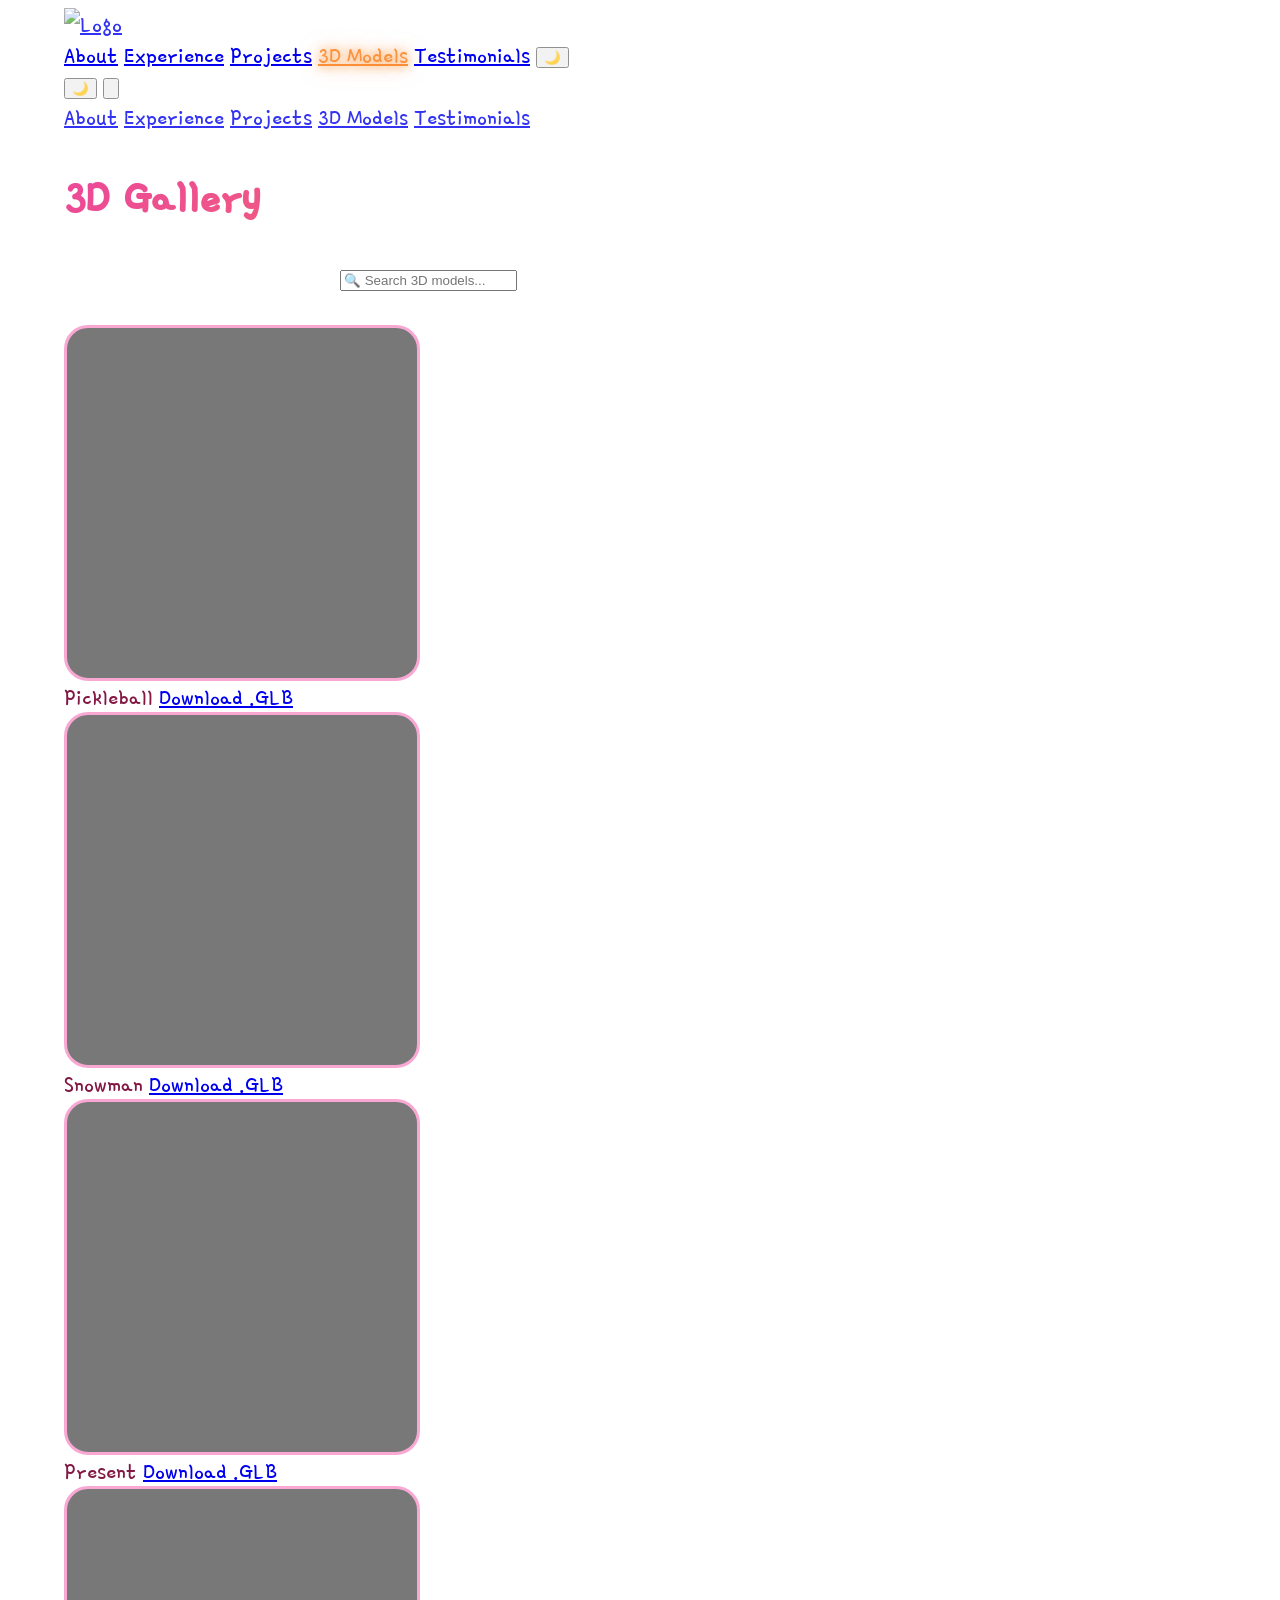
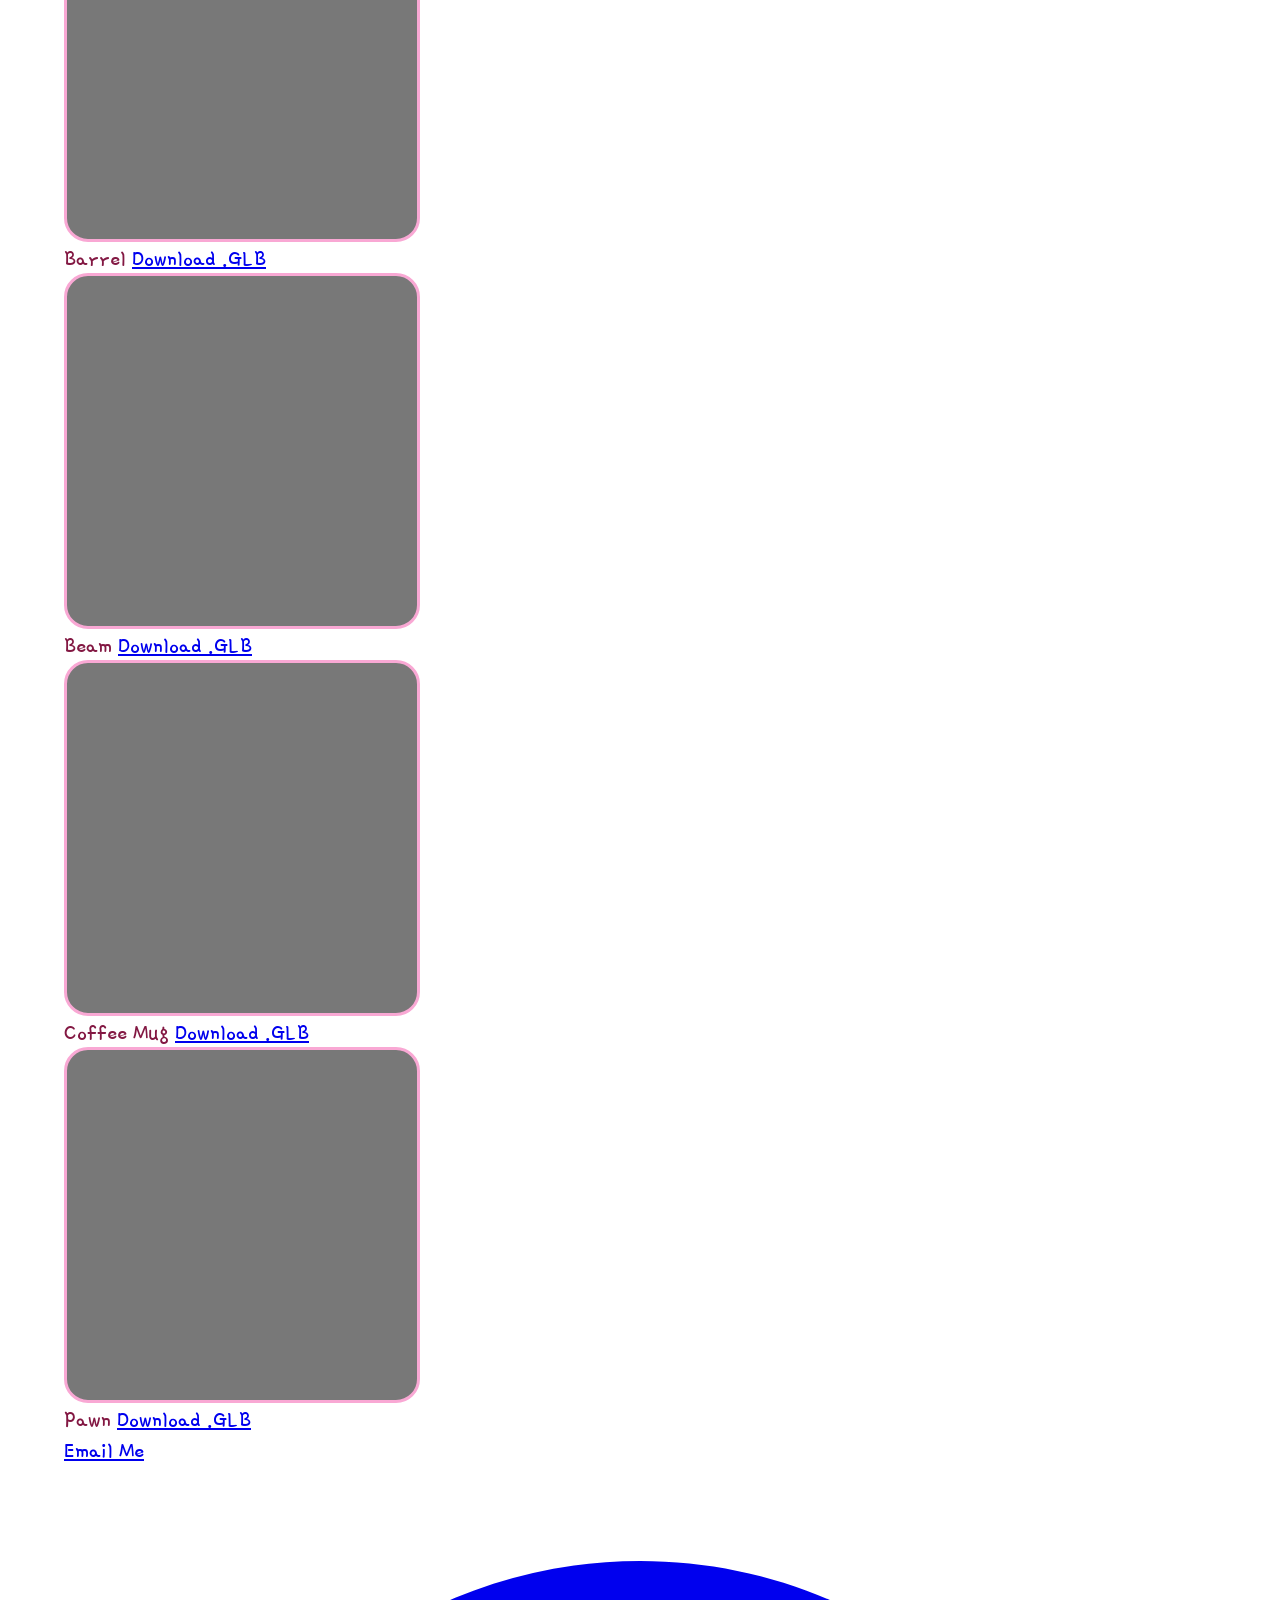
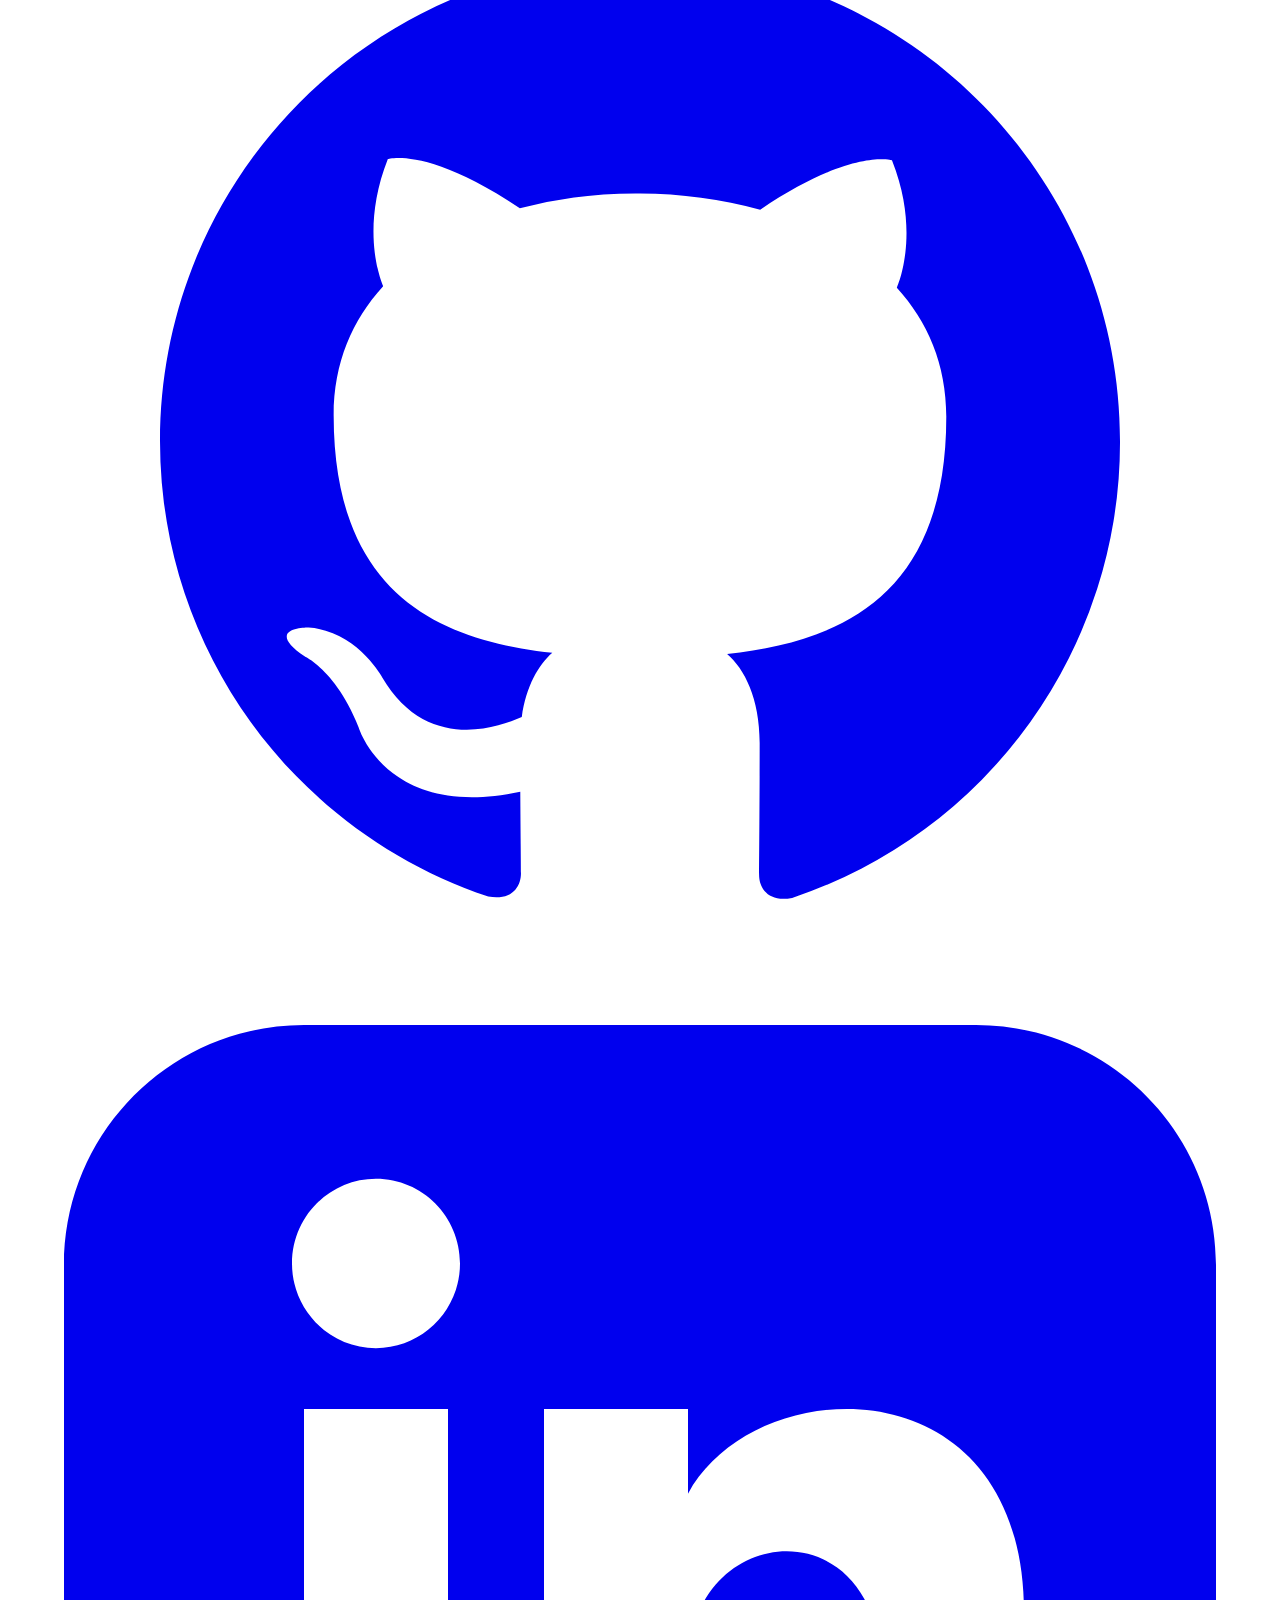
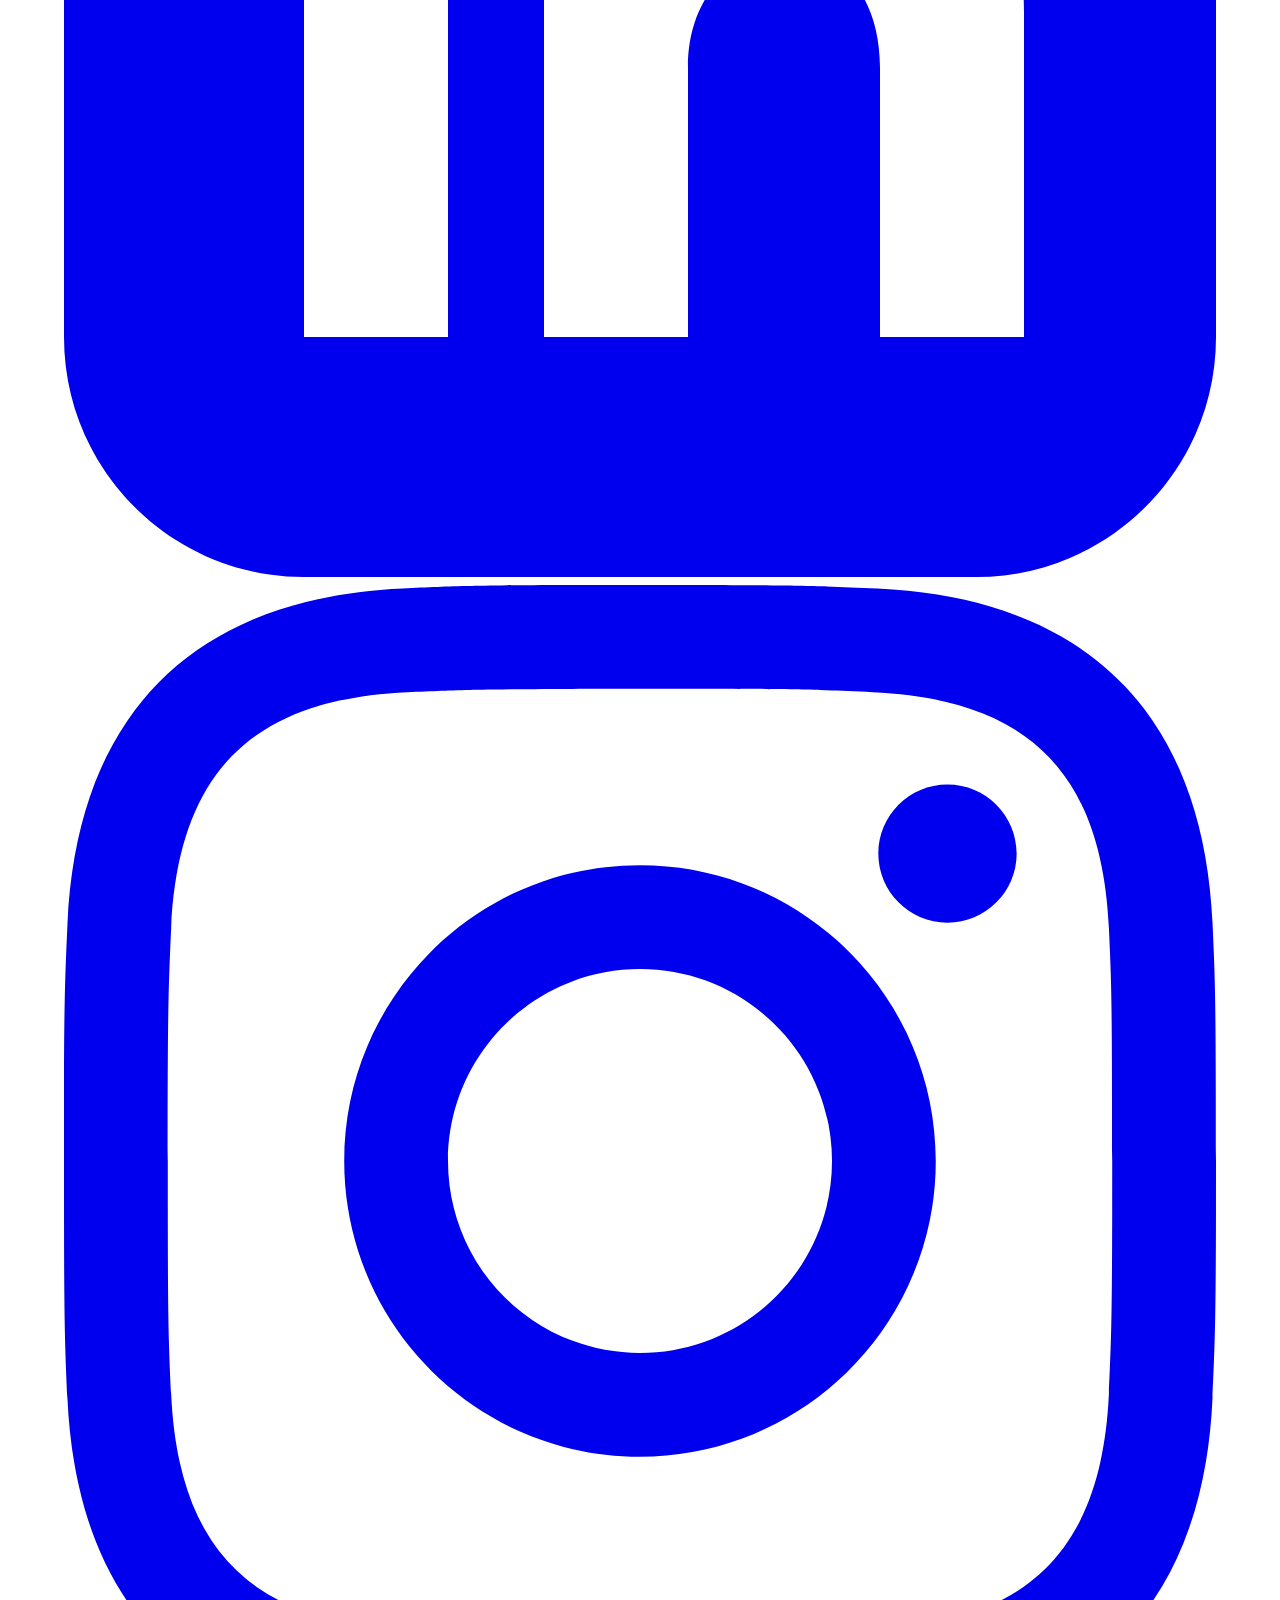
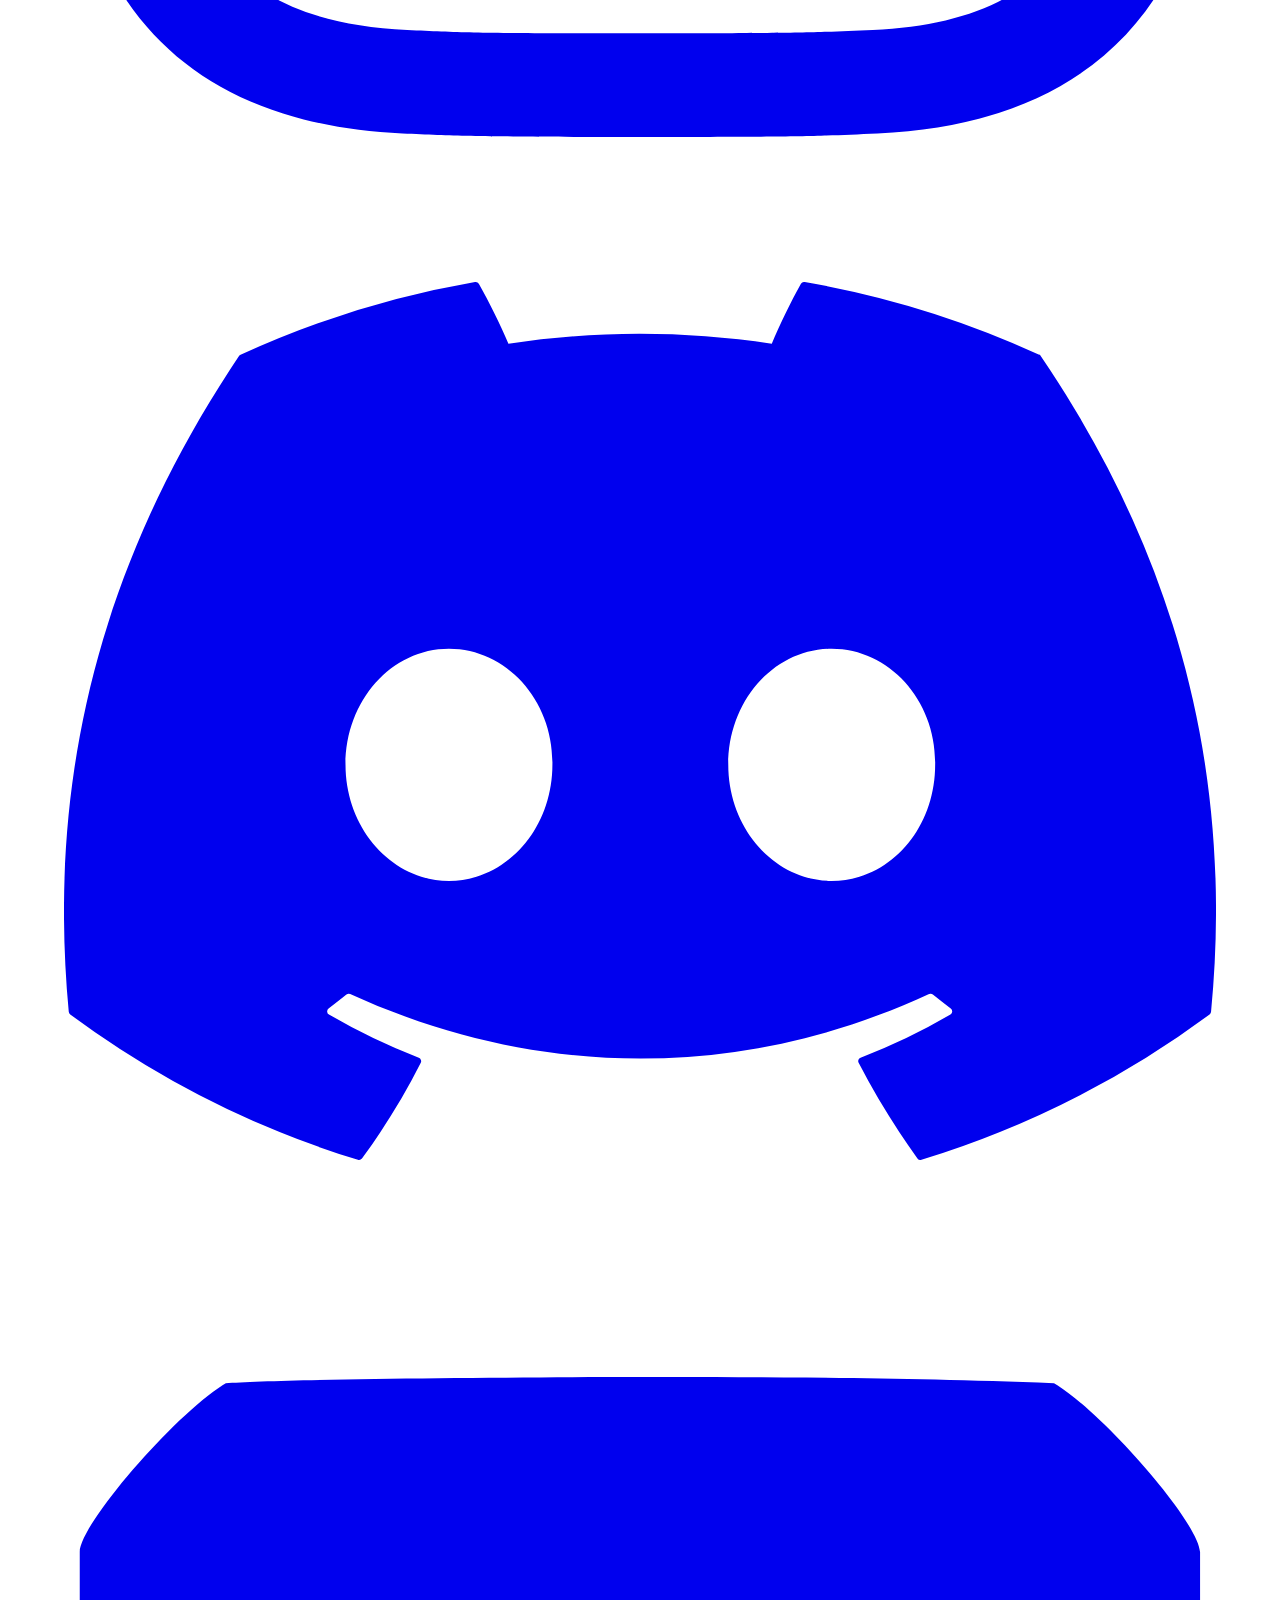
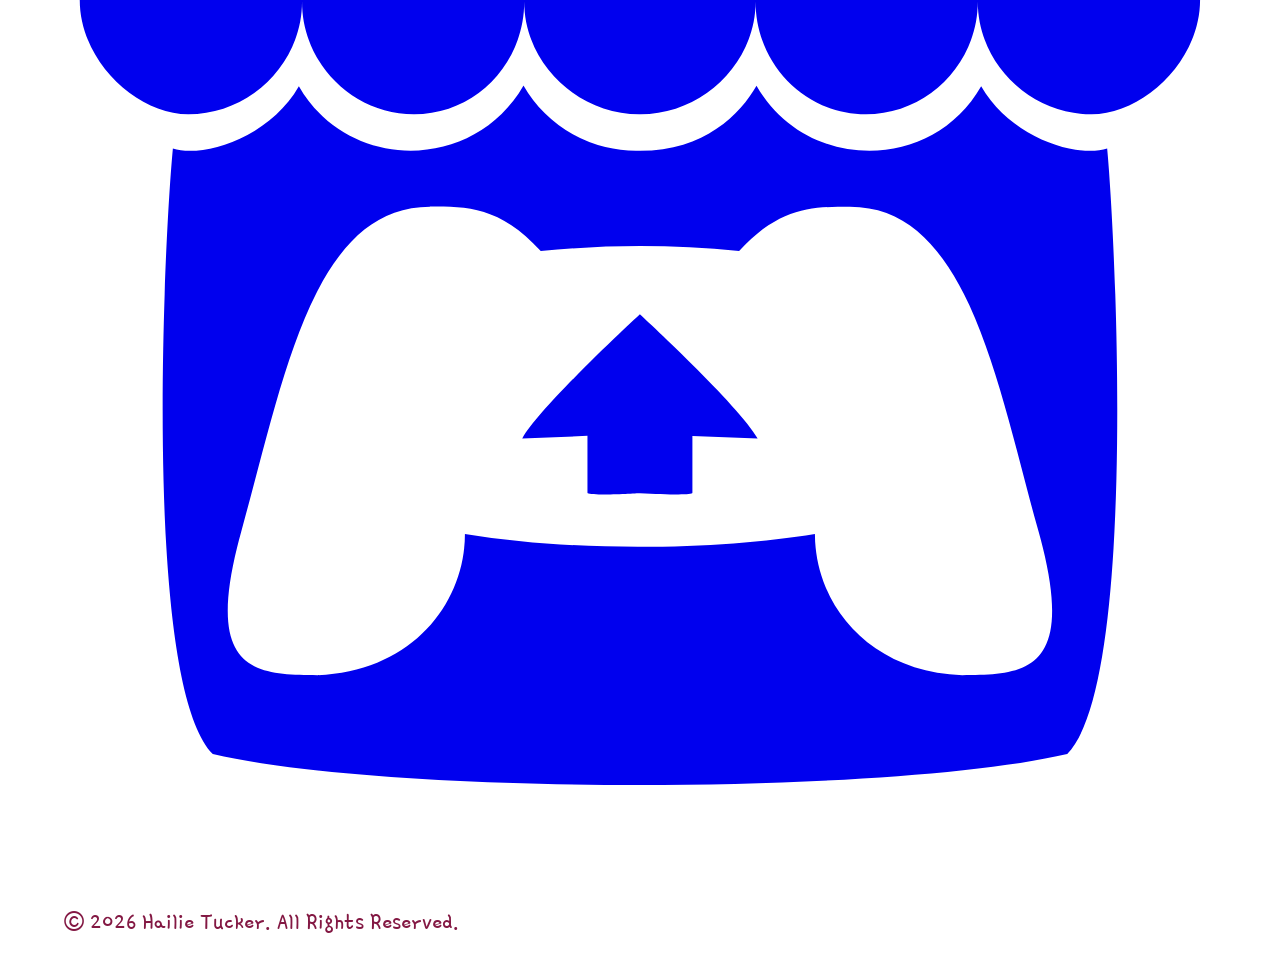
==== commit 81e38bef: "mobile view fixes, project slide fixes, general visual improvements" ====
--- a/3DModels.html
+++ b/3DModels.html
@@ -410,6 +410,8 @@
     <header class="bg-white shadow-md sticky top-0 z-50">
         <nav class="container mx-auto px-6 py-2 flex justify-between items-center">
             <a href="index.html"> <img src="hailietucker.png" alt="Logo" class="h-14 w-auto"> </a>
+            
+            <!-- Desktop Navigation -->
             <div class="hidden md:flex space-x-8 items-center">
                 <a href="index.html" class="nav-link text-pink-400 hover:text-rose-700 transition duration-300">About</a>
                 <a href="Experience.html" class="nav-link text-pink-400 hover:text-rose-700 transition duration-300">Experience</a>
@@ -420,22 +422,27 @@
                     🌙
                 </button>
             </div>
-            <button id="mobile-menu-button" class="md:hidden flex items-center p-2">
-                <svg class="w-6 h-6" fill="none" stroke="currentColor" viewBox="0 0 24 24"><path stroke-linecap="round" stroke-linejoin="round" stroke-width="2" d="M4 6h16M4 12h16m-7 6h7"></path></svg>
-            </button>
+            
+            <!-- Mobile Navigation -->
+            <div class="md:hidden flex items-center gap-3">
+                <button id="dark-mode-toggle-mobile" class="p-2 rounded-full hover:bg-pink-100 transition text-2xl" aria-label="Toggle dark mode">
+                    🌙
+                </button>
+                <button id="mobile-menu-button" class="flex items-center p-2">
+                    <svg class="w-6 h-6" fill="none" stroke="currentColor" viewBox="0 0 24 24">
+                        <path stroke-linecap="round" stroke-linejoin="round" stroke-width="2" d="M4 6h16M4 12h16m-7 6h7"></path>
+                    </svg>
+                </button>
+            </div>
         </nav>
-        <div id="mobile-menu" class="hidden md:hidden bg-white border-t">
-            <a href="index.html" class="block py-3 px-6 text-sm hover:bg-gray-100 text-pink-400">About</a>
-            <a href="Experience.html" class="block py-3 px-6 text-sm hover:bg-gray-100 text-pink-400">Experience</a>
-            <a href="Projects.html" class="block py-3 px-6 text-sm hover:bg-gray-100 text-pink-400">Projects</a>
-            <a href="3DModels.html" class="block py-3 px-6 text-sm hover:bg-gray-100 text-pink-400 font-bold">3D Models</a>
-            <a href="Testimonials.html" class="block py-3 px-6 text-sm hover:bg-gray-100 text-pink-400">Testimonials</a>
-            <div class="py-3 px-6 border-t">
-                <button id="dark-mode-toggle-mobile" class="w-full text-left text-pink-400 hover:text-rose-700 transition duration-300 flex items-center gap-2" aria-label="Toggle dark mode">
-                    <span id="dark-mode-icon-mobile">🌙</span>
-                    <span>Dark Mode</span>
-                </button>
-            </div>
+        
+        <!-- Mobile Dropdown Menu -->
+        <div id="mobile-menu" class="hidden md:hidden bg-white border-t shadow-lg">
+            <a href="index.html" class="block py-4 px-6 text-lg hover:bg-pink-50 text-pink-600 border-b border-pink-100">About</a>
+            <a href="Experience.html" class="block py-4 px-6 text-lg hover:bg-pink-50 text-pink-600 border-b border-pink-100">Experience</a>
+            <a href="Projects.html" class="block py-4 px-6 text-lg hover:bg-pink-50 text-pink-600 border-b border-pink-100">Projects</a>
+            <a href="3DModels.html" class="block py-4 px-6 text-lg hover:bg-pink-50 text-pink-600 font-bold border-b border-pink-100">3D Models</a>
+            <a href="Testimonials.html" class="block py-4 px-6 text-lg hover:bg-pink-50 text-pink-600">Testimonials</a>
         </div>
     </header>
 
@@ -605,113 +612,34 @@
         </div>
     </footer>
 
+    <!-- Page-specific JavaScript for search functionality -->
     <script>
-        // Mobile Menu Script
-        const btn = document.getElementById('mobile-menu-button');
-        const menu = document.getElementById('mobile-menu');
-        const overlay = document.getElementById('mobile-menu-overlay');
-        
-        btn.addEventListener('click', () => {
-            menu.classList.toggle('hidden');
-            overlay.classList.toggle('show');
-        });
-
-        overlay.addEventListener('click', () => {
-            menu.classList.add('hidden');
-            overlay.classList.remove('show');
-        });
-
-        document.querySelectorAll('#mobile-menu a').forEach(link => {
-            link.addEventListener('click', () => {
-                menu.classList.add('hidden');
-                overlay.classList.remove('show');
-            });
-        });
-
-        // Scroll to top button
-        const scrollToTopBtn = document.getElementById('scroll-to-top');
-        
-        window.addEventListener('scroll', () => {
-            if (window.pageYOffset > 300) {
-                scrollToTopBtn.classList.add('show');
-            } else {
-                scrollToTopBtn.classList.remove('show');
-            }
-        });
-
-        scrollToTopBtn.addEventListener('click', () => {
-            window.scrollTo({
-                top: 0,
-                behavior: 'smooth'
-            });
-        });
-
-        // Cursor heart trail effect
-        let lastTrailTime = 0;
-        document.addEventListener('mousemove', (e) => {
-            const now = Date.now();
-            if (now - lastTrailTime > 100) {
-                lastTrailTime = now;
-                const heart = document.createElement('div');
-                heart.className = 'cursor-heart';
-                heart.innerHTML = '<svg viewBox="0 0 32 29.6"><path d="M23.6,0c-3.4,0-6.3,2.7-7.6,5.6C14.7,2.7,11.8,0,8.4,0C3.8,0,0,3.8,0,8.4c0,9.4,9.5,11.9,16,21.2c6.1-9.3,16-12.1,16-21.2C32,3.8,28.2,0,23.6,0z"/></svg>';
-                heart.style.left = e.pageX + 'px';
-                heart.style.top = e.pageY + 'px';
-                document.body.appendChild(heart);
+        // Search functionality
+        document.addEventListener('DOMContentLoaded', () => {
+            const searchInput = document.getElementById('model-search');
+            const modelContainers = document.querySelectorAll('#models-grid > div[data-name]');
+
+            searchInput.addEventListener('input', (e) => {
+                const searchTerm = e.target.value.toLowerCase();
                 
-                setTimeout(() => {
-                    heart.remove();
-                }, 1000);
-            }
-        });
-
-        // Search functionality
-        const searchInput = document.getElementById('model-search');
-        const modelContainers = document.querySelectorAll('#models-grid > div[data-name]');
-
-        searchInput.addEventListener('input', (e) => {
-            const searchTerm = e.target.value.toLowerCase();
-            
-            modelContainers.forEach(container => {
-                const name = container.dataset.name.toLowerCase();
-                const tags = container.dataset.tags.toLowerCase();
-                const searchableText = name + ' ' + tags;
-                
-                if (searchableText.includes(searchTerm)) {
-                    container.style.display = 'flex';
-                } else {
-                    container.style.display = 'none';
-                }
+                modelContainers.forEach(container => {
+                    const name = container.dataset.name.toLowerCase();
+                    const tags = container.dataset.tags.toLowerCase();
+                    const searchableText = name + ' ' + tags;
+                    
+                    if (searchableText.includes(searchTerm)) {
+                        container.style.display = 'flex';
+                    } else {
+                        container.style.display = 'none';
+                    }
+                });
             });
         });
     </script>
 
+    <!-- Shared JavaScript -->
     <script src="common.js"></script>
-    <script>
-        // Sync mobile dark mode toggle with desktop
-        const darkModeToggleMobile = document.getElementById('dark-mode-toggle-mobile');
-        const darkModeIconMobile = document.getElementById('dark-mode-icon-mobile');
-        
-        if (darkModeToggleMobile) {
-            // Set initial state
-            if (document.body.classList.contains('dark-mode')) {
-                darkModeIconMobile.textContent = '☀️';
-            }
-            
-            darkModeToggleMobile.addEventListener('click', () => {
-                document.body.classList.toggle('dark-mode');
-                if (document.body.classList.contains('dark-mode')) {
-                    localStorage.setItem('darkMode', 'enabled');
-                    darkModeIconMobile.textContent = '☀️';
-                    document.getElementById('dark-mode-toggle').textContent = '☀️';
-                } else {
-                    localStorage.setItem('darkMode', 'disabled');
-                    darkModeIconMobile.textContent = '🌙';
-                    document.getElementById('dark-mode-toggle').textContent = '🌙';
-                }
-            });
-        }
-    </script>
 
 </body>
 </html>
+</html>
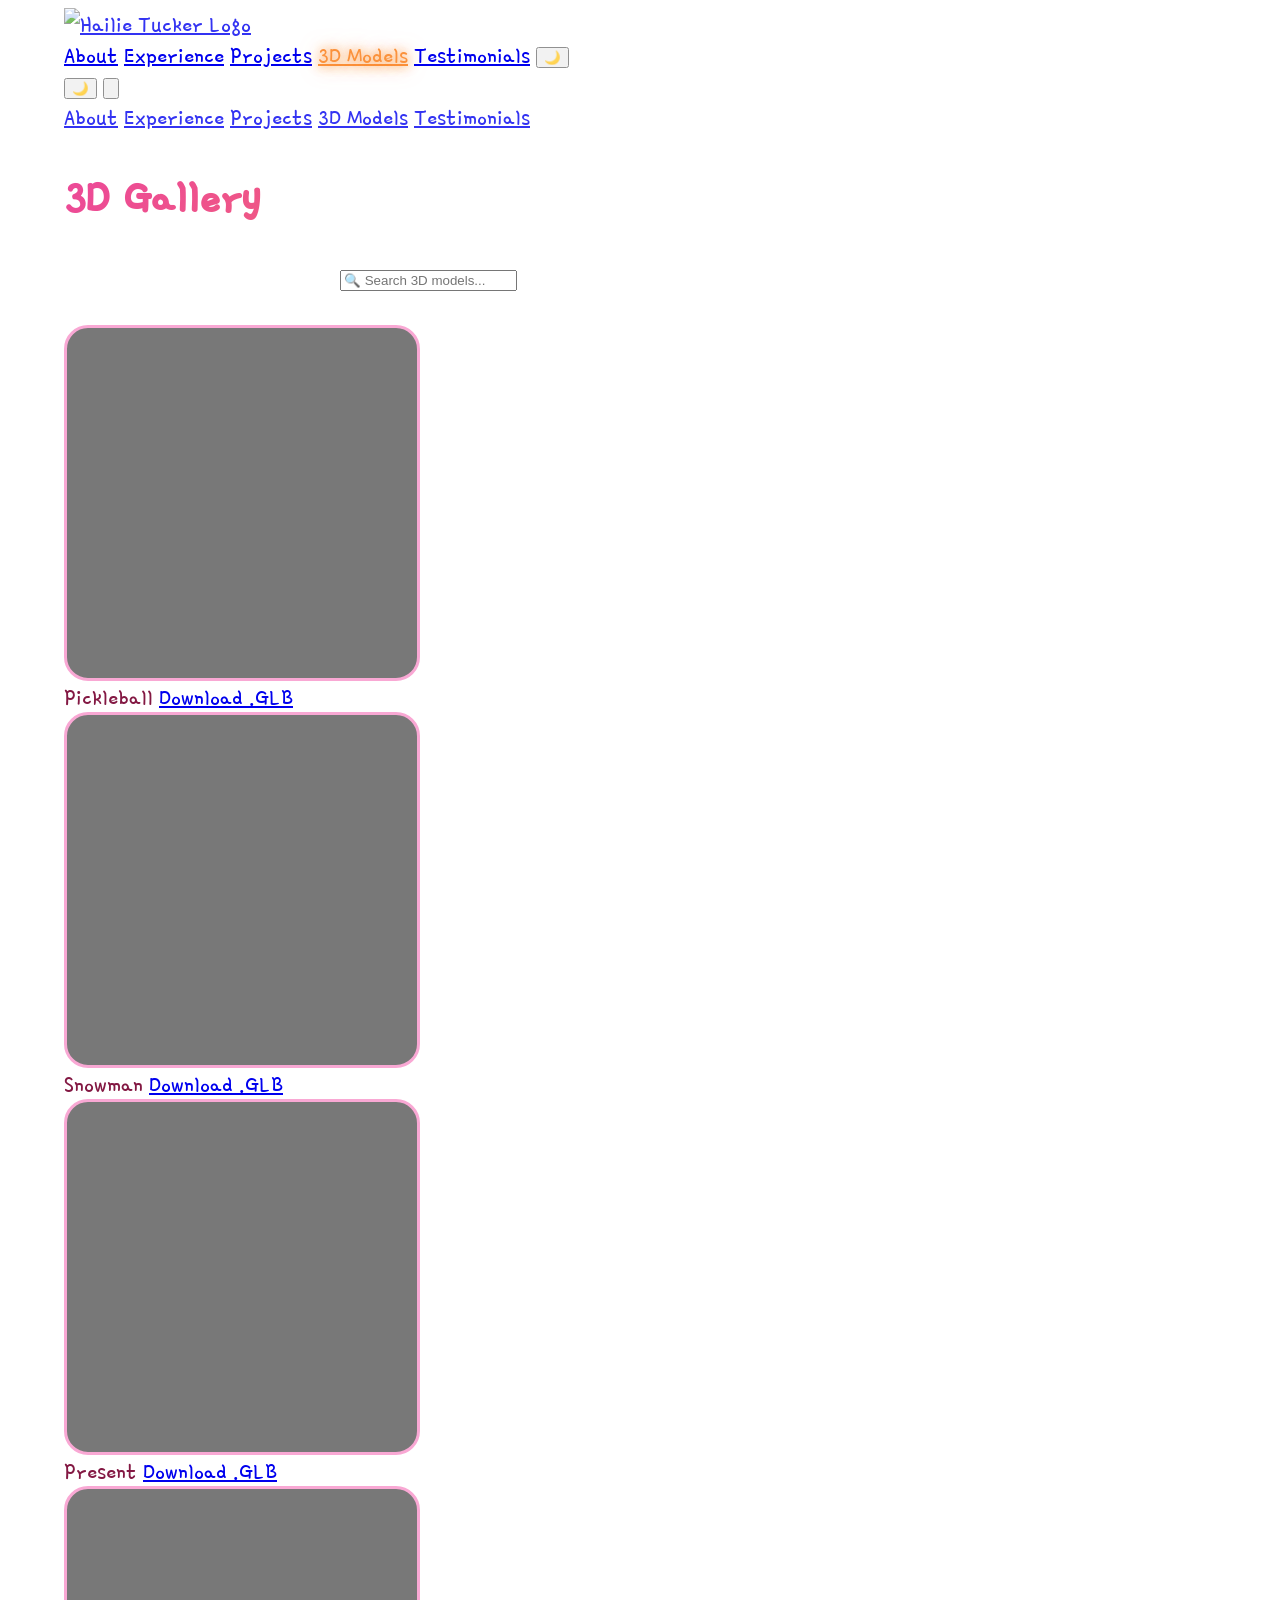
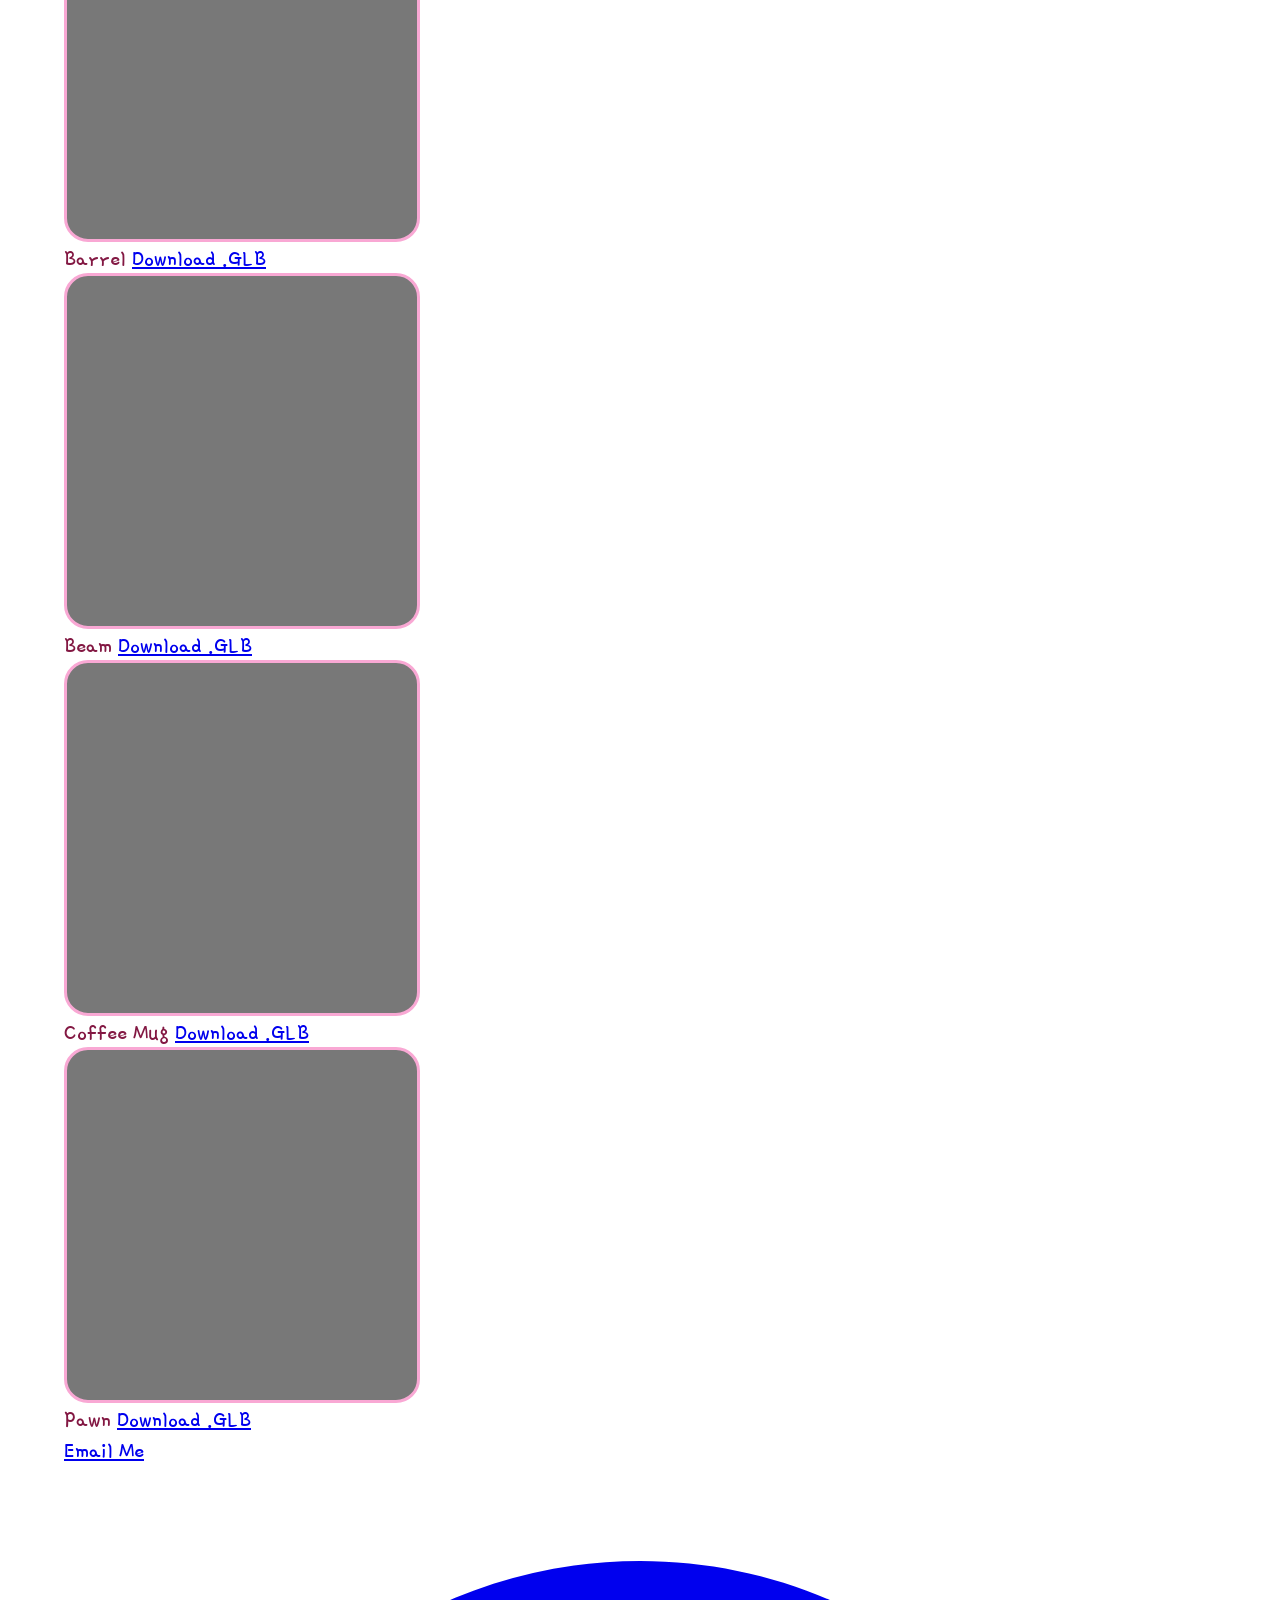
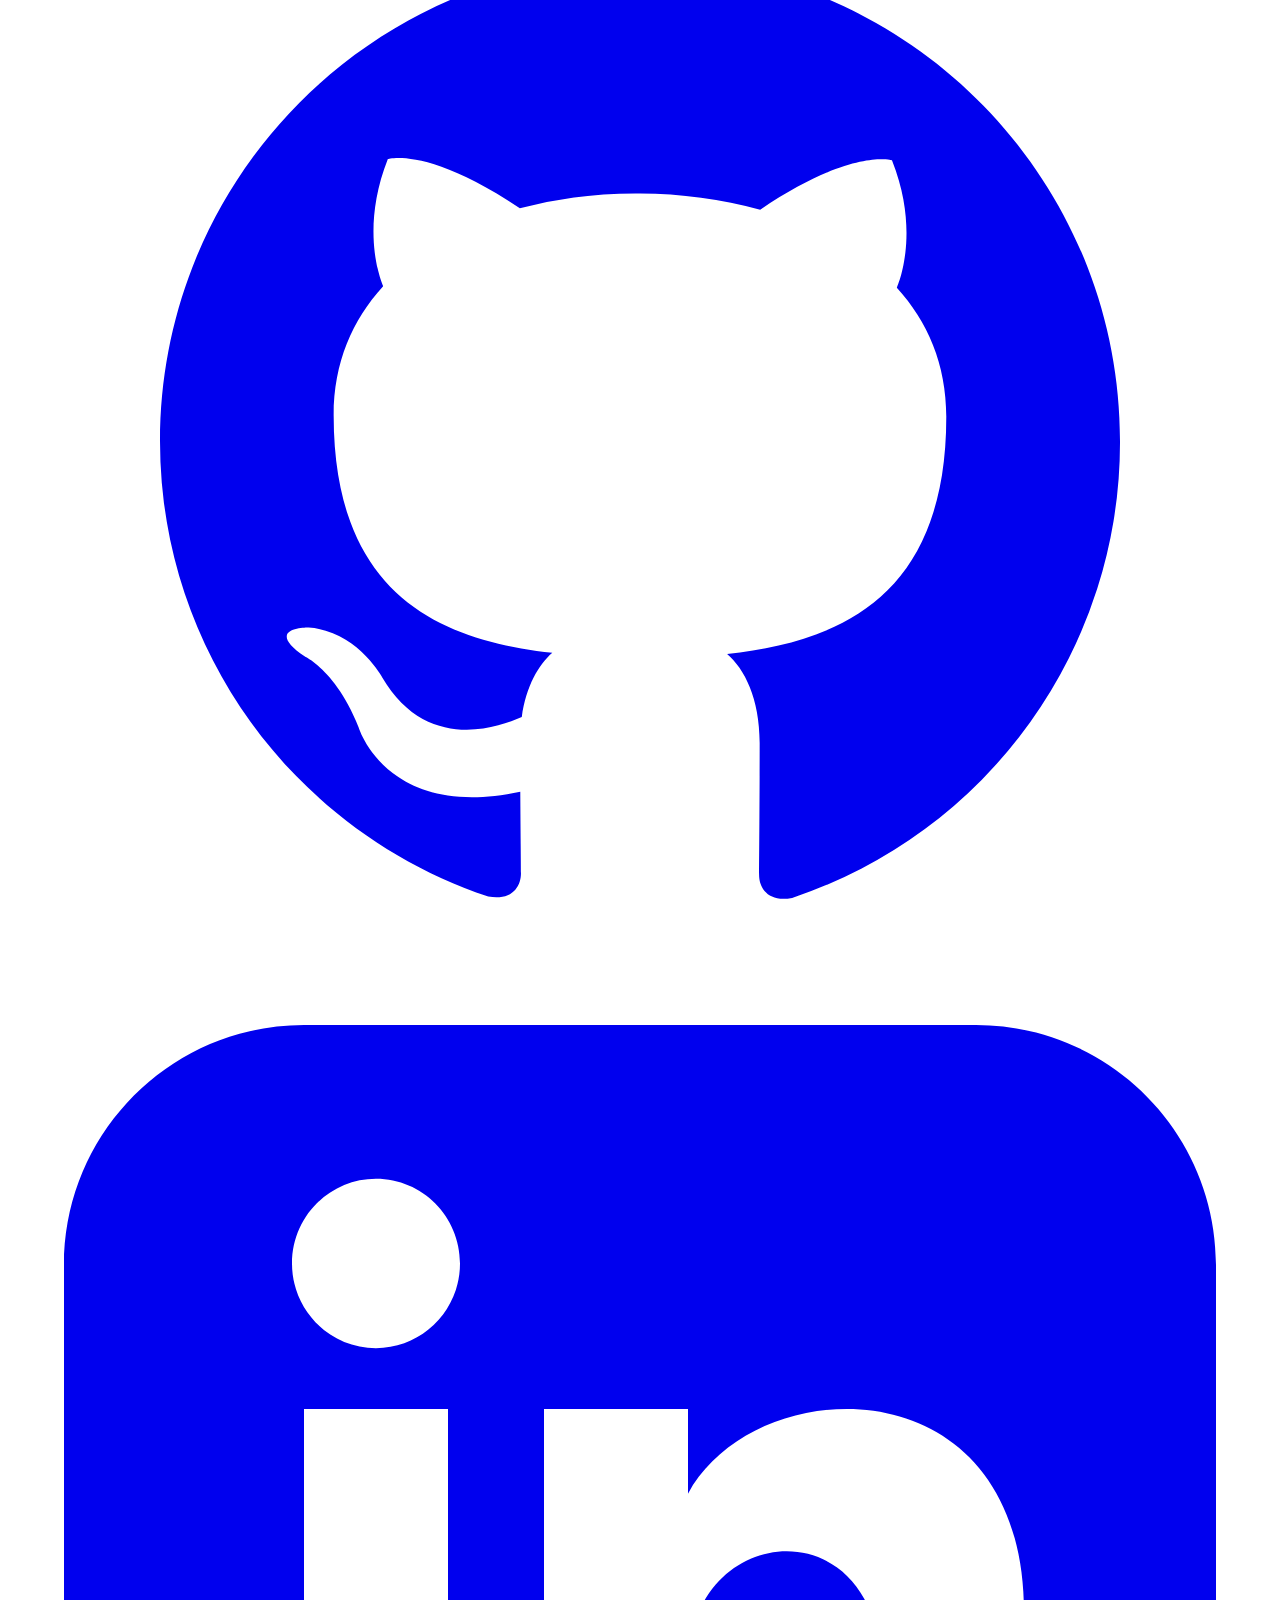
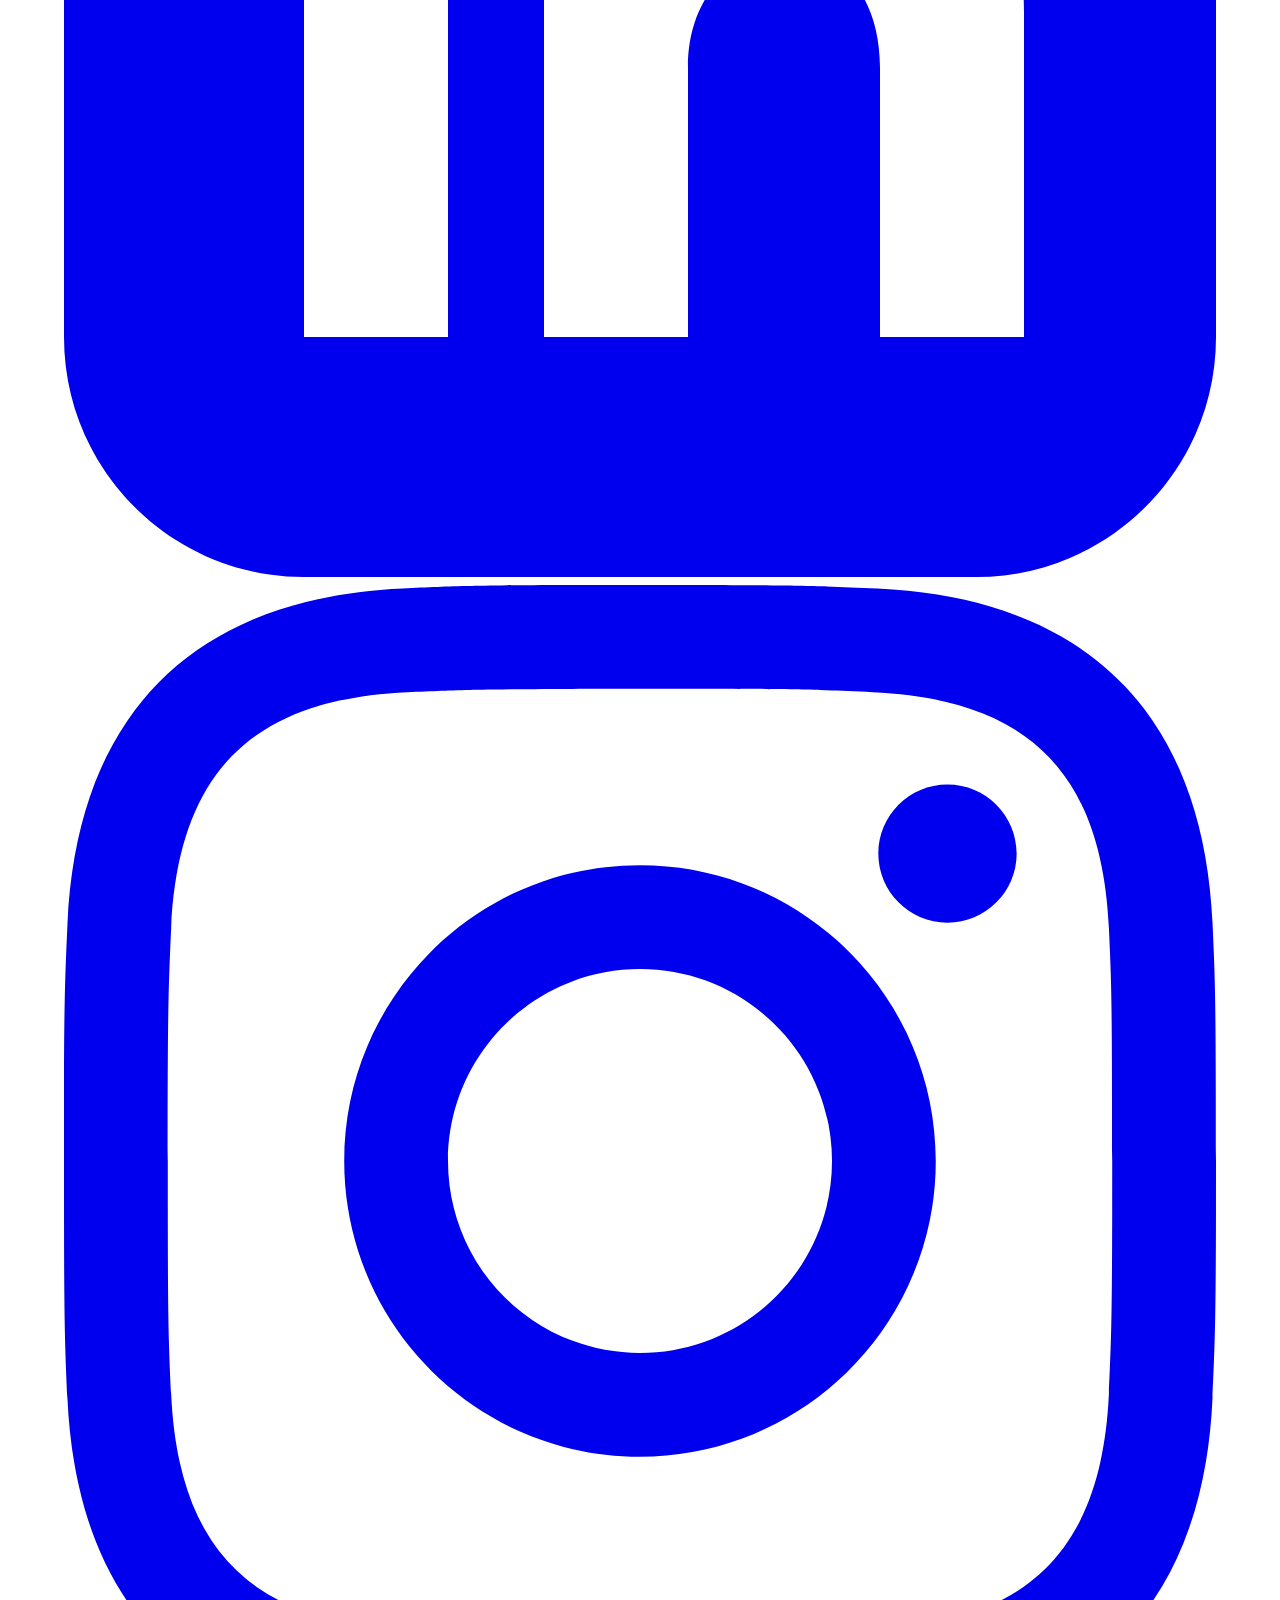
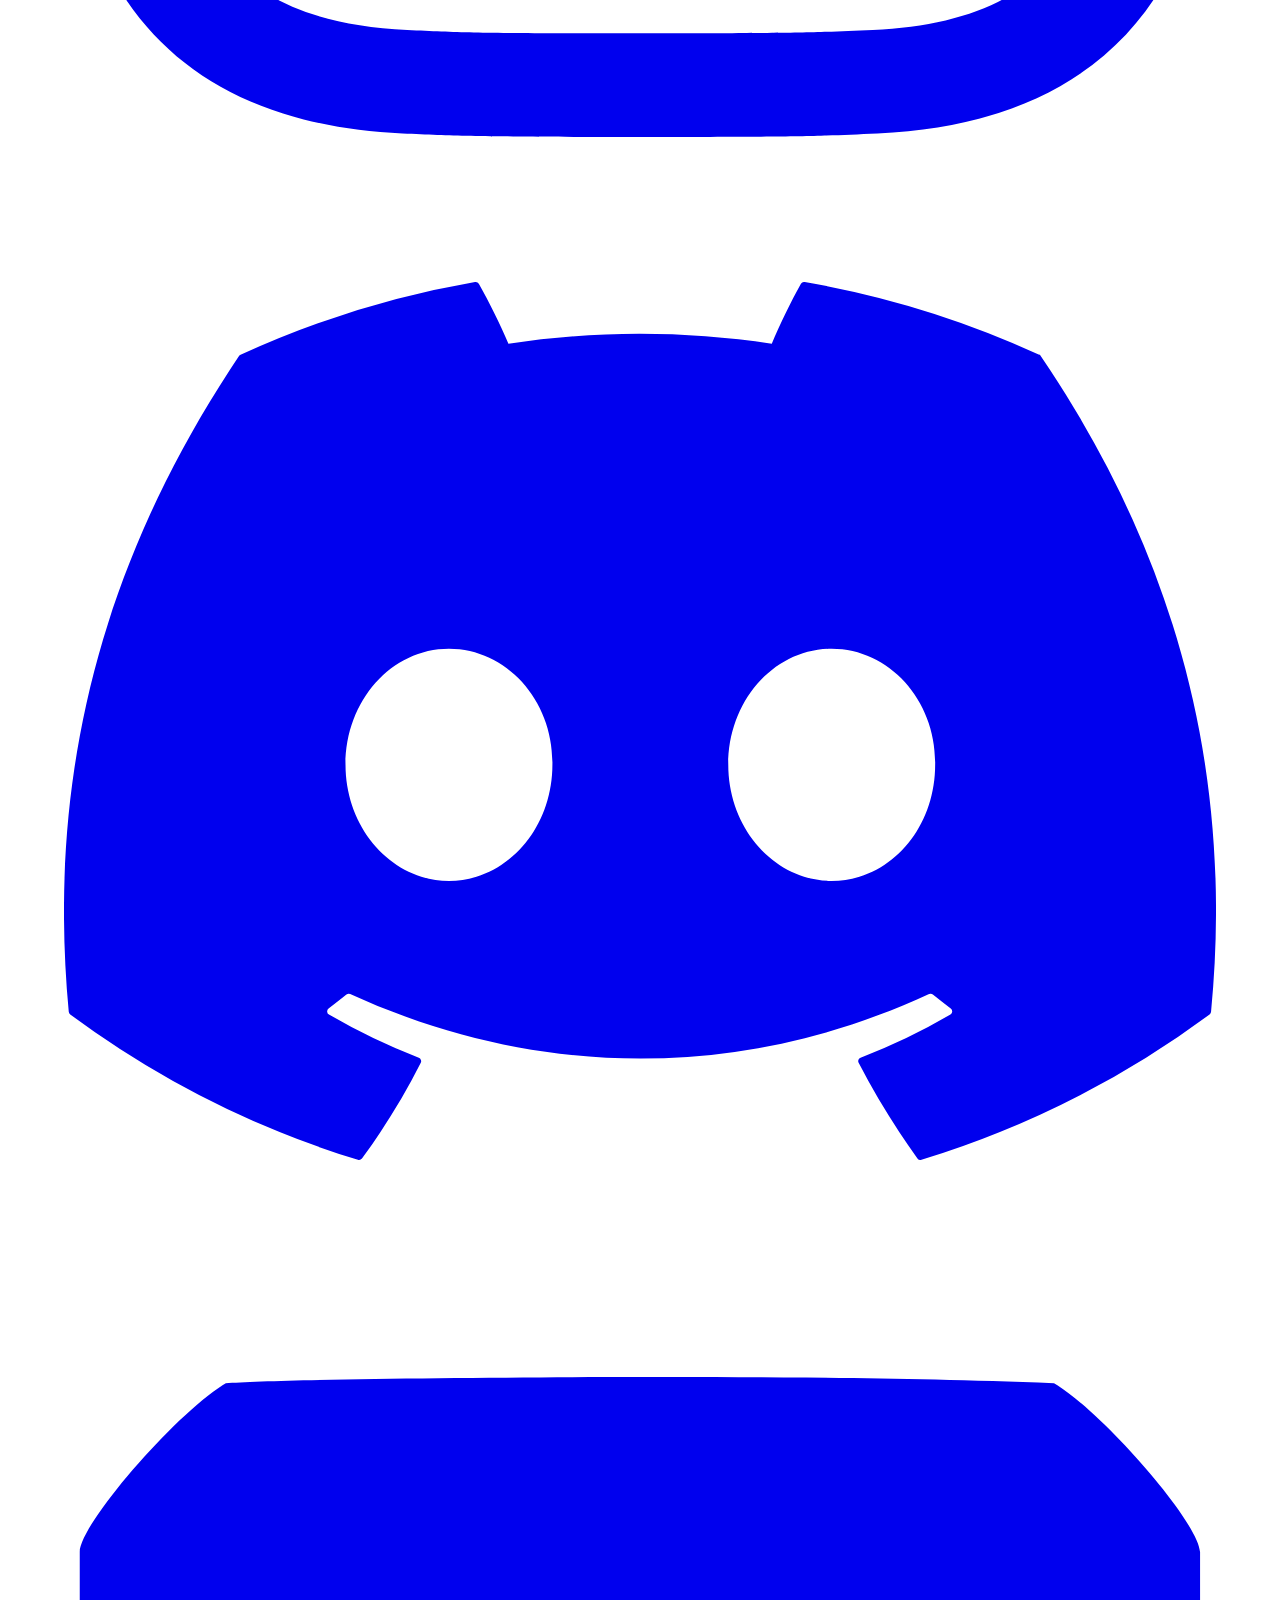
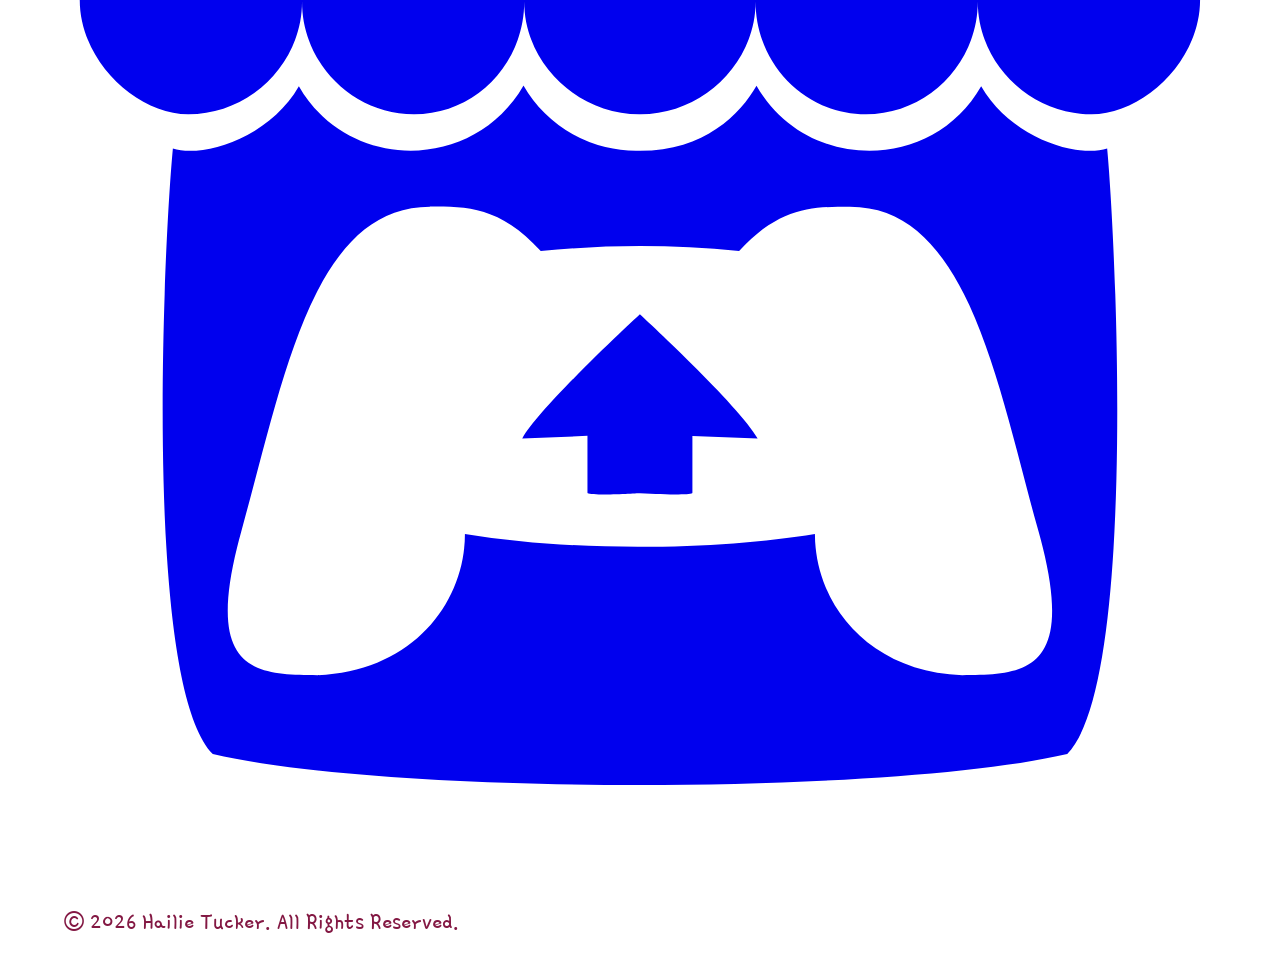
==== commit 3a7642f4: "made accessability changes, tab to main content, color contrast, etc" ====
--- a/3DModels.html
+++ b/3DModels.html
@@ -8,6 +8,8 @@
     <link href="https://fonts.googleapis.com/css2?family=Gamja+Flower&display=swap" rel="stylesheet">
     <script type="module" src="https://unpkg.com/@google/model-viewer/dist/model-viewer.min.js"></script>
     <link rel="icon" href="favicon.ico">
+    <!-- Shared styles across all pages -->
+    <link rel="stylesheet" href="styles.css">
     <style>
         body {
             font-family: 'Gamja Flower', cursive;
@@ -384,32 +386,34 @@
     </style>
 </head>
 <body class="text-pink-800">
-
-    <video autoplay muted loop playsinline id="bg-video">
+    <!-- Skip to main content link for screen readers -->
+    <a href="#main-content" class="skip-link">Skip to main content</a>
+
+    <video autoplay muted loop playsinline id="bg-video" aria-hidden="true">
         <source src="Pink_Blue_Background.mp4" type="video/mp4">
     </video>
 
     <!-- Mobile menu overlay -->
-    <div id="mobile-menu-overlay"></div>
+    <div id="mobile-menu-overlay" aria-hidden="true"></div>
 
     <!-- Scroll to top button -->
-    <div id="scroll-to-top" aria-label="Scroll to top">
-        <svg class="w-6 h-6" fill="none" stroke="currentColor" viewBox="0 0 24 24">
+    <button id="scroll-to-top" aria-label="Scroll to top">
+        <svg class="w-6 h-6" fill="none" stroke="currentColor" viewBox="0 0 24 24" aria-hidden="true">
             <path stroke-linecap="round" stroke-linejoin="round" stroke-width="2" d="M5 10l7-7m0 0l7 7m-7-7v18"></path>
         </svg>
-    </div>
-
-    <div class="hearts-container">
+    </button>
+
+    <div class="hearts-container" aria-hidden="true">
         <script>
             for (let i = 0; i < 10; i++) {
-                document.write('<div class="heart"><svg viewBox="0 0 32 29.6"><path d="M23.6,0c-3.4,0-6.3,2.7-7.6,5.6C14.7,2.7,11.8,0,8.4,0C3.8,0,0,3.8,0,8.4c0,9.4,9.5,11.9,16,21.2c6.1-9.3,16-12.1,16-21.2C32,3.8,28.2,0,23.6,0z"/></svg></div>');
+                document.write('<div class="heart"><svg viewBox="0 0 32 29.6" aria-hidden="true"><path d="M23.6,0c-3.4,0-6.3,2.7-7.6,5.6C14.7,2.7,11.8,0,8.4,0C3.8,0,0,3.8,0,8.4c0,9.4,9.5,11.9,16,21.2c6.1-9.3,16-12.1,16-21.2C32,3.8,28.2,0,23.6,0z"/></svg></div>');
             }
         </script>
     </div>
 
     <header class="bg-white shadow-md sticky top-0 z-50">
         <nav class="container mx-auto px-6 py-2 flex justify-between items-center">
-            <a href="index.html"> <img src="hailietucker.png" alt="Logo" class="h-14 w-auto"> </a>
+            <a href="index.html"> <img src="hailietucker.png" alt="Hailie Tucker Logo" class="h-14 w-auto"> </a>
             
             <!-- Desktop Navigation -->
             <div class="hidden md:flex space-x-8 items-center">
@@ -428,8 +432,8 @@
                 <button id="dark-mode-toggle-mobile" class="p-2 rounded-full hover:bg-pink-100 transition text-2xl" aria-label="Toggle dark mode">
                     🌙
                 </button>
-                <button id="mobile-menu-button" class="flex items-center p-2">
-                    <svg class="w-6 h-6" fill="none" stroke="currentColor" viewBox="0 0 24 24">
+                <button id="mobile-menu-button" class="flex items-center p-2" aria-label="Open navigation menu" aria-expanded="false" aria-controls="mobile-menu">
+                    <svg class="w-6 h-6" fill="none" stroke="currentColor" viewBox="0 0 24 24" aria-hidden="true">
                         <path stroke-linecap="round" stroke-linejoin="round" stroke-width="2" d="M4 6h16M4 12h16m-7 6h7"></path>
                     </svg>
                 </button>
@@ -437,16 +441,16 @@
         </nav>
         
         <!-- Mobile Dropdown Menu -->
-        <div id="mobile-menu" class="hidden md:hidden bg-white border-t shadow-lg">
+        <nav id="mobile-menu" class="hidden md:hidden bg-white border-t shadow-lg" aria-label="Mobile navigation">
             <a href="index.html" class="block py-4 px-6 text-lg hover:bg-pink-50 text-pink-600 border-b border-pink-100">About</a>
             <a href="Experience.html" class="block py-4 px-6 text-lg hover:bg-pink-50 text-pink-600 border-b border-pink-100">Experience</a>
             <a href="Projects.html" class="block py-4 px-6 text-lg hover:bg-pink-50 text-pink-600 border-b border-pink-100">Projects</a>
             <a href="3DModels.html" class="block py-4 px-6 text-lg hover:bg-pink-50 text-pink-600 font-bold border-b border-pink-100">3D Models</a>
             <a href="Testimonials.html" class="block py-4 px-6 text-lg hover:bg-pink-50 text-pink-600">Testimonials</a>
-        </div>
+        </nav>
     </header>
 
-    <main class="py-6">
+    <main id="main-content" class="py-6">
         <h1 class="text-4xl font-bold text-center mb-6 gradient-text">3D Gallery</h1>
 
         <!-- Search Bar -->
--- a/styles.css
+++ b/styles.css
@@ -0,0 +1,409 @@
+/* ============================================
+   SHARED STYLES FOR ALL PAGES
+   ============================================ */
+
+/* === ACCESSIBILITY IMPROVEMENTS === */
+/* Visible focus indicators for keyboard navigation */
+a:focus,
+button:focus,
+input:focus,
+textarea:focus,
+select:focus {
+    outline: 3px solid #ec4899;
+    outline-offset: 2px;
+}
+
+/* Skip to main content link (hidden until focused) */
+.skip-link {
+    position: fixed !important;
+    top: 0 !important;
+    left: 50% !important;
+    transform: translateX(-50%) translateY(-100%) !important;
+    background: #ec4899 !important;
+    color: white !important;
+    padding: 12px 24px !important;
+    text-decoration: none !important;
+    z-index: 10000 !important;
+    font-weight: bold !important;
+    border-radius: 0 0 8px 8px !important;
+    transition: transform 0.3s ease !important;
+    box-shadow: 0 4px 6px rgba(0, 0, 0, 0.1) !important;
+    opacity: 0 !important;
+    pointer-events: none !important;
+}
+
+.skip-link:focus {
+    transform: translateX(-50%) translateY(0) !important;
+    outline: 3px solid #fb923c !important;
+    outline-offset: 2px !important;
+    opacity: 1 !important;
+    pointer-events: auto !important;
+}
+
+/* Screen reader only text */
+.sr-only {
+    position: absolute;
+    width: 1px;
+    height: 1px;
+    padding: 0;
+    margin: -1px;
+    overflow: hidden;
+    clip: rect(0, 0, 0, 0);
+    white-space: nowrap;
+    border-width: 0;
+}
+
+/* === BASE STYLES === */
+body {
+    font-family: 'Gamja Flower', cursive;
+    margin-left: 10%;
+    margin-right: 10%;
+    font-size: 25px;
+    position: relative;
+    min-height: 100vh;
+    transition: background-color 0.8s ease, color 0.8s ease;
+    overflow-x: hidden; /* Prevent horizontal scroll from hearts */
+}
+
+/* Prevent hearts from causing vertical scroll */
+html, body {
+    overflow-x: hidden;
+}
+
+.hearts-container {
+    position: fixed;
+    top: 0;
+    left: 0;
+    width: 100%;
+    height: 100%;
+    pointer-events: none;
+    overflow: hidden;
+    z-index: 1;
+}
+
+/* === DARK MODE STYLES === */
+/* To change dark mode colors, modify the color values below */
+body.dark-mode {
+    background-color: #1a1a2e;
+    color: #e0e0e0;
+}
+
+body.dark-mode #bg-video {
+    opacity: 0;
+    transition: opacity 0.8s ease;
+}
+
+body.dark-mode .bg-white {
+    background-color: #2d2d44 !important;
+    transition: background-color 0.8s ease;
+}
+
+body.dark-mode .text-pink-400 {
+    color: #f48fb1 !important;
+}
+
+body.dark-mode header {
+    background-color: #2d2d44 !important;
+}
+
+body.dark-mode footer {
+    background-color: #4a1942 !important;
+}
+
+/* === MOBILE MENU DARK MODE === */
+body.dark-mode #mobile-menu {
+    background-color: #2d2d44 !important;
+    border-color: #4a1942 !important;
+}
+
+body.dark-mode #mobile-menu a {
+    color: #f48fb1 !important;
+}
+
+body.dark-mode #mobile-menu a:hover {
+    background-color: #3d3d5c !important;
+}
+
+body.dark-mode #mobile-menu button {
+    color: #f48fb1 !important;
+}
+
+/* === NAVIGATION STYLES === */
+/* Active page indicator - change glow color here */
+.nav-link {
+    position: relative;
+    transition: all 0.3s;
+}
+
+.nav-link.active {
+    text-shadow: 0 0 10px rgba(251, 146, 60, 0.8), 0 0 20px rgba(251, 146, 60, 0.6);
+    color: #fb923c !important;
+}
+
+body.dark-mode .nav-link.active {
+    text-shadow: 0 0 15px rgba(251, 146, 60, 1), 0 0 25px rgba(251, 146, 60, 0.8);
+    color: #ffa500 !important;
+}
+
+/* === FOCUS INDICATORS === */
+a:focus, button:focus {
+    outline: 3px solid #fb923c;
+    outline-offset: 2px;
+}
+
+/* === HOVER EFFECTS === */
+/* Social media icon hover - change glow colors here */
+#contact a svg {
+    transition: all 0.3s ease;
+}
+
+#contact a:hover svg {
+    filter: drop-shadow(0 0 8px rgba(190, 24, 93, 0.6));
+}
+
+body.dark-mode #contact a svg {
+    transition: all 0.3s ease;
+}
+
+body.dark-mode #contact a:hover svg {
+    filter: drop-shadow(0 0 8px rgba(251, 146, 60, 0.8));
+}
+
+body.dark-mode #contact a:hover {
+    color: #fb923c !important;
+}
+
+/* Button hover glow effects - change glow intensity here */
+button, .bg-pink-400, .bg-pink-500 {
+    transition: all 0.3s ease;
+}
+
+button:hover, .bg-pink-400:hover, .bg-pink-500:hover {
+    box-shadow: 0 0 20px rgba(236, 72, 153, 0.6), 0 0 30px rgba(236, 72, 153, 0.3);
+}
+
+body.dark-mode button:hover, 
+body.dark-mode .bg-pink-400:hover, 
+body.dark-mode .bg-pink-500:hover {
+    box-shadow: 0 0 25px rgba(251, 146, 60, 0.7), 0 0 40px rgba(251, 146, 60, 0.4);
+}
+
+/* === SCROLL TO TOP BUTTON === */
+/* Change position with bottom/right values */
+#scroll-to-top {
+    position: fixed;
+    bottom: 80px;
+    right: 20px;
+    background: linear-gradient(135deg, #ec4899 0%, #fb923c 100%);
+    color: white;
+    width: 50px;
+    height: 50px;
+    border-radius: 50%;
+    display: none;
+    align-items: center;
+    justify-content: center;
+    cursor: pointer;
+    z-index: 1000;
+    box-shadow: 0 4px 12px rgba(236, 72, 153, 0.4);
+    transition: all 0.3s ease;
+}
+
+#scroll-to-top:hover {
+    transform: translateY(-5px);
+    box-shadow: 0 6px 20px rgba(236, 72, 153, 0.6);
+}
+
+#scroll-to-top.show {
+    display: flex;
+}
+
+body.dark-mode #scroll-to-top {
+    box-shadow: 0 4px 12px rgba(251, 146, 60, 0.4);
+}
+
+body.dark-mode #scroll-to-top:hover {
+    box-shadow: 0 6px 20px rgba(251, 146, 60, 0.6);
+}
+
+/* === FOOTER VISIBILITY === */
+footer {
+    position: relative;
+    z-index: 10;
+    margin-top: 40px;
+}
+
+/* === MOBILE MENU OVERLAY === */
+#mobile-menu-overlay {
+    display: none;
+    position: fixed;
+    top: 0;
+    left: 0;
+    width: 100%;
+    height: 100%;
+    background: rgba(0, 0, 0, 0.5);
+    z-index: 40;
+}
+
+#mobile-menu-overlay.show {
+    display: block;
+}
+
+/* === BACKGROUND EFFECTS === */
+body::before {
+    content: '';
+    position: fixed;
+    top: 0;
+    left: 0;
+    width: 100%;
+    height: 100%;
+    background-color: rgba(255, 255, 255, 0.2);
+    pointer-events: none;
+    z-index: 0;
+}
+
+main {
+    position: relative;
+    z-index: 1;
+}
+
+/* Floating hearts animation */
+.heart {
+    position: absolute;
+    width: 30px;
+    height: 30px;
+    pointer-events: none;
+    animation: float 15s infinite;
+    z-index: 1;
+    opacity: 0;
+}
+
+.heart svg {
+    width: 100%;
+    height: 100%;
+    fill: #ec4899;
+    opacity: 0.6;
+    filter: drop-shadow(0 0 3px rgba(236, 72, 153, 0.4));
+}
+
+@keyframes float {
+    0% { transform: translateY(100vh) rotate(0deg) scale(0.5); opacity: 0; }
+    10% { opacity: 0.8; }
+    90% { opacity: 0.8; }
+    100% { transform: translateY(-100vh) rotate(360deg) scale(1); opacity: 0; }
+}
+
+/* Stagger the hearts with varying sizes and delays */
+.heart:nth-child(1) { left: 10%; animation-delay: 0s; width: 25px; height: 25px; }
+.heart:nth-child(2) { left: 20%; animation-delay: 3s; width: 20px; height: 20px; }
+.heart:nth-child(3) { left: 30%; animation-delay: 6s; width: 28px; height: 28px; }
+.heart:nth-child(4) { left: 40%; animation-delay: 2s; width: 22px; height: 22px; }
+.heart:nth-child(5) { left: 50%; animation-delay: 8s; width: 30px; height: 30px; }
+.heart:nth-child(6) { left: 60%; animation-delay: 4s; width: 26px; height: 26px; }
+.heart:nth-child(7) { left: 70%; animation-delay: 7s; width: 24px; height: 24px; }
+.heart:nth-child(8) { left: 80%; animation-delay: 1s; width: 21px; height: 21px; }
+.heart:nth-child(9) { left: 90%; animation-delay: 5s; width: 27px; height: 27px; }
+.heart:nth-child(10) { left: 15%; animation-delay: 9s; width: 23px; height: 23px; }
+
+/* Sparkle cursor effect - hearts that float up from cursor */
+.sparkle {
+    position: absolute;
+    pointer-events: none;
+    z-index: 9999;
+    width: 12px;
+    height: 12px;
+    animation: cursorHeartFloat 1s ease-out forwards;
+}
+
+.sparkle svg {
+    width: 100%;
+    height: 100%;
+    fill: #ec4899;
+}
+
+@keyframes cursorHeartFloat {
+    0% { opacity: 1; transform: translateY(0) scale(1); }
+    100% { opacity: 0; transform: translateY(-50px) scale(0.5); }
+}
+
+/* === MOBILE OPTIMIZATIONS === */
+@media (max-width: 768px) {
+    /* Touch feedback */
+    button:active, .bg-pink-400:active, .bg-pink-500:active,
+    a:active, .nav-link:active {
+        transform: scale(0.95);
+    }
+
+    /* Reduce heart animations for performance */
+    .heart {
+        animation-duration: 20s;
+    }
+
+    /* Hide video on mobile, use gradient */
+    #bg-video {
+        display: none;
+    }
+
+    body::before {
+        background: linear-gradient(135deg, #fce7f3 0%, #ddd6fe 100%);
+    }
+
+    body.dark-mode::before {
+        background: #1a1a2e;
+    }
+
+    /* Improved tap targets - minimum 44x44px */
+    .nav-link, #mobile-menu a, button {
+        min-height: 44px;
+        min-width: 44px;
+        display: inline-flex;
+        align-items: center;
+        justify-content: center;
+    }
+
+    #contact a svg {
+        width: 44px;
+        height: 44px;
+    }
+
+    /* Footer spacing on mobile */
+    footer {
+        margin-bottom: 20px;
+    }
+}
+
+/* === DESKTOP OPTIMIZATIONS === */
+@media (min-width: 768px) {
+    body {
+        background-attachment: fixed;
+    }
+}
+
+/* === GRADIENT TEXT EFFECT === */
+/* Change gradient colors here */
+.gradient-text {
+    background: linear-gradient(135deg, #ec4899 0%, #fb923c 100%);
+    -webkit-background-clip: text;
+    -webkit-text-fill-color: transparent;
+    background-clip: text;
+}
+
+/* === REVEAL ANIMATION === */
+.reveal {
+    opacity: 0;
+    transform: translateY(30px);
+    transition: opacity 0.6s ease, transform 0.6s ease;
+}
+
+.reveal.active {
+    opacity: 1;
+    transform: translateY(0);
+}
+
+/* === MODEL CARD STYLES === */
+.model-card {
+    transition: transform 0.3s ease, box-shadow 0.3s ease;
+}
+
+.model-card:hover {
+    transform: translateY(-5px);
+}
